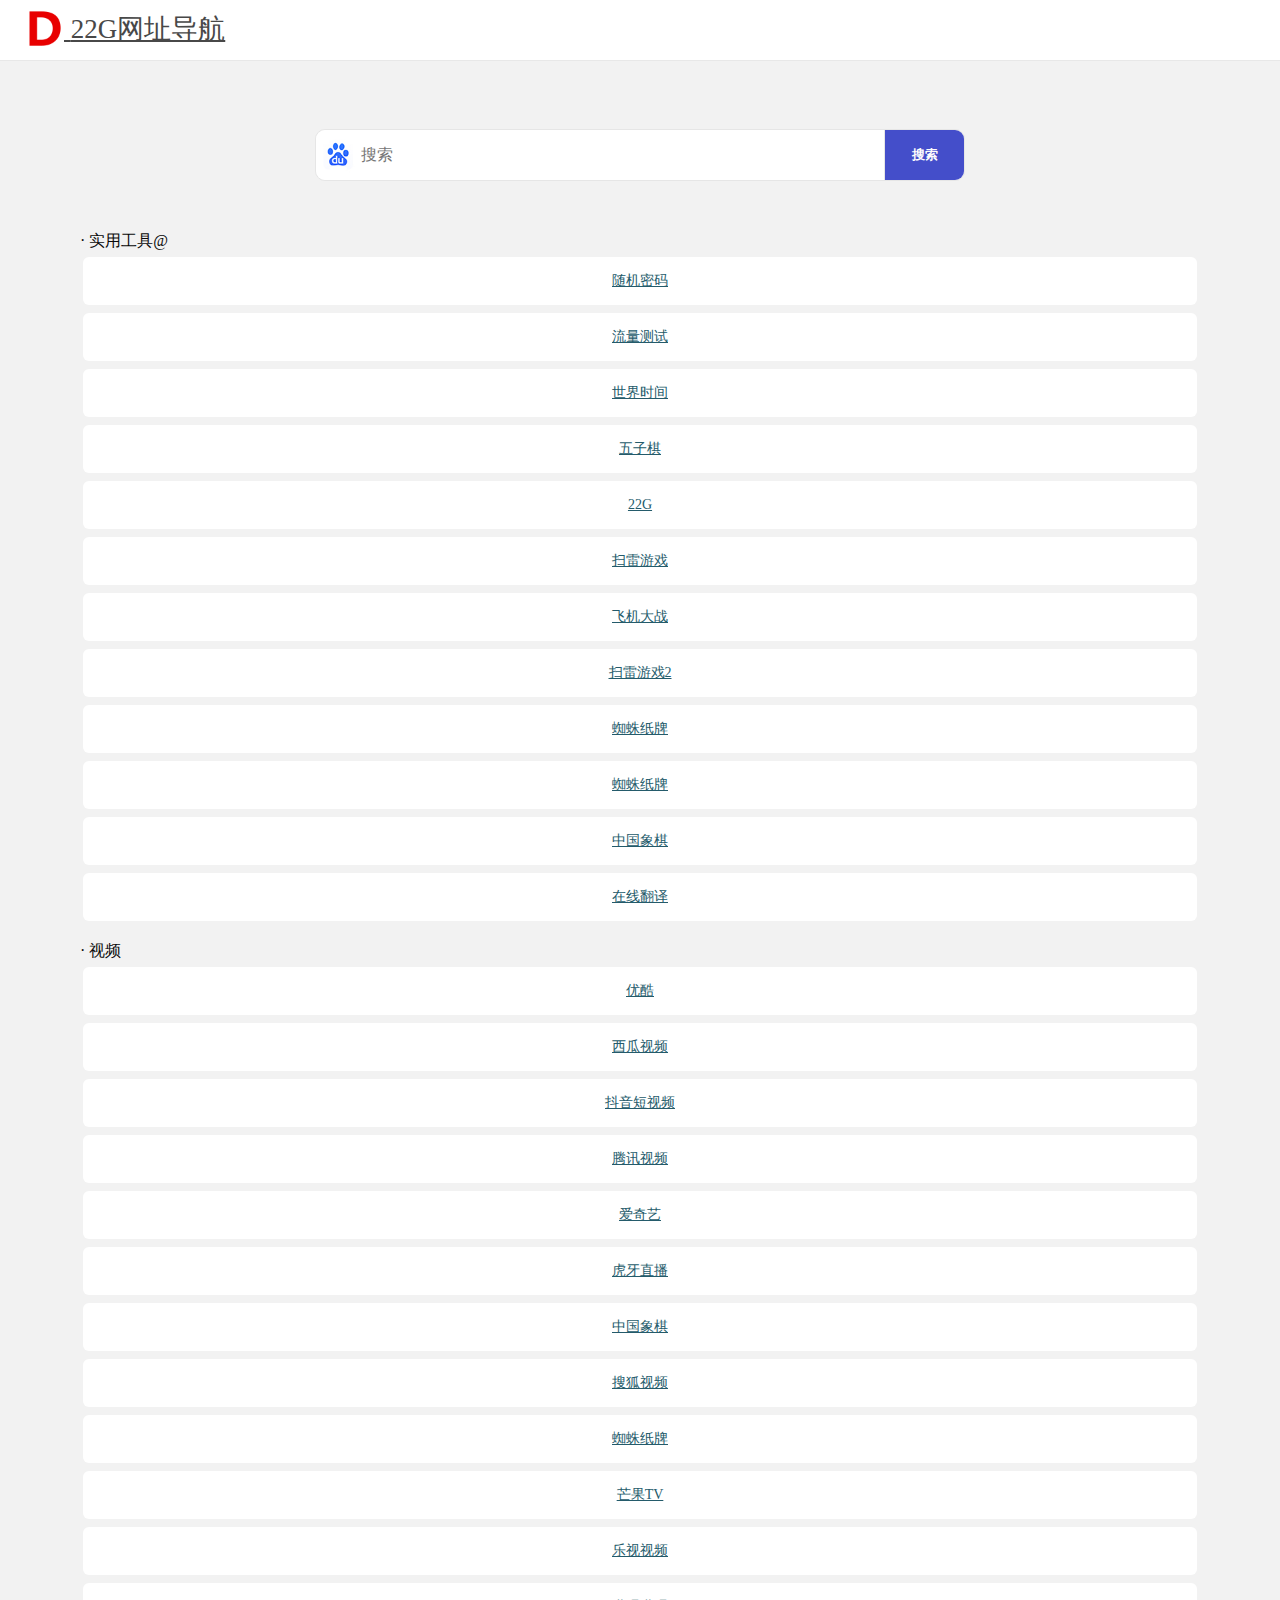
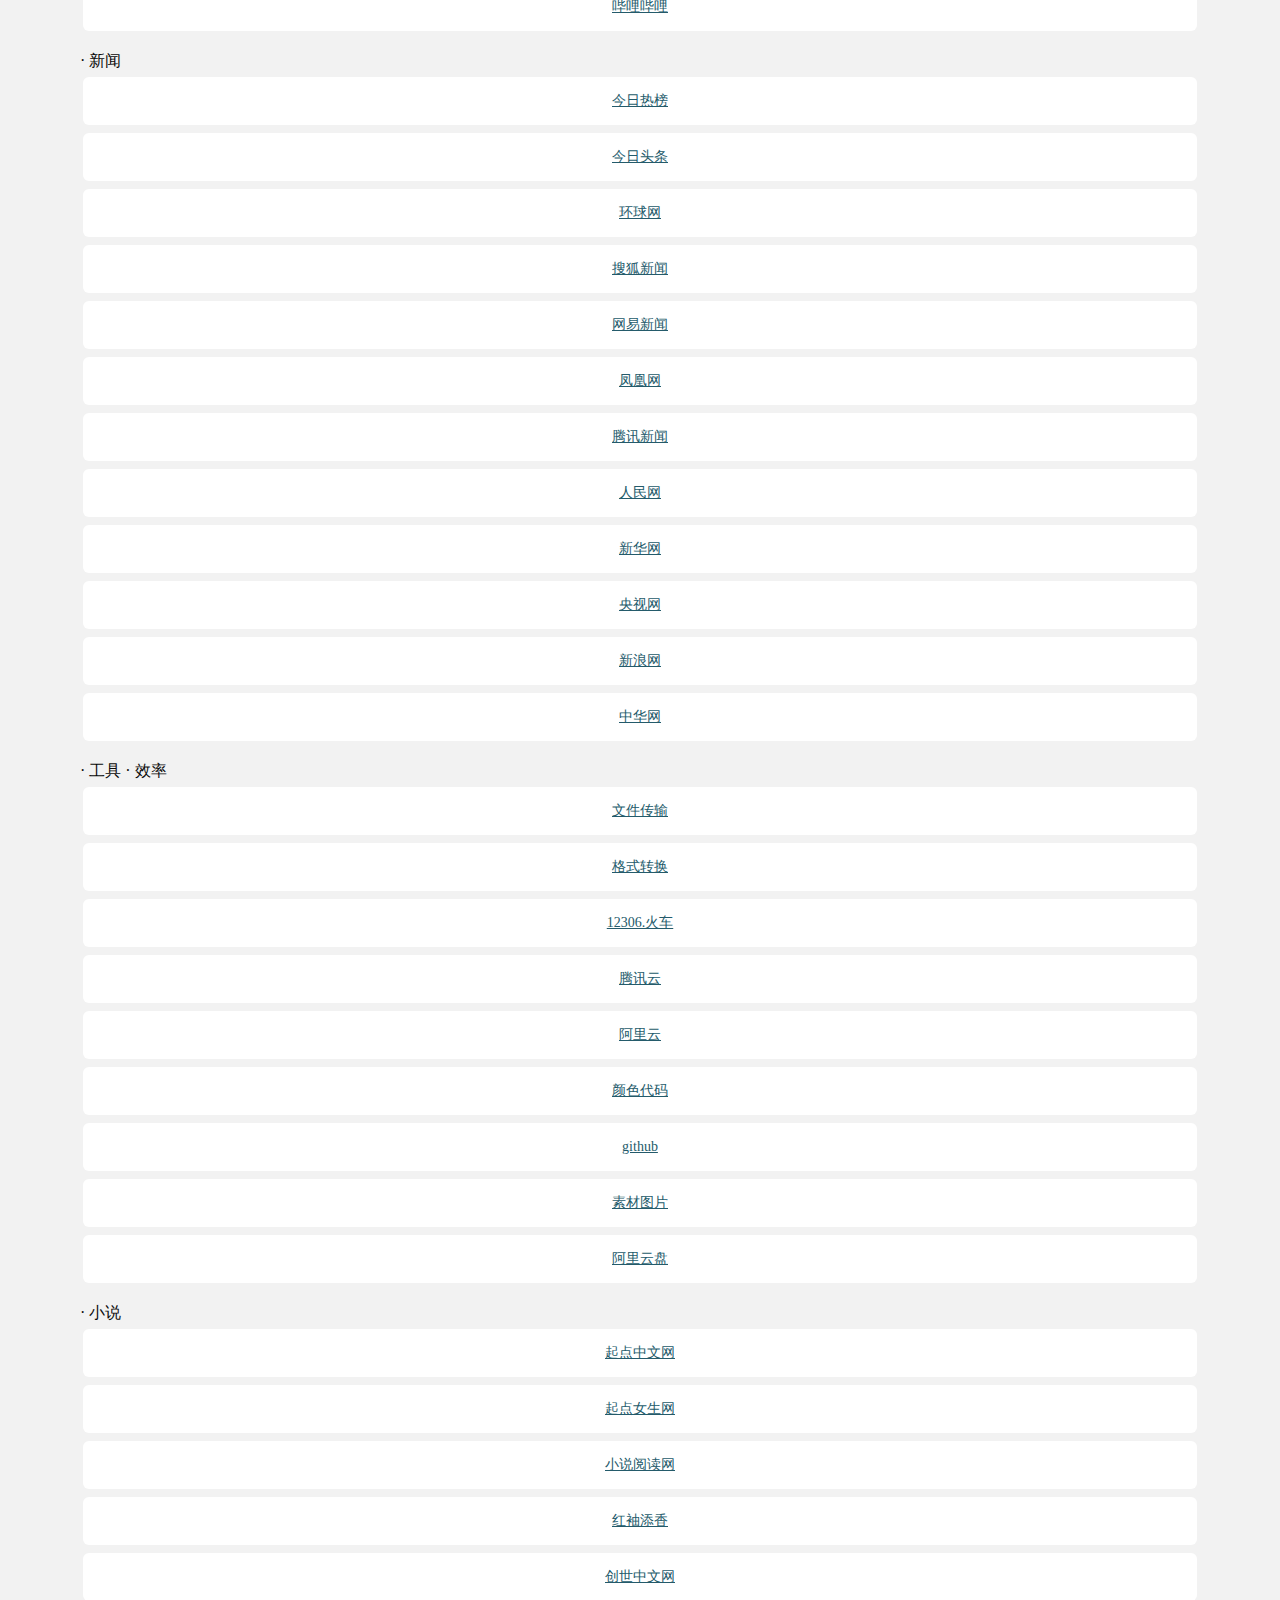
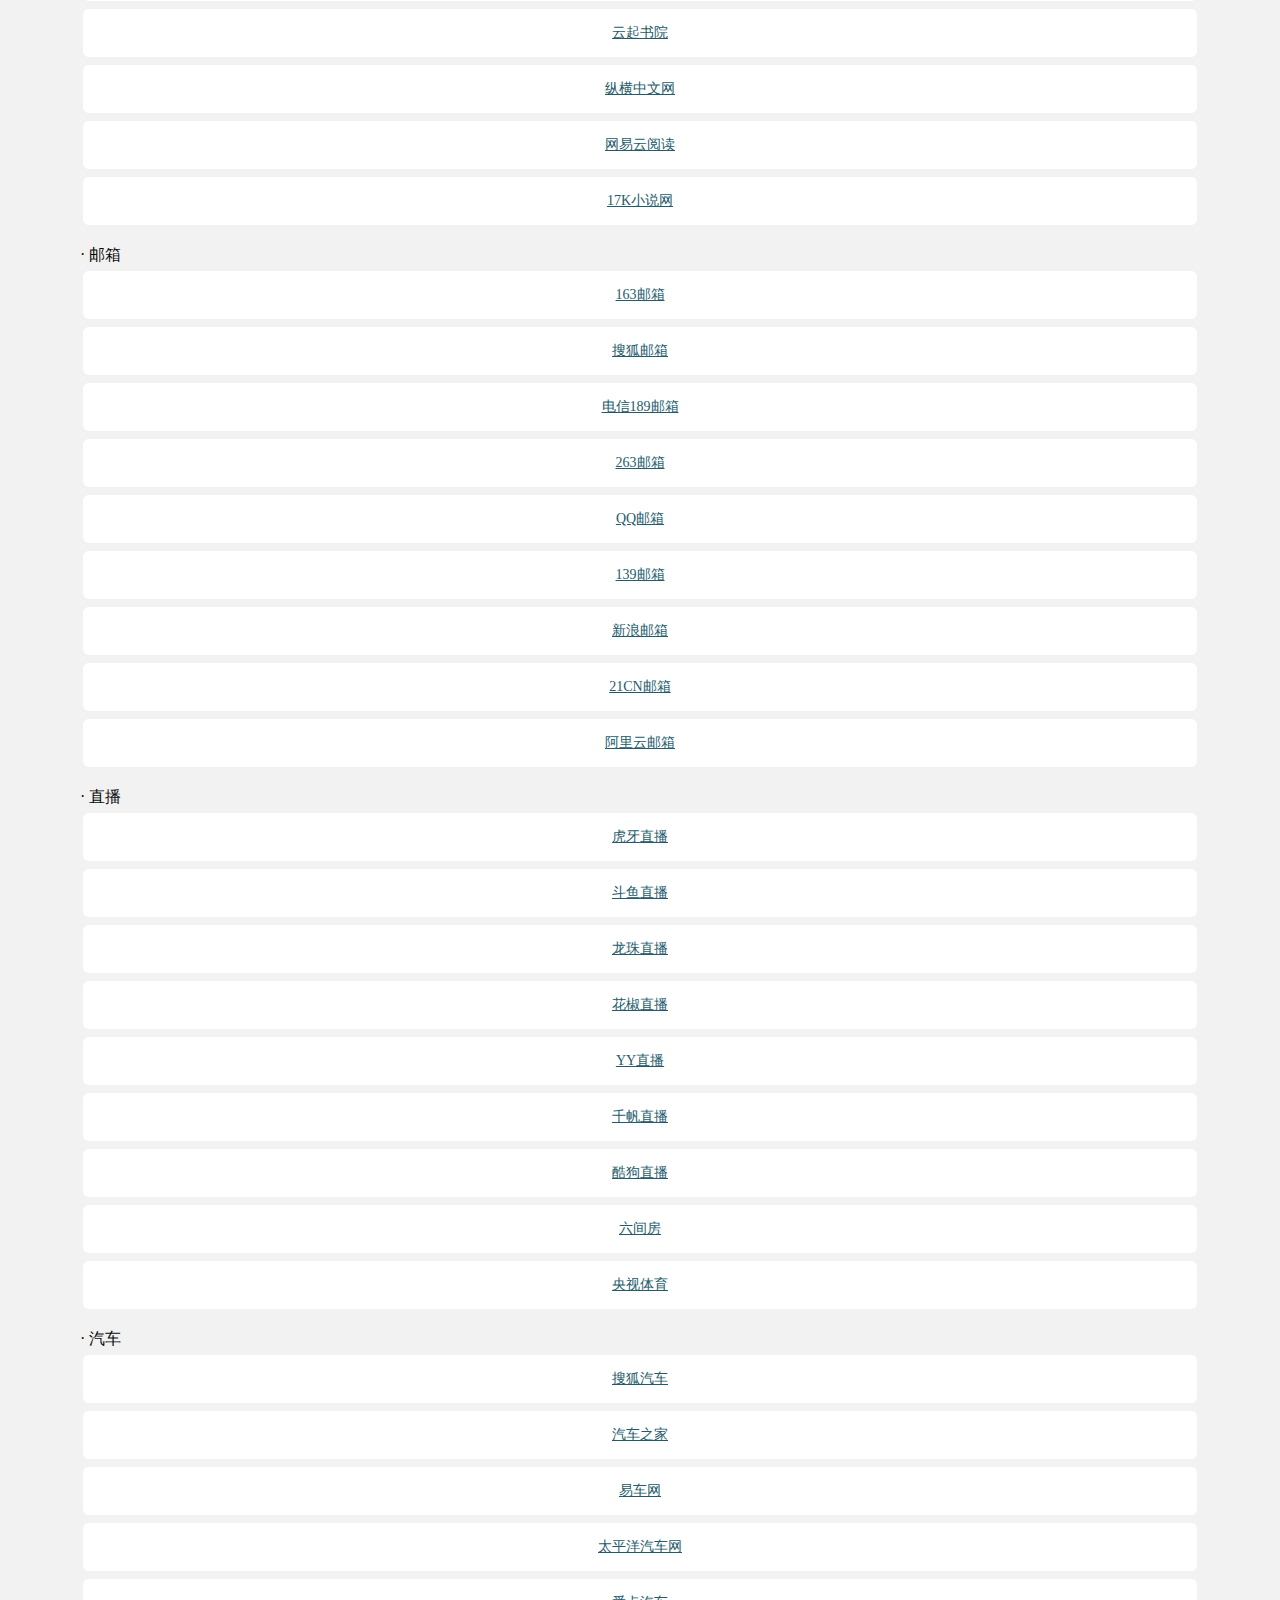
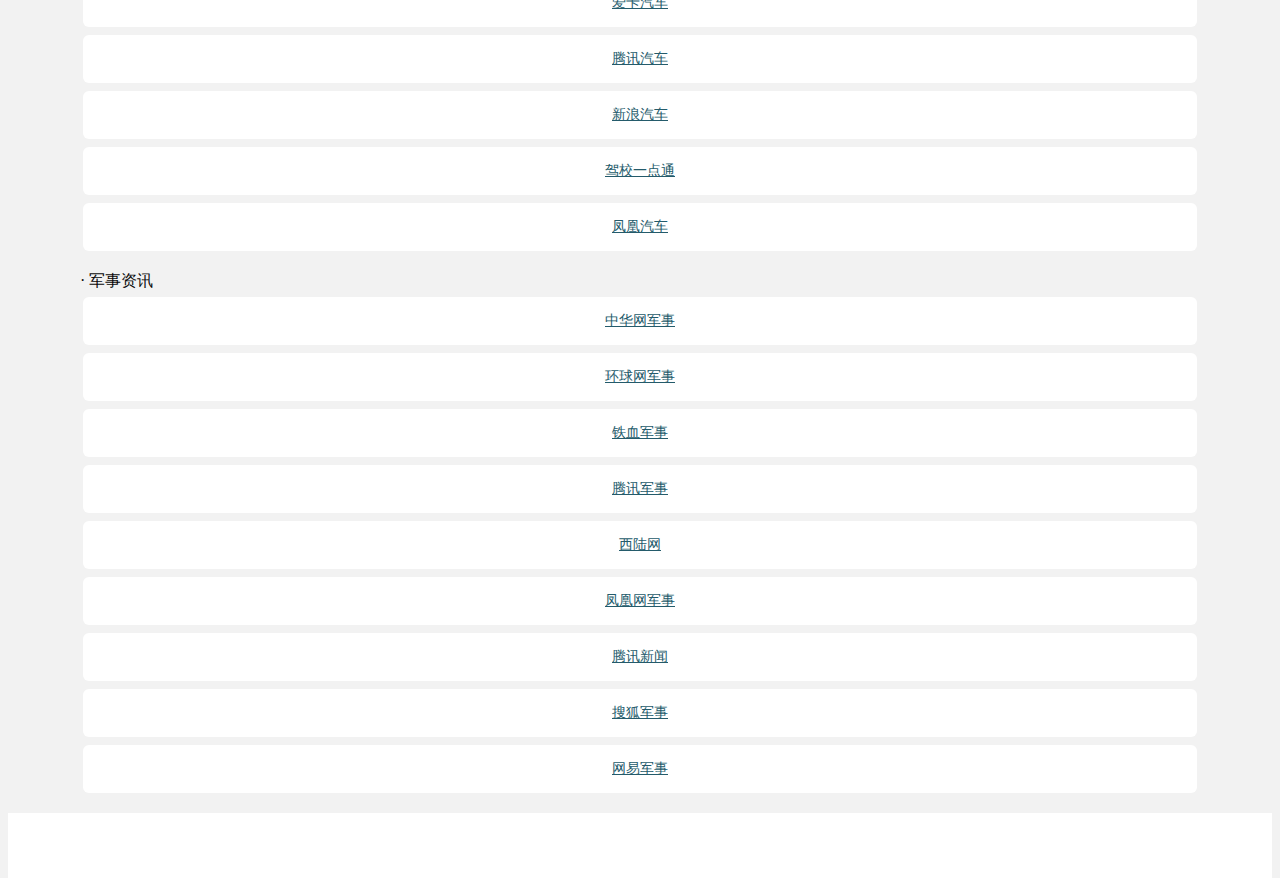
==== index.html @ e4c5643c "Update index.html" ====
<!DOCTYPE html>
<html>
<head>
<meta charset="utf-8"> 
<title>网址导航_免费查询工具大全_资源搜索网站大全</title>
<meta name="keywords" content="导航,网址之家,网址大全,网址导航,上网导航,网址,轻快导航" />
<meta name="description" content="轻快上网从这里开始。为你提供最简单便捷的上网导航服务。" />
<meta name="baidu-site-verification" content="puSLJ7U23m" />
 <meta http-equiv="Cache-Control" content="no-transform" />
 <meta http-equiv="Cache-Control" content="no-siteapp" />
<meta name="viewport" content="width=device-width, initial-scale=1, shrink-to-fit=no">
<link rel="stylesheet" href="./jscss/zui.min.css">
<script src="./jscss/jquery.js"></script>
<script src="./jscss/zui.min.js"></script>
<link rel="stylesheet" href="style.css">
</head>
<body>
<header>
    <div class="container" style="padding-right: 0px;padding-left: 0px;">
        <div class="main">
            <h1 class="logo">
                <a href="/">
                    <img src="images/ico.png">
                    <span>22G网址导航</span>
                </a>
            </h1>
            <!--
            <nav class="nav">
                <ul>
                    <li><a href=" " target="_blank"></a></li>
                </ul>
            </nav>
            <button class="nav-btn visible-xs visible-sm">
                <span class="icon-line top"></span>
                <span class="icon-line middle"></span>
                <span class="icon-line bottom"></span>
            </button>-->
        </div>
	</div>
	<div class="not_operational"></div>
</header>
<div id="content" data-customize="true" data-customtheme="true" class="default-bg">
<div class="main-index">
<div class="container content-box">
	<section class="sousuo">
	  <div class="search">
		<div class="search-box">
		  <img class="search-icon" src="images/logo.jpg">
		  <input type="text" id="txt" class="search-input" placeholder="搜索">
		  <button class="search-btn visible-sm visible-md visible-lg" id="search-btn">搜索</button>
		  <i class="search-clear icon icon-remove-sign" style="display: none;"></i>
		</div>
		<!-- 搜索热词 -->
		<div class="box search-hot-text" id="box" style="display: none;">
		  <ul></ul>
		</div>
		<!-- 搜索引擎 -->
		<div class="search-engine" style="display: none;">
		  <div class="search-engine-head">
			<strong class="search-engine-tit">选择默认搜索引擎：</strong>
			<div class="search-engine-tool">搜索热词： <span id="hot-btn" class="off"></span></div>
		  </div>
		  <ul class="search-engine-list">
		  </ul>
		</div>
	  </div>
	</section>
		<div class="row dh">
		<div class="col-sm-6 col-md-4 mb-3 dh">
				<div class="row">
				<div class="col-xs-12"><strong class="dhname" id="1"> · 实用工具@</strong></div>
					<div class="col-xs-4 mb-2">
						<a href="https://e.22g.top/sjmm/" target="_blank">随机密码</a>
					</div>
					<div class="col-xs-4 mb-2">
						<a href="/csweb/" target="_blank">流量测试</a>
					</div>
                  <div class="col-xs-4 mb-2">
						<a href="https://22g.top/time" target="_blank">世界时间</a>
					</div>
					 <div class="col-xs-4 mb-2">
						<a href="https://22g.top/wzq/" target="_blank">五子棋</a>
					</div>
					<div class="col-xs-4 mb-2">
						<a href="https://22g.top/" target="_blank">22G</a>
					</div>

					
					<div class="col-xs-4 mb-2">
						<a href="https://22g.top/slyx/" target="_blank">扫雷游戏</a>
					</div>

					<div class="col-xs-4 mb-2">
						<a href="https://22g.top/yx/fjdz/" target="_blank">飞机大战</a>
					</div>
					<div class="col-xs-4 mb-2">
						<a href="https://22g.top/slyx2/" target="_blank">扫雷游戏2</a>
					</div>
                    
					<div class="col-xs-4 mb-2">
						<a href="https://22g.top/zhizhugame/" target="_blank">蜘蛛纸牌</a>
					</div>
					<div class="col-xs-4 mb-2">
						<a href="https://22g.top/zpgame/" target="_blank">蜘蛛纸牌</a>
						
					</div>
                    
					<div class="col-xs-4 mb-2">
						<a href="https://22g.top/yx/Chess/" target="_blank">中国象棋</a>
					</div>
					<div class="col-xs-4 mb-2">
						<a href="https://fanyi.baidu.com" target="_blank">在线翻译</a>
					</div>
				</div>
			</div>
			<div class="col-sm-6 col-md-4 mb-3 dh">
				<div class="row">
					<div class="col-xs-12"><strong class="dhname" id="1">· 视频</strong></div>
					
                    <div class="col-xs-4 mb-2">
						<a href="http://www.youku.com/" target="_blank">优酷</a>
					</div>
					<div class="col-xs-4 mb-2">
						
						
						<a href="https://www.ixigua.com/" target="_blank">西瓜视频</a>
					</div>
                    <div class="col-xs-4 mb-2">
						<a href="https://www.douyin.com/" target="_blank">抖音短视频</a>
					</div>
					<div class="col-xs-4 mb-2">
						<a href="https://v.qq.com/" target="_blank">腾讯视频</a>
					</div>
					<div class="col-xs-4 mb-2">
						<a href="https://www.iqiyi.com/" target="_blank">爱奇艺</a>
					</div>
                                        <div class="col-xs-4 mb-2">
						<a href="https://www.huya.com/" target="_blank">虎牙直播</a>
					</div>
					<div class="col-xs-4 mb-2">
						<a href="https://22g.top/yx/Chess/" target="_blank">中国象棋</a>
					</div>
					<div class="col-xs-4 mb-2">
						<a href="https://tv.sohu.com/" target="_blank">搜狐视频</a>
						
					</div>

					<div class="col-xs-4 mb-2">
						<a href="https://22g.top/xyxgame/dist/index.html#/spider-card" target="_blank">蜘蛛纸牌</a>
					</div>
					<div class="col-xs-4 mb-2">
						<a href="https://www.mgtv.com/" target="_blank">芒果TV</a>
					</div>
                       <div class="col-xs-4 mb-2">
						<a href="http://www.le.com/" target="_blank">乐视视频</a>
					</div>
					<div class="col-xs-4 mb-2">
						<a href="https://www.bilibili.com/" target="_blank">哔哩哔哩</a>
					</div>
			
				</div>
			</div>
			<div class="col-sm-6 col-md-4 mb-3 dh">
				<div class="row">
					<div class="col-xs-12"><strong class="dhname" id="1"> · 新闻</strong></div>
					
					<div class="col-xs-4 mb-2">
						<a href="https://top.22g.top/" target="_blank">今日热榜</a>
					</div>
					<div class="col-xs-4 mb-2">
						<a href="https://www.toutiao.com/" target="_blank">今日头条</a>
					</div>

					<div class="col-xs-4 mb-2">
						<a href="http://www.huanqiu.com/" target="_blank">环球网</a>
					</div>
					<div class="col-xs-4 mb-2">
						<a href="http://news.sohu.com/" target="_blank">搜狐新闻</a>
					</div>

					<div class="col-xs-4 mb-2">
						<a href="http://news.163.com/" target="_blank">网易新闻</a>
					</div>
					<div class="col-xs-4 mb-2">
						<a href="http://www.ifeng.com/" target="_blank">凤凰网</a>
					</div>

					<div class="col-xs-4 mb-2">
						<a href="http://news.qq.com/" target="_blank">腾讯新闻</a>
					</div>
					<div class="col-xs-4 mb-2">
						<a href="http://www.people.com.cn/" target="_blank">人民网</a>
					</div>
                    <div class="col-xs-4 mb-2">
						<a href="http://www.xinhuanet.com/" target="_blank">新华网</a>
					</div>
					 <div class="col-xs-4 mb-2">
						<a href="http://www.cctv.com/" target="_blank">央视网</a>
					</div>
					<div class="col-xs-4 mb-2">
						<a href="https://www.sina.com.cn/" target="_blank">新浪网</a>
					</div>
					<div class="col-xs-4 mb-2">
						<a href="https://news.china.com/" target="_blank">中华网</a>
					</div>
				
				</div>
			</div>
			<div class="col-sm-6 col-md-4 mb-3 dh">
				<div class="row">
					<div class="col-xs-12"><strong class="dhname" id="1"> · 工具 · 效率</strong></div>
					
					  <div class="col-xs-4 mb-2"><a href="https://filehelper.weixin.qq.com/"
                       target="_blank">文件传输</div>
								
                    <div class="col-xs-4 mb-2">
						<a href="https://convertio.co/zh/" target="_blank">格式转换</a>
					</div>
					<div class="col-xs-4 mb-2">
						
						<a href="https://www.12306.cn/" target="_blank">12306.火车</a>
					</div>

					<div class="col-xs-4 mb-2">
						<a href="https://cloud.tencent.com/" target="_blank">腾讯云</a>
					</div>
					<div class="col-xs-4 mb-2">
						<a href="https://www.aliyun.com/" target="_blank">阿里云</a>
					</div>

					<div class="col-xs-4 mb-2">
						<a href="https://22g.top/color/" target="_blank">颜色代码</a>
					</div>
				<div class="col-xs-4 mb-2">
						<a href="https://github.com/" target="_blank">github</a>
					</div>
					<div class="col-xs-4 mb-2">
						<a href="https://www.pexels.com/zh-cn/" target="_blank">素材图片</a>
					</div>
                                        <div class="col-xs-4 mb-2">
						<a href="https://www.alipan.com/" target="_blank">阿里云盘</a>
					</div>
                                        
				</div>
			</div>
			<div class="col-sm-6 col-md-4 mb-3 dh">
				<div class="row">
					<div class="col-xs-12"><strong class="dhname" id="1"> · 小说</strong></div>
<div class="col-xs-4 mb-2">
						<a href="https://www.qidian.com/" target="_blank">起点中文网</a>
					</div>
					<div class="col-xs-4 mb-2">
						
						<a href="https://www.qdmm.com/" target="_blank">起点女生网</a>
					</div>

					<div class="col-xs-4 mb-2">
						<a href="https://www.readnovel.com/" target="_blank">小说阅读网</a>
					</div>
					<div class="col-xs-4 mb-2">
						<a href="https://www.hongxiu.com/" target="_blank">红袖添香</a>
					</div>

					<div class="col-xs-4 mb-2">
						<a href="http://chuangshi.qq.com/" target="_blank">创世中文网</a>
					</div>
					<div class="col-xs-4 mb-2">
						<a href="http://yunqi.qq.com/" target="_blank">云起书院</a>
					</div>

					<div class="col-xs-4 mb-2">
						<a href="http://www.zongheng.com/" target="_blank">纵横中文网</a>
					</div>
					<div class="col-xs-4 mb-2">
						<a href="http://yuedu.163.com/" target="_blank">网易云阅读</a>
					</div>
<div class="col-xs-4 mb-2">
						<a href="http://www.17k.com/" target="_blank">17K小说网</a>
					</div>
				</div>
			</div>
			<div class="col-sm-6 col-md-4 mb-3 dh">
				<div class="row">
					<div class="col-xs-12"><strong class="dhname" id="1">  · 邮箱</strong></div>
<div class="col-xs-4 mb-2">
						<a href="http://mail.163.com/" target="_blank">163邮箱</a>
					</div>
					<div class="col-xs-4 mb-2">
					
						<a href="http://mail.sohu.com/" target="_blank">搜狐邮箱</a>
					</div>

					<div class="col-xs-4 mb-2">
						<a href="http://webmail30.189.cn/w2/" target="_blank">电信189邮箱</a>
					</div>
					<div class="col-xs-4 mb-2">
						<a href="http://www.263.net/" target="_blank">263邮箱</a>
					</div>

					<div class="col-xs-4 mb-2">
						<a href="http://mail.qq.com/" target="_blank">QQ邮箱</a>
					</div>
					<div class="col-xs-4 mb-2">
						<a href="http://mail.10086.cn/" target="_blank">139邮箱</a>
					</div>

					<div class="col-xs-4 mb-2">
						<a href="http://mail.sina.com.cn/" target="_blank">新浪邮箱</a>
					</div>
					<div class="col-xs-4 mb-2">
						<a href="http://mail.21cn.com/" target="_blank">21CN邮箱</a>
					</div>
<div class="col-xs-4 mb-2">
						<a href="https://mail.aliyun.com/" target="_blank">阿里云邮箱</a>
					</div>
				</div>
			</div>
			<div class="col-sm-6 col-md-4 mb-3 dh">
				<div class="row">
					<div class="col-xs-12"><strong class="dhname" id="1">  · 直播 </strong></div>
<div class="col-xs-4 mb-2"> 
						<a href="https://www.huya.com/" target="_blank">虎牙直播</a>
					</div>
					<div class="col-xs-4 mb-2">
						
						<a href="https://www.douyu.com/" target="_blank">斗鱼直播</a>
					</div>

					<div class="col-xs-4 mb-2">
						<a href="http://longzhu.com/" target="_blank">龙珠直播</a>
					</div>
					<div class="col-xs-4 mb-2">
						<a href="http://www.huajiao.com/" target="_blank">花椒直播</a>
					</div>

					<div class="col-xs-4 mb-2">
						<a href="http://www.yy.com/" target="_blank">YY直播</a>
					</div>
					<div class="col-xs-4 mb-2">
						<a href="https://qf.56.com/" target="_blank">千帆直播</a>
					</div>

					<div class="col-xs-4 mb-2">
						<a href="http://fanxing.kugou.com/" target="_blank">酷狗直播</a>
					</div>
					<div class="col-xs-4 mb-2">
						<a href="https://www.6.cn/" target="_blank">六间房</a>
					</div>
<div class="col-xs-4 mb-2">
						<a href="http://sports.cctv.com/" target="_blank">央视体育</a>
					</div>
				</div>
			</div>
			<div class="col-sm-6 col-md-4 mb-3 dh">
				<div class="row">
					<div class="col-xs-12"><strong class="dhname" id="1"> · 汽车</strong></div>
<div class="col-xs-4 mb-2">
						<a href="http://auto.sohu.com/" target="_blank">搜狐汽车</a>
					</div>
					<div class="col-xs-4 mb-2">
						
						<a href="http://www.autohome.com.cn/?PVAREAID=100521" target="_blank">汽车之家</a>
					</div>

					<div class="col-xs-4 mb-2">
						<a href="http://www.bitauto.com/?WT.mc_id=360kz" target="_blank">易车网</a>
					</div>
					<div class="col-xs-4 mb-2">
						<a href="http://www.pcauto.com.cn/" target="_blank">太平洋汽车网</a>
					</div>

					<div class="col-xs-4 mb-2">
						<a href="http://www.xcar.com.cn/" target="_blank">爱卡汽车</a>
					</div>
					<div class="col-xs-4 mb-2">
						<a href="http://auto.qq.com/" target="_blank">腾讯汽车</a>
					</div>

					<div class="col-xs-4 mb-2">
						<a href="http://auto.sina.com.cn/" target="_blank">新浪汽车</a>
					</div>
					<div class="col-xs-4 mb-2">
						<a href="http://www.jxedt.com/" target="_blank">驾校一点通</a>
					</div>
<div class="col-xs-4 mb-2">
						<a href="http://auto.ifeng.com/" target="_blank">凤凰汽车</a>
					</div>
				</div>
			</div>
			<div class="col-sm-6 col-md-4 mb-3 dh">
				<div class="row">
					<div class="col-xs-12"><strong class="dhname" id="1"> · 军事资讯</strong></div>
					
					<div class="col-xs-4 mb-2">
						<a href="https://junshi.china.com/top" target="_blank">中华网军事</a>
					</div>
					<div class="col-xs-4 mb-2">
						<a href="http://mil.huanqiu.com/" target="_blank">环球网军事</a>
					</div>

					<div class="col-xs-4 mb-2">
						<a href="http://www.tiexue.net/" target="_blank">铁血军事</a>
					</div>
					<div class="col-xs-4 mb-2">
						<a href="https://new.qq.com/ch/milite/" target="_blank">腾讯军事</a>
					</div>

					<div class="col-xs-4 mb-2">
						<a href="http://www.xilu.com/" target="_blank">西陆网</a>
					</div>
					<div class="col-xs-4 mb-2">
						<a href="http://news.ifeng.com/mil/" target="_blank">凤凰网军事</a>
					</div>

					<div class="col-xs-4 mb-2">
						<a href="http://news.qq.com/" target="_blank">腾讯新闻</a>
					</div>
					<div class="col-xs-4 mb-2">
						<a href="http://mil.news.sohu.com/" target="_blank">搜狐军事</a>
					</div>
<div class="col-xs-4 mb-2">
						<a href="http://war.163.com/index.html" target="_blank">网易军事</a>
					</div>
				</div>
			</div>
</div>

</div>
</div>
<footer class="footer text-center bg-white">
    <div class="container">
		
    </div>	
</footer>
<div id="get-top" title="回到顶部" style="display: none;"><i class="icon icon-arrow-up"></i></div>
<div style="display:none">

<script src="js.js"></script>
<script>
var _hmt = _hmt || [];
(function() {
  var hm = document.createElement("script");
  hm.src = "https://hm.baidu.com/hm.js?4384c1e85e5b10bd92f88940c67b319d";
  var s = document.getElementsByTagName("script")[0]; 
  s.parentNode.insertBefore(hm, s);
})();
</script>

</body>
</html>
---- style.css ----
﻿	html, body {
        height: 100%;
    }
	body {
		background: #f2f2f2;
		overflow-x: hidden;
		overflow-y: auto;
		background-image:url(images/bg.jpg);
	}
	a:hover, a:active, a:focus {
		text-decoration: none;
	}
	dl, ol, ul {
		margin-top: 0;
		margin-bottom: 1rem;
	}
	li {
		list-style: none;
	}
	ul {
		padding: 0;
	}
	.dh {
		padding: 0px 10px;
		margin-bottom:10px;
	}
	.dh .col-xs-4 {
		padding: 0 3px;
	}
	.dh a{
		background: rgba(255,255,255,1);
		text-align: center;
		display: block;
		line-height: 48px;
		border-radius: 6px;
		font-size: 14px;
		color: #245b6b;
		transition: all 0.3s ease;
		-moz-transition: all 0.3s ease;
		-webkit-transition: all 0.3s ease;
		-o-transition: all 0.3s ease;
	}
	.dh a:hover {
		color: #FFF;
		font-size: 20px;
		font-weight: bold;
		background: #459df5;
	}
	.dhname {
		font-size: 16px;
		font-weight: 400;
		color: #0a0a0a;
		display: block;
		margin-bottom: 5px;
	}
	.sousuo {
		padding: 35px 0;
	}
	.search {
		position: relative;
		width: 100%;
		margin: 0 auto;
	}
	.search-box {
		height: 50px;
		/* box-shadow: 0px 0px 2px 0px #ccc; */
		border-radius: 10px;
		overflow: hidden;
		display: -webkit-flex;
		display: flex;
		flex-wrap: wrap;
		border: 1px solid #e6e6e6;
	}
	.search-icon {
		position: absolute;
		left: 3px;
		top: 5px;
		width: 41px;
		height: 41px;
		overflow: hidden;
		border-radius: 25px;
		cursor: pointer;
	}
	.search-input {
		box-sizing: border-box;
		flex: 1;
		height: 50px;
		line-height: 50px;
		font-size: 16px;
		color: #999;
		border: none;
		outline: none;
		padding-left: 45px;
	}
	.search-clear {
		position: absolute;
		right: 15px;
		top: 50%;
		font-size: 20px;
		color: #999999;
		margin-top: -10px;
		cursor: pointer;
		display: none;
	}
	.search-engine {
		position: absolute;
		top: 60px;
		left: 0;
		width: 100%;
		background: #FFF;
		padding: 15px 0 0 15px;
		border-radius: 5px;
		box-shadow: 0px 5px 20px 0px #d8d7d7;
		transition: all 0.3s;
		display: none;
		z-index: 999;
	}
	.search-engine-head {
		overflow: hidden;
		margin-bottom: 10px;
		padding-right: 15px;
	}
	.search-engine-tit {
		float: left;
		margin: 0;
		font-size: 14px;
		color: #999;
	}
	.search-engine-tool {
		float: right;
		font-size: 12px;
		color: #999;
	}
	.search-engine-tool > span.off {
		background-position: -30px 0px;
	}
	.search-engine-tool > span {
		float: right;
		display: inline-block;
		width: 25px;
		height: 15px;
		background: url(../images/off_on.png) no-repeat 0px 0px;
		cursor: pointer;
	}
	.search-engine-list::after {
		content: '';
		width: 70px;
		height: 18px;
		position: absolute;
		top: -17px;
		left: 1px;
	}
	.search-engine-list li {
		float: left;
		width: 30%;
		line-height: 30px;
		font-size: 14px;
		padding: 5px 10px 5px 10px;
		margin: 0 10px 10px 0;
		background: #f9f9f9;
		color: #999;
		cursor: pointer;
		list-style: none;
	}
	.search-engine ul {
		padding: 0;
	}
	.search-engine-list li img {
		width: 25px;
		height: 25px;
		border-radius: 15px;
		float: left;
		margin-right: 5px;
		margin-top: 2.5px;
	}
	.search-engine ul::before {
		content: '';
		width: 0px;
		height: 0px;
		position: absolute;
		top: -15px;
		border-top: 8px solid transparent;
		border-right: 8px solid transparent;
		border-bottom: 8px solid #fff;
		border-left: 8px solid transparent;
	}
	.search-btn {
		width: 80px;
		height: 50px;
		background: #444eca;
		border: none;
		color: #fdfcfc;
		font-weight: bold;
		border-left: 1px solid #e6e6e6;
		outline: none;
	}
	.hidden-xs {
		display: block!important;
	}
	.search-hot-text {
		position: absolute;
		z-index: 100;
		width: 100%;
		border-radius: 0 0 10px 10px;
		background: #FFF;
		box-shadow: 0px 4px 5px 0px #cccccc94;
	}
	.search-hot-text ul li {
		border-top: 1px solid #f2f2f2;
		line-height: 30px;
		font-size: 14px;
		padding: 0px 25px;
		color: #777;
		cursor: pointer;
	}
	.search-hot-text ul {
		margin: 0;
	}
	.mb-2, .my-2 {
		margin-bottom: .5rem!important;
	}
	header {
		position: fixed;
		top: 0;
		left: 0;
		width: 100%;
		z-index: 100;
		height: 50px;
		background: #FFF;
	}
	header .main {
		position: relative;
	}
	.not_operational {
		position: absolute;
		left: 0;
		top: 0;
		width: 100%;
		height: 100%;
		z-index: 100;
		background: rgba(255,255,255,.8);
		display: none;
	}
	#content .content-box {
		padding-top: 51px;
	}
	.content-box {
		max-width: 1200px;
		margin: 0 auto;
		padding: 0 10px;
	}
	header .logo {
		font-size: 20px;
		margin: 0;
		font-weight: 400;
		text-align: center;
		position: relative;
		z-index: 99;
		border-bottom: 1px solid #e8e8e8;
		background: #FFF;
	}
	header .logo a {
		line-height: 50px;
		color: #484848;
		font-weight: bold;
	}
	header .logo img {
		width: 25px;
	}
	header .logo img {
		animation: donghua 1.7s linear infinite;
		-webkit-animation: donghua 1.7s linear infinite;
		-moz-animation: donghua 1.7s linear infinite;
		-o-animation: donghua 1.7s linear infinite;
		-ms-animation: donghua 1.7s linear infinite;
	}
	@-webkit-keyframes donghua{
		0%{
			transform: rotate(0deg);
			-ms-transform: rotate(0deg);   /* IE 9 */
			-moz-transform: rotate(0deg);   /* Firefox */
			-webkit-transform: rotate(0deg); /* Safari 和 Chrome */
			-o-transform: rotate(0deg);   /* Opera */
		}
		100%{
			transform: rotate(-360deg);
			-ms-transform: rotate(-360deg);   /* IE 9 */
			-moz-transform: rotate(-360deg);   /* Firefox */
			-webkit-transform: rotate(-360deg); /* Safari 和 Chrome */
			-o-transform: rotate(-360deg);   /* Opera */
		}
	}
	@-moz-keyframes donghua{
		0%{
			transform: rotate(0deg);
			-ms-transform: rotate(0deg);   /* IE 9 */
			-moz-transform: rotate(0deg);   /* Firefox */
			-webkit-transform: rotate(0deg); /* Safari 和 Chrome */
			-o-transform: rotate(0deg);   /* Opera */
		}
		100%{
			transform: rotate(-360deg);
			-ms-transform: rotate(-360deg);   /* IE 9 */
			-moz-transform: rotate(-360deg);   /* Firefox */
			-webkit-transform: rotate(-360deg); /* Safari 和 Chrome */
			-o-transform: rotate(-360deg);   /* Opera */
		}
	}
	@-ms-keyframes donghua{
		0%{
			transform: rotate(0deg);
			-ms-transform: rotate(0deg);   /* IE 9 */
			-moz-transform: rotate(0deg);   /* Firefox */
			-webkit-transform: rotate(0deg); /* Safari 和 Chrome */
			-o-transform: rotate(0deg);   /* Opera */
		}
		100%{
			transform: rotate(-360deg);
			-ms-transform: rotate(-360deg);   /* IE 9 */
			-moz-transform: rotate(-360deg);   /* Firefox */
			-webkit-transform: rotate(-360deg); /* Safari 和 Chrome */
			-o-transform: rotate(-360deg);   /* Opera */
		}
	}
	@-o-keyframes donghua{
		0%{
			transform: rotate(0deg);
			-ms-transform: rotate(0deg);   /* IE 9 */
			-moz-transform: rotate(0deg);   /* Firefox */
			-webkit-transform: rotate(0deg); /* Safari 和 Chrome */
			-o-transform: rotate(0deg);   /* Opera */
		}
		100%{
			transform: rotate(-360deg);
			-ms-transform: rotate(-360deg);   /* IE 9 */
			-moz-transform: rotate(-360deg);   /* Firefox */
			-webkit-transform: rotate(-360deg); /* Safari 和 Chrome */
			-o-transform: rotate(-360deg);   /* Opera */
		}
	}
	header .nav {
		width: 100%;
		margin-left: 25px;
		background: #FFF;
		margin: 0;
		overflow: hidden;
		transition: all 0.4s ease;
		-moz-transition: all 0.4s ease;
		-webkit-transition: all 0.4s ease;
		-o-transition: all 0.4s ease;
		position: absolute;
		top: -300px;
		left: 0;
	}
	
	header .showNav {
		top: 50px;
		box-shadow: 0 5px 5px rgba(204,204,204,.15);
		-moz-box-shadow: 0 5px 5px rgba(204,204,204,.15);
	}
	header .nav a {
		display: block;
		line-height: 40px;
		font-size: 16px;
		color: #959595;
		padding: 0 25px;
		border-bottom: 1px solid #f5f5f5;
	}
	header .head-btn {
		float: right;
		line-height: 60px;
	}
	header .bar-btn, header .nav-btn {
		position: fixed;
		border: none;
		background: transparent;
		top: 0;
		left: 10px;
		outline: 0;
		margin-top: 10px;
		z-index: 100;
	}
	header .bar-btn .icon-bar, header .nav-btn .icon-line {
		display: block;
		margin: 6px 0;
		width: 25px;
		height: 2px;
		background: #999;
		cursor: pointer;
		transition: all .4s ease;
		-moz-transition: all .4s ease;
		-webkit-transition: all .4s ease;
		-o-transition: all .4s ease;
	}
	header .bar-btn .bar-line1 {
		transform: translateY(8px) rotateZ(90deg);
		-ms-transform: translateY(8px) rotateZ(90deg);
		-moz-transform: translateY(8px) rotateZ(90deg);
		-webkit-transform: translateY(8px) rotateZ(90deg);
		-o-transform: translateY(8px) rotateZ(90deg);
	}
	header .bar-btn .bar-line2 {
		transform: translateY(0px) rotateZ(0deg);
		-ms-transform: translateY(0px) rotateZ(0deg);
		-moz-transform: translateY(0px) rotateZ(0deg);
		-webkit-transform: translateY(0px) rotateZ(0deg);
		-o-transform: translateY(0px) rotateZ(0deg);
	}
	header .animated1 .bar-line2 {
		transform: translateY(0px) rotateZ(90deg);
		-ms-transform: translateY(0px) rotateZ(90deg);
		-moz-transform: translateY(0px) rotateZ(90deg);
		-webkit-transform: translateY(0px) rotateZ(90deg);
		-o-transform: translateY(0px) rotateZ(90deg);
	}
	header .nav-btn {
		left: inherit;
		right: 10px;
	}
	header .bar-btn .icon-bar, header .nav-btn .icon-line {
		display: block;
		margin: 6px 0;
		width: 25px;
		height: 2px;
		background: #999;
		cursor: pointer;
		transition: all .4s ease;
		-moz-transition: all .4s ease;
		-webkit-transition: all .4s ease;
		-o-transition: all .4s ease;
	}
	header .nav-btn .middle {
		margin: 0 auto;
	}
	header .animated1 .bar-line1 {
		transform: translateY(8px) rotateZ(180deg);
		-ms-transform: translateY(8px) rotateZ(180deg);
		-moz-transform: translateY(8px) rotateZ(180deg);
		-webkit-transform: translateY(8px) rotateZ(180deg);
		-o-transform: translateY(8px) rotateZ(180deg);
	}
	header .animated2 .top {
		transform: translateY(8px) rotateZ(45deg);
		-ms-transform: translateY(8px) rotateZ(45deg);
		-moz-transform: translateY(8px) rotateZ(45deg);
		-webkit-transform: translateY(8px) rotateZ(45deg);
		-o-transform: translateY(8px) rotateZ(45deg);
	}
	header .animated2 .middle {
		width: 0;
	}
	header .animated2 .bottom {
		transform: translateY(-8px) rotateZ(-45deg);
		-ms-transform: translateY(-8px) rotateZ(-45deg);
		-moz-transform: translateY(-8px) rotateZ(-45deg);
		-webkit-transform: translateY(-8px) rotateZ(-45deg);
		-o-transform: translateY(-8px) rotateZ(-45deg);
	}
	
	#content {
		 min-height: 100%;
	}
	.main-index{
	    padding-bottom: 50px;
	}
	#get-top {
		width: 40px;
		height: 40px;
		background: #03b8cf;
		color: #FFF;
		position: fixed;
		right: 15px;
		bottom: 55px;
		line-height: 30px;
		text-align: center;
		font-size: 30px;
		cursor: pointer;
		display: none;
		z-index: 100;
	}
	#get-top i {
		margin: 0;
		font-size: 20px;
	}
	.footer {
		width: 100%;
		background-color: #fff;
		font-size: 13px;
		padding-top: 15px;
		margin-top: -50px;
        height: 50px;
        z-index: 9999;
		color: #959595;
	}	
	.footer a{
		color: #959595;
	}	
	@media (min-width: 992px){
		.search {
			width: 650px;
		}
		.search-engine {
			width: 650px;
		}
		.search-engine-list li {
			width: 112px;
			margin: 0 15px 15px 0;
		}
		.search-hot-text {
			width: 559px;
			margin-left: 10px;
		}
		.dh {
			padding: 0px 20px;
			margin-bottom:20px;
		}
		header {
			height: 60px;
			border-bottom: 1px solid #e8e8e8;
		}
		header .main {
			padding: 0 24px;
		}
		header .logo {
			float: left;
			font-size: 27px;
			margin: 0;
			font-weight: 400;
			border: none;
		}
		header .logo a {
			display: block;
			line-height: 59px;
			color: #484848;
			font-weight: 400;
		}
		header .logo img {
			width: 40px;
			vertical-align: -10px;
		}
		header .nav {
			float: left;
			margin-left: 25px;
			padding-top: 0px;
			height: 100%;
			display: block;
			overflow: hidden;
			position: static;
			width: auto;
			box-shadow: none;
		}
		header .nav li {
			float: left;
			font-size: 16px;
		}
		header .nav a {
			display: block;
			line-height: 59px;
			color: #959595;
			padding: 0 18px;
			border-bottom: 1px solid #e8e8e8;
		}
        header .nav a:hover {
            border-color: #459df5;
            color: #459df5;
        }
		.content-box {
			padding: 0 10px;
			padding-top: 61px;
		}
		.main-index {
			padding-top: 60px;
		}
	}
	@media (min-width: 768px){
		.sousuo {
			padding: 10px 0 50px 0;
			margin-top: 0;
		}
		.search-clear {
			right: 95px;
		}
	}
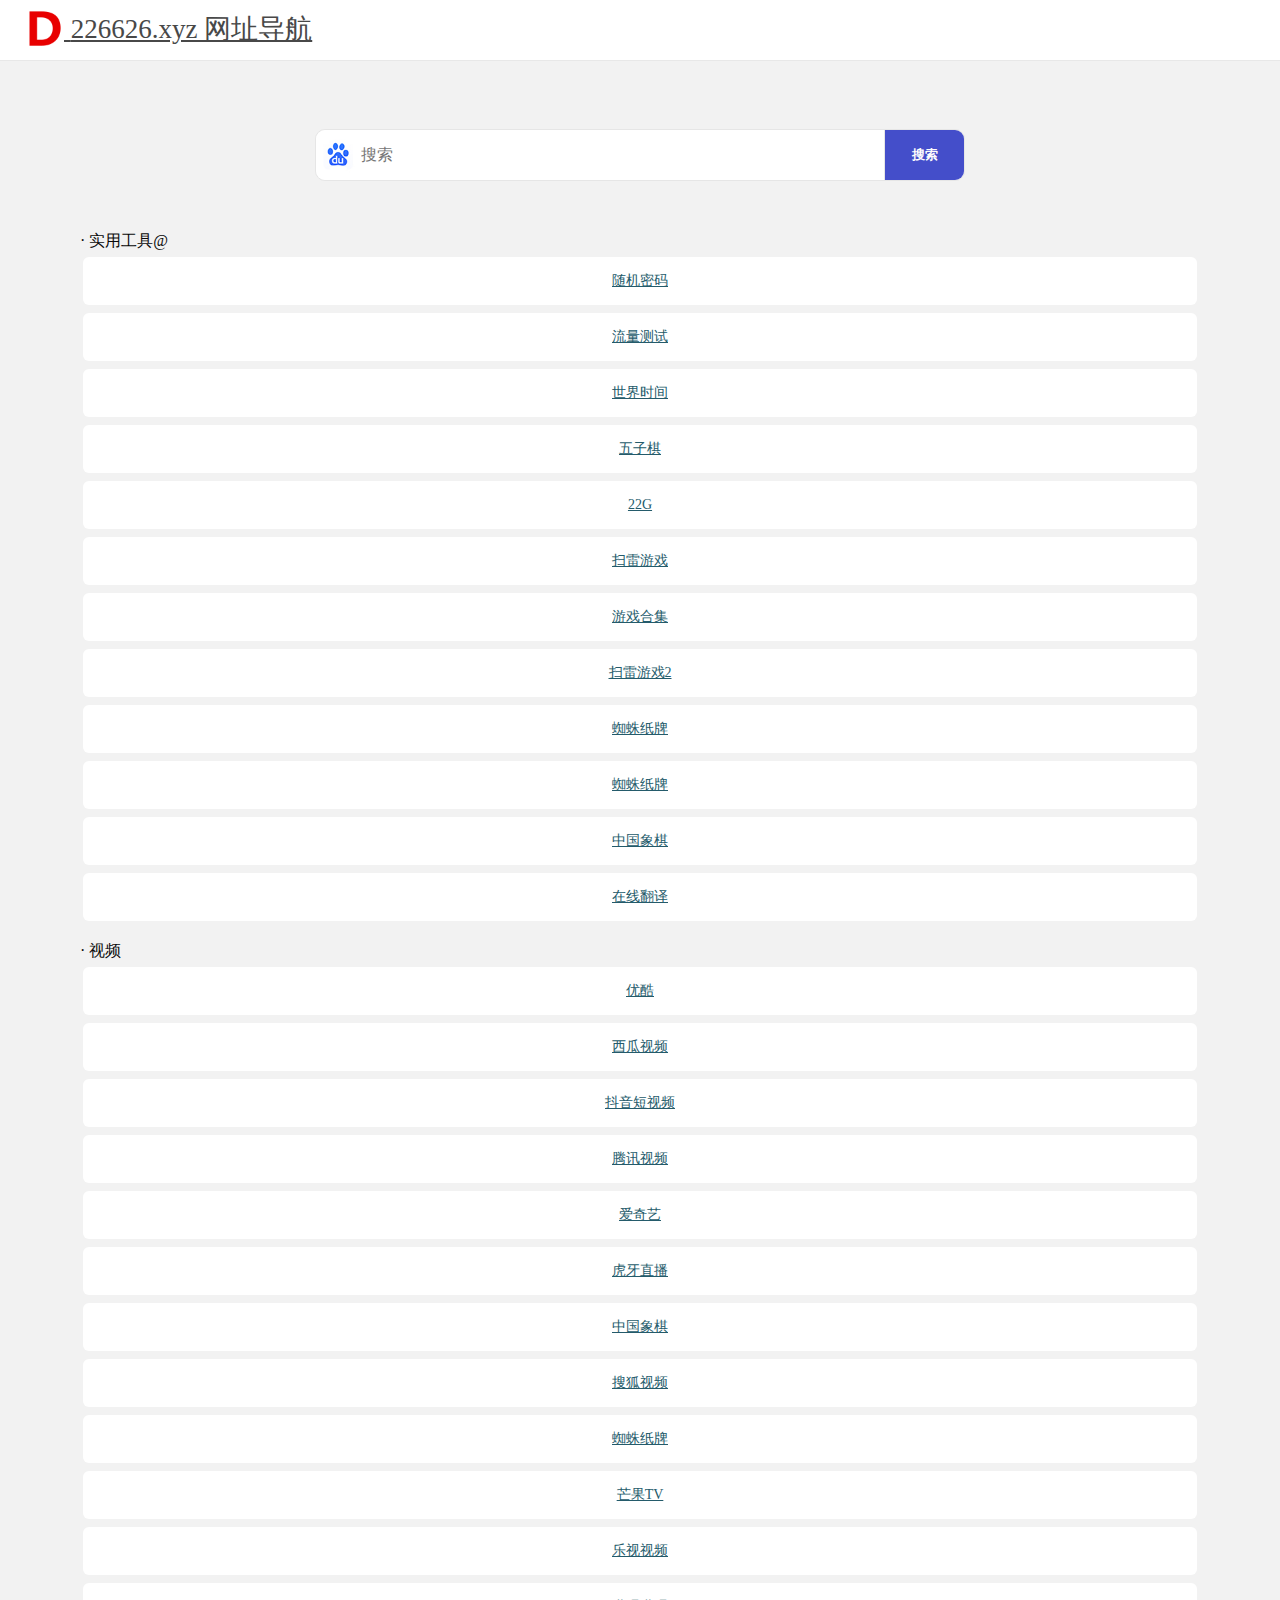
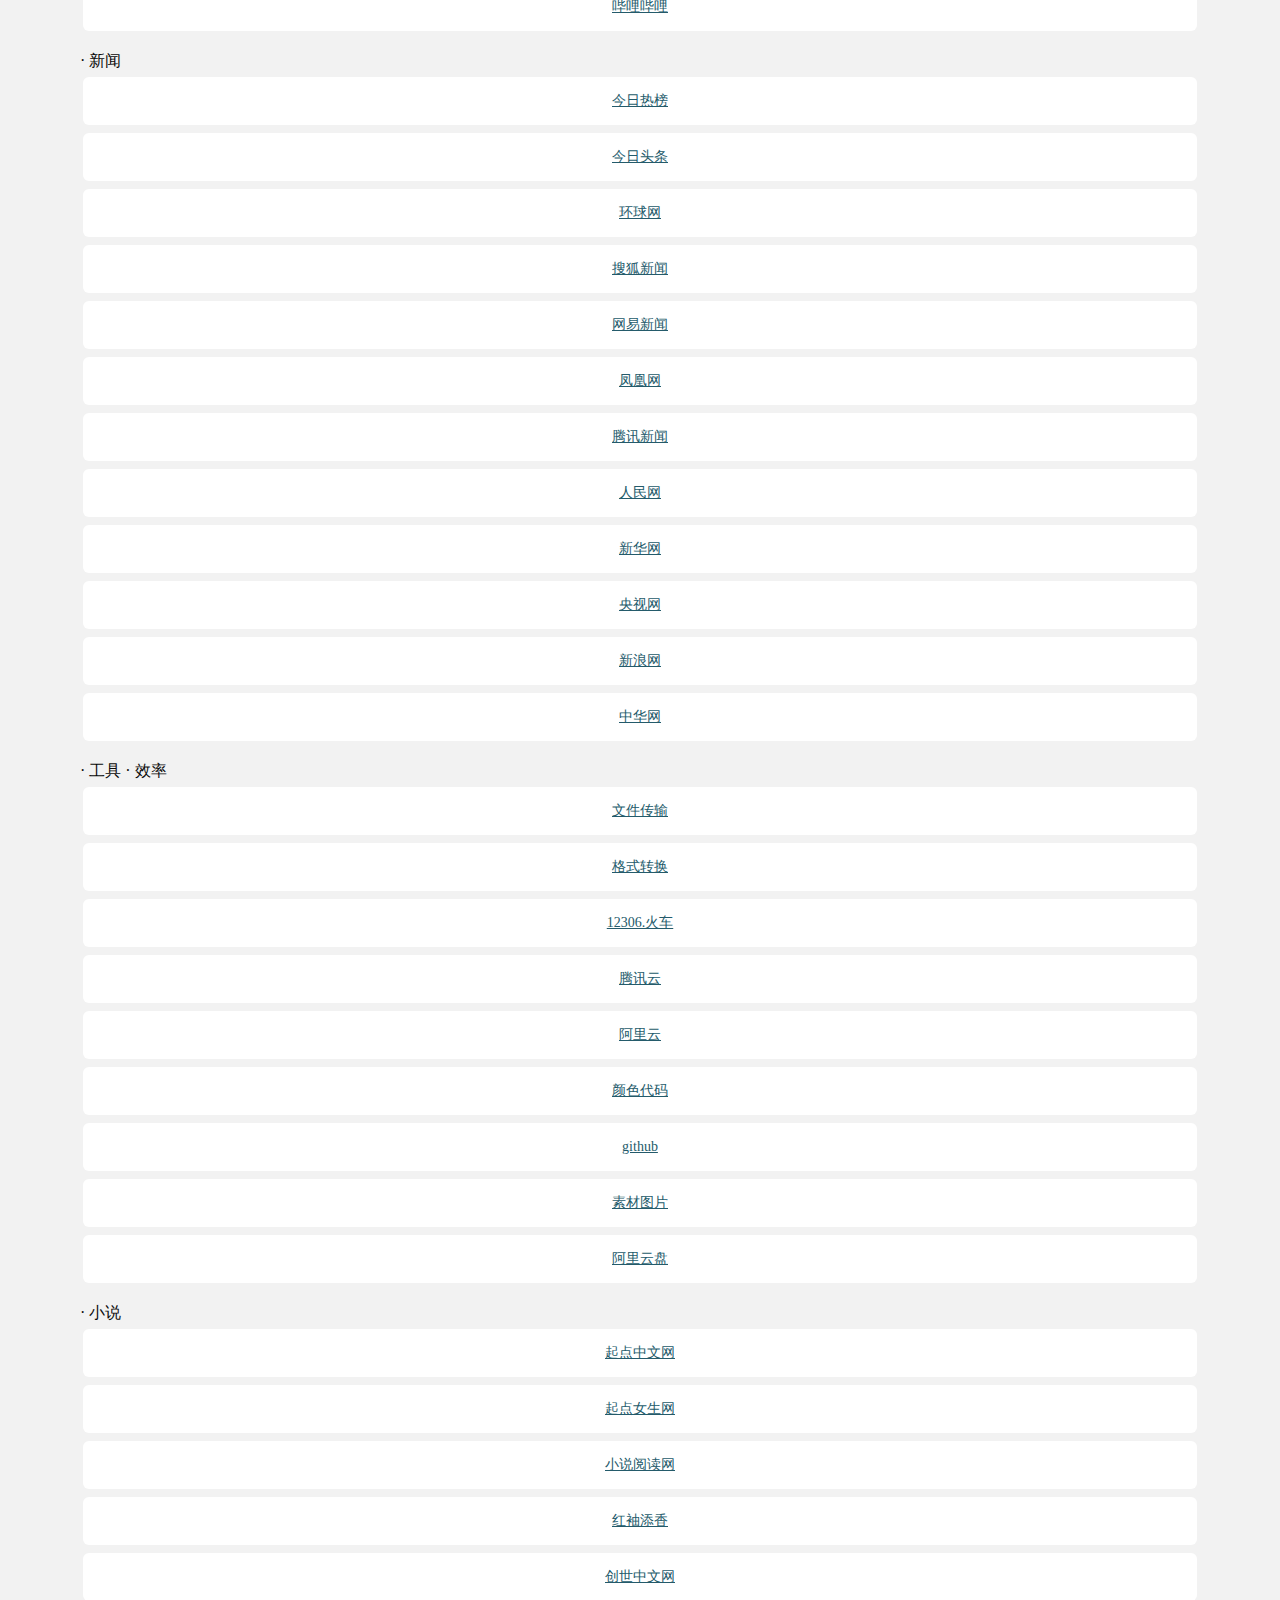
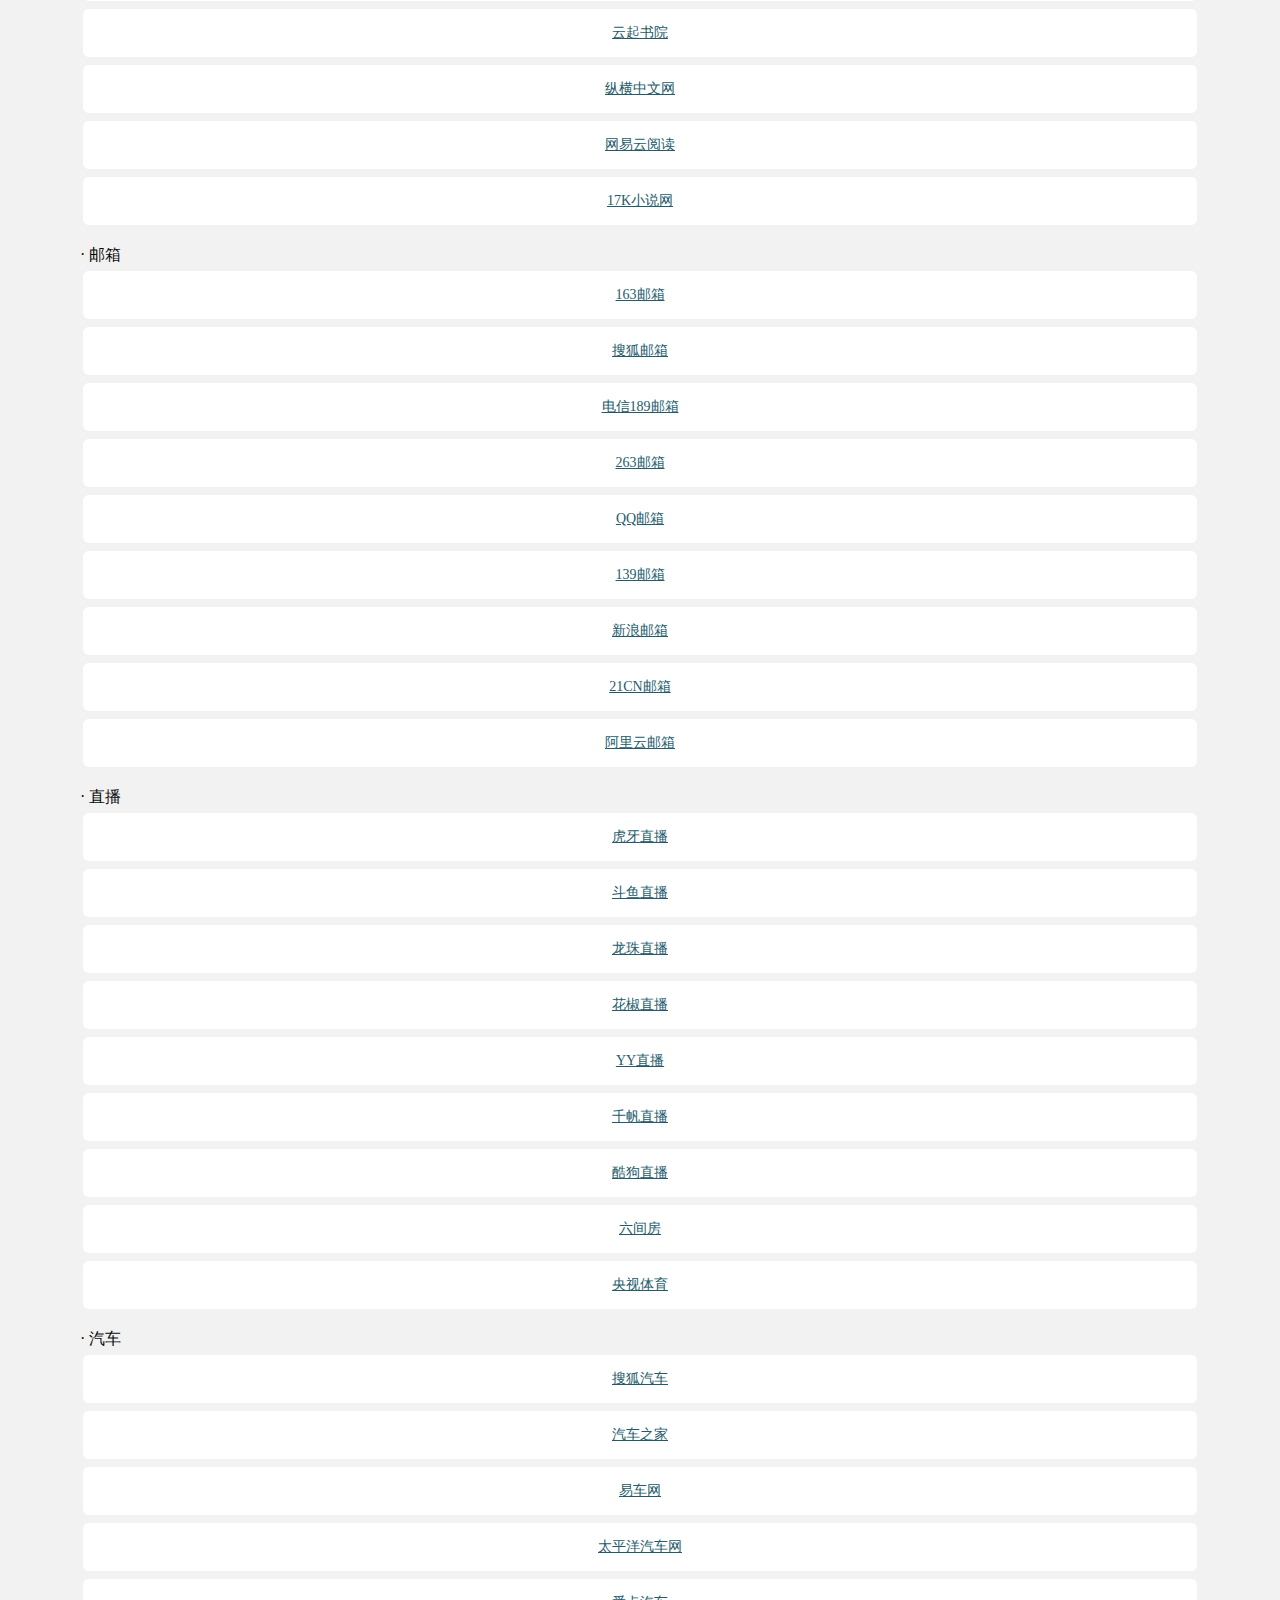
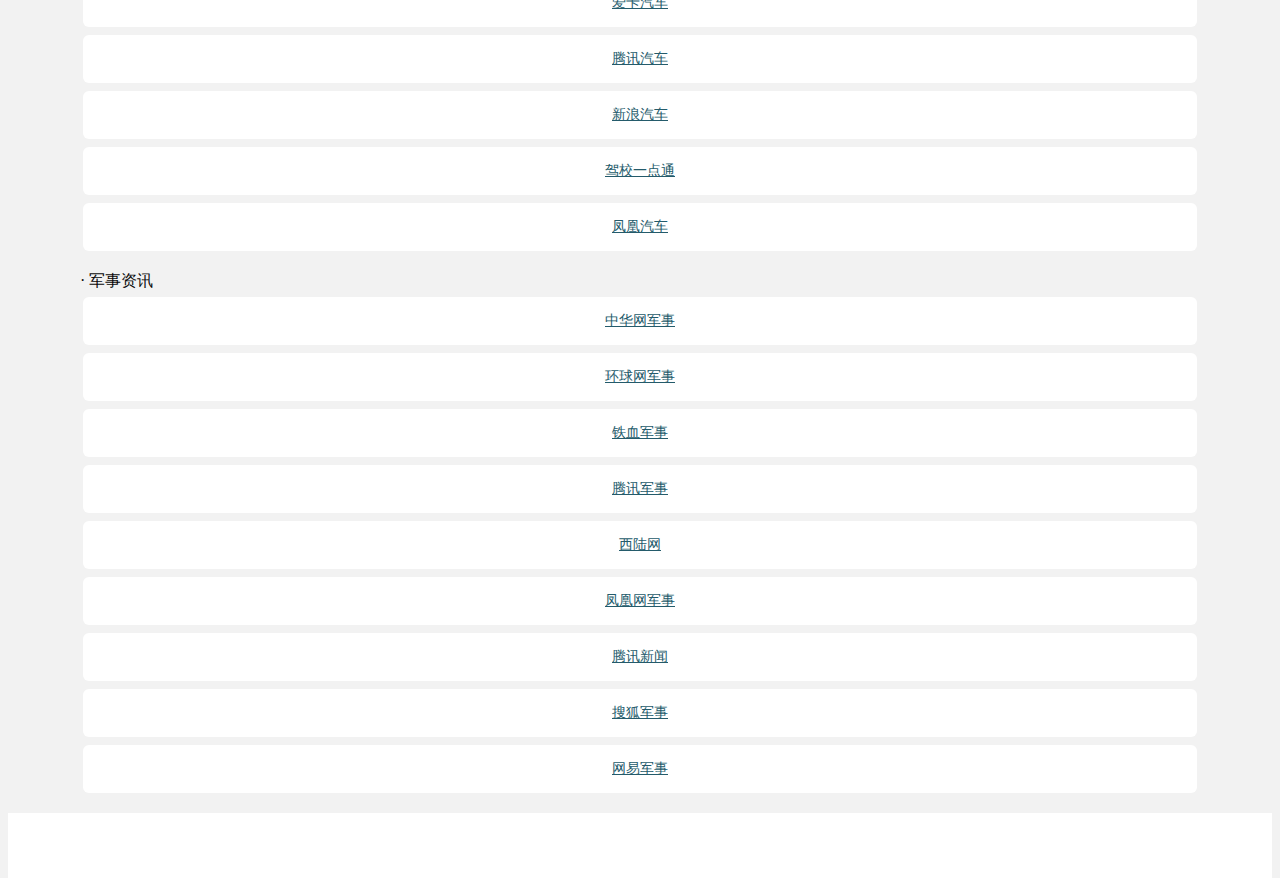
==== commit 22254b05: "Update index.html" ====
--- a/index.html
+++ b/index.html
@@ -24,7 +24,7 @@
             <h1 class="logo">
                 <a href="/">
                     <img src="images/ico.png">
-                    <span>22G网址导航</span>
+                    <span>226626.xyz 网址导航</span>
                 </a>
             </h1>
             <!--
@@ -94,7 +94,7 @@
 					</div>
 
 					<div class="col-xs-4 mb-2">
-						<a href="https://22g.top/yx/fjdz/" target="_blank">飞机大战</a>
+						<a href="https://22g.top/dh/" target="_blank">游戏合集</a>
 					</div>
 					<div class="col-xs-4 mb-2">
 						<a href="https://22g.top/slyx2/" target="_blank">扫雷游戏2</a>
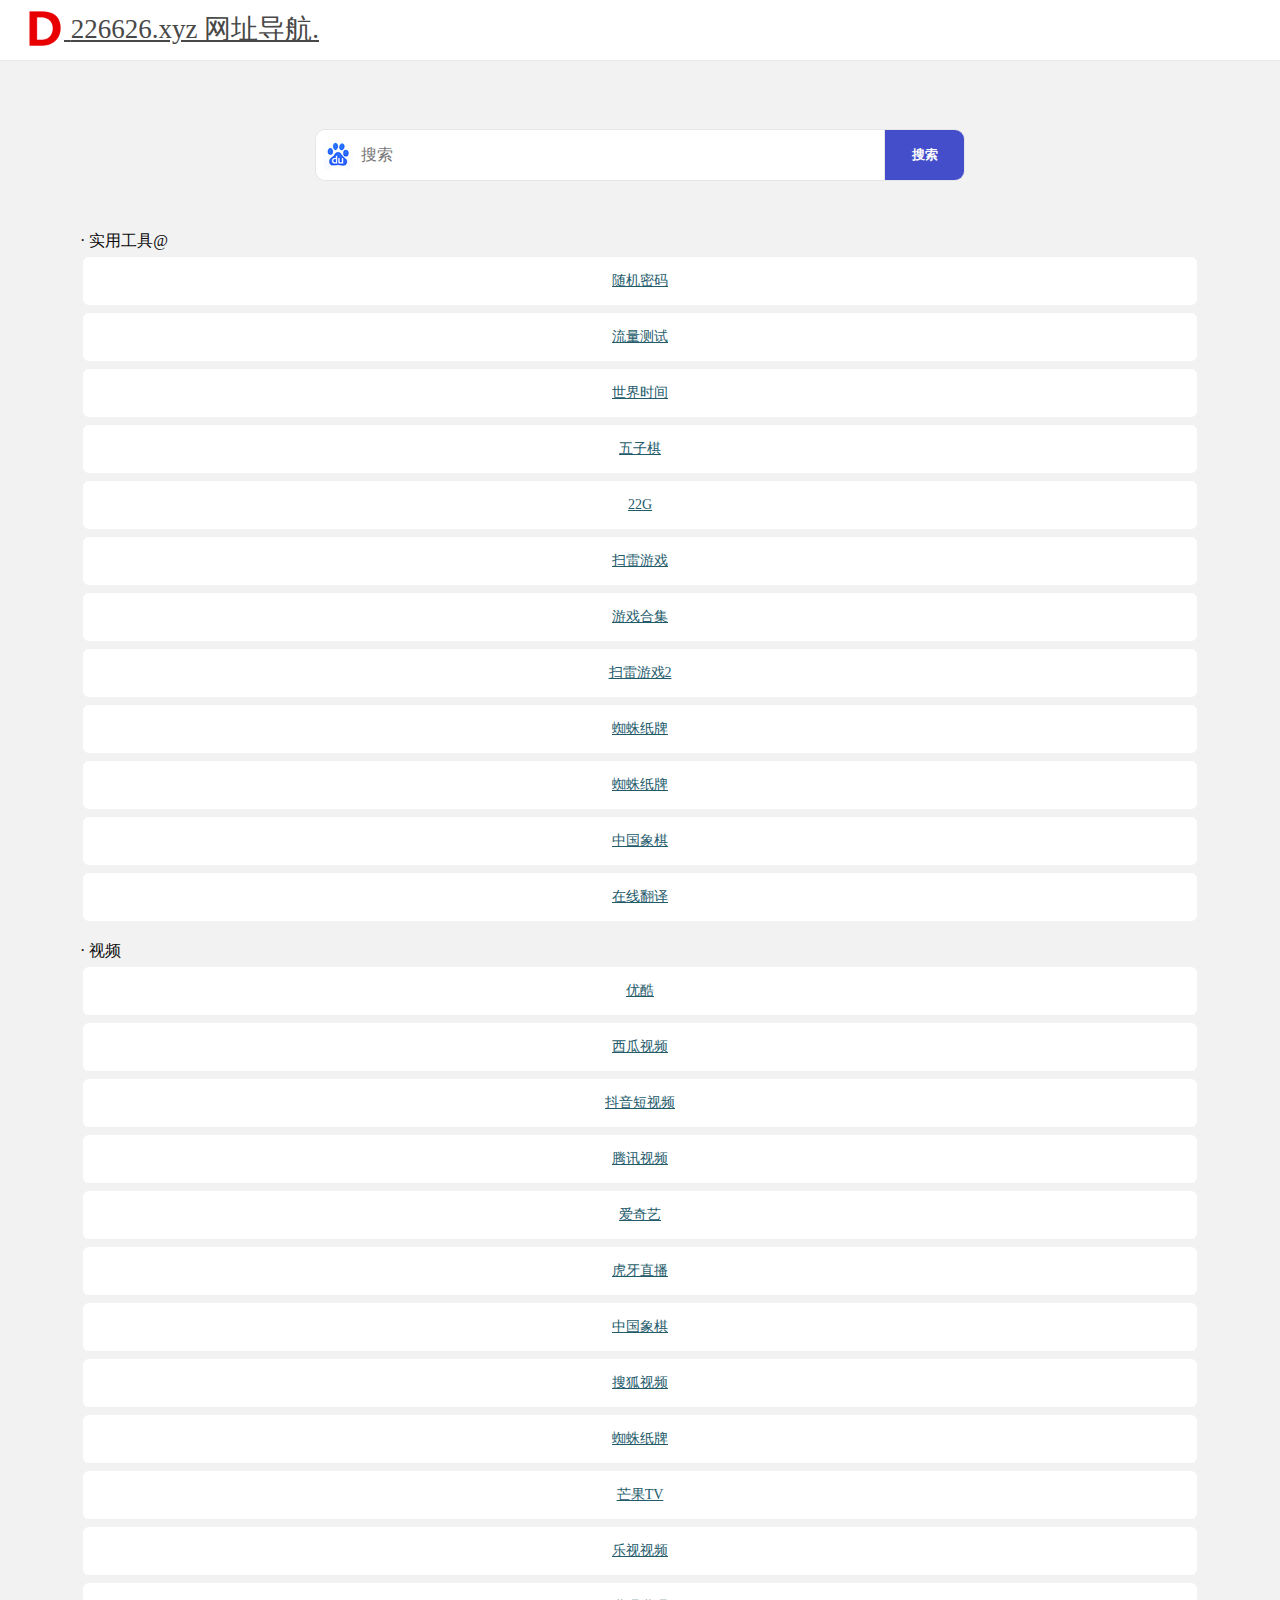
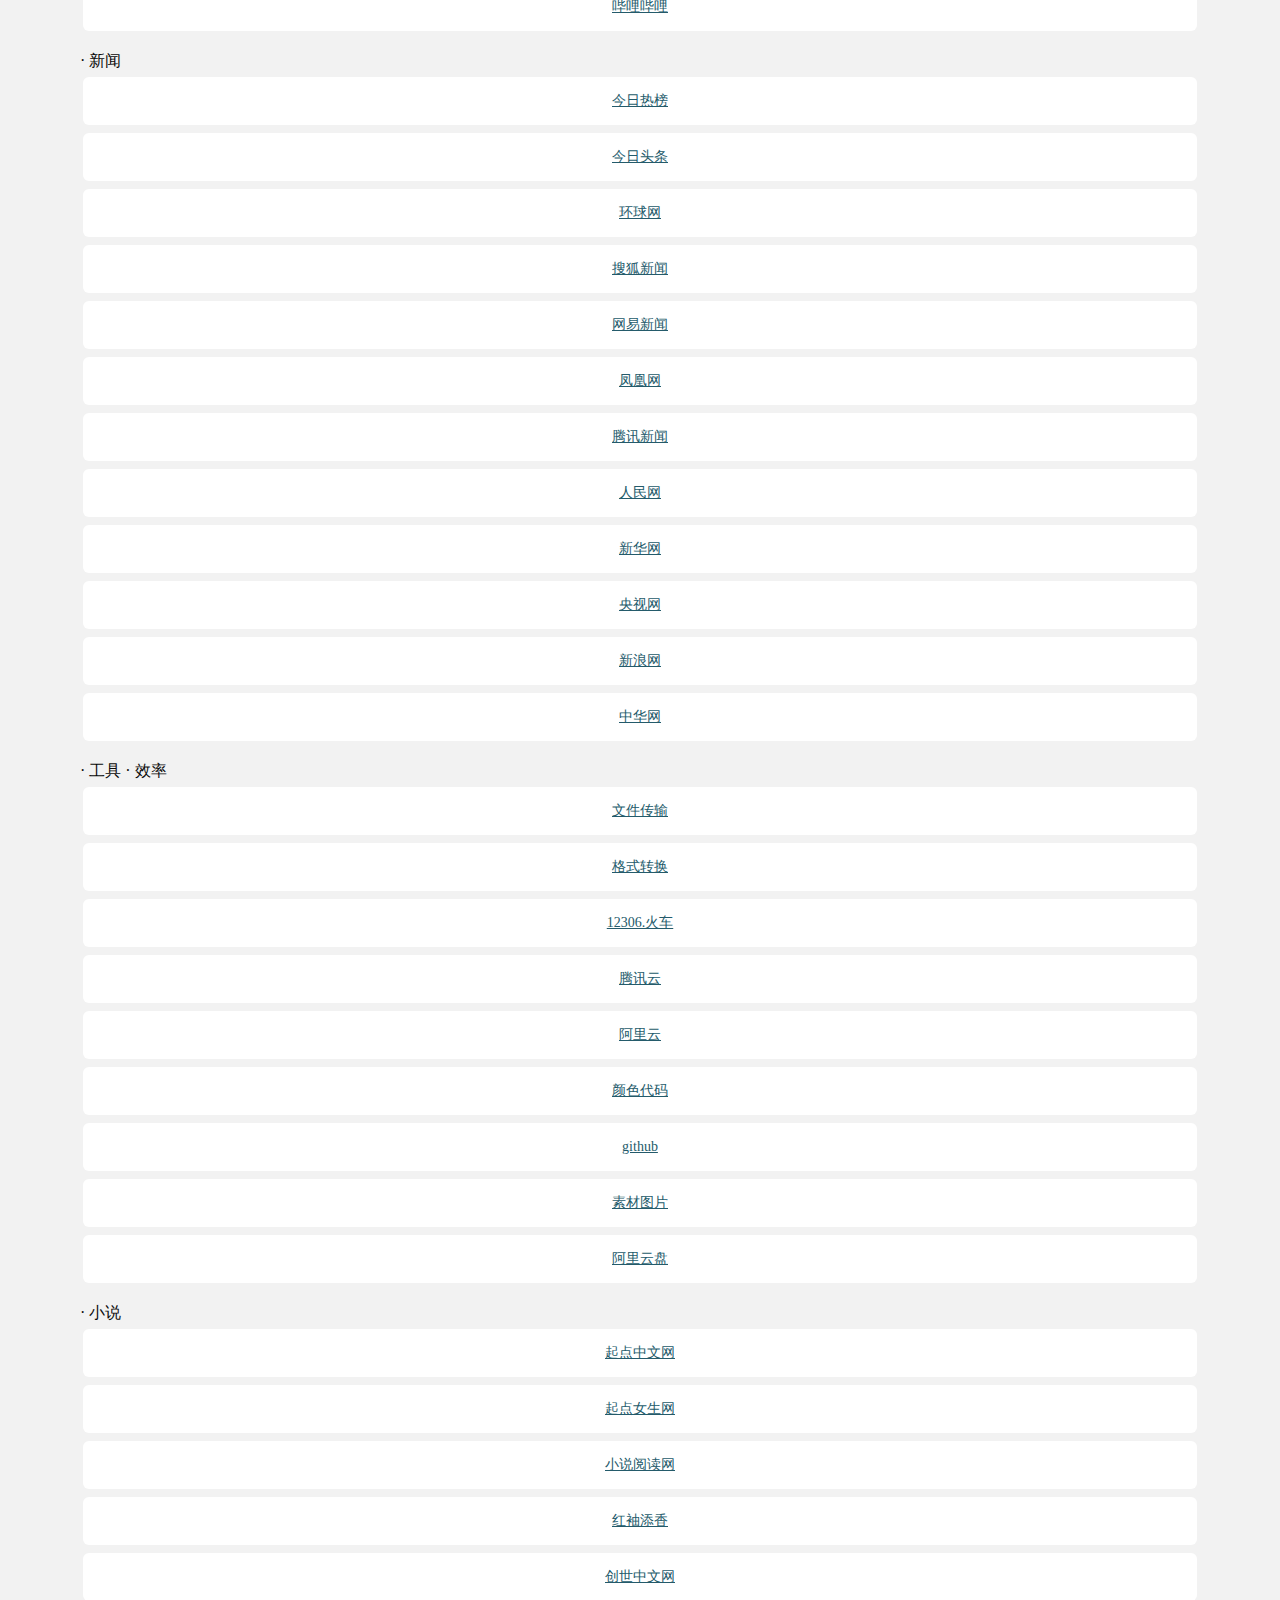
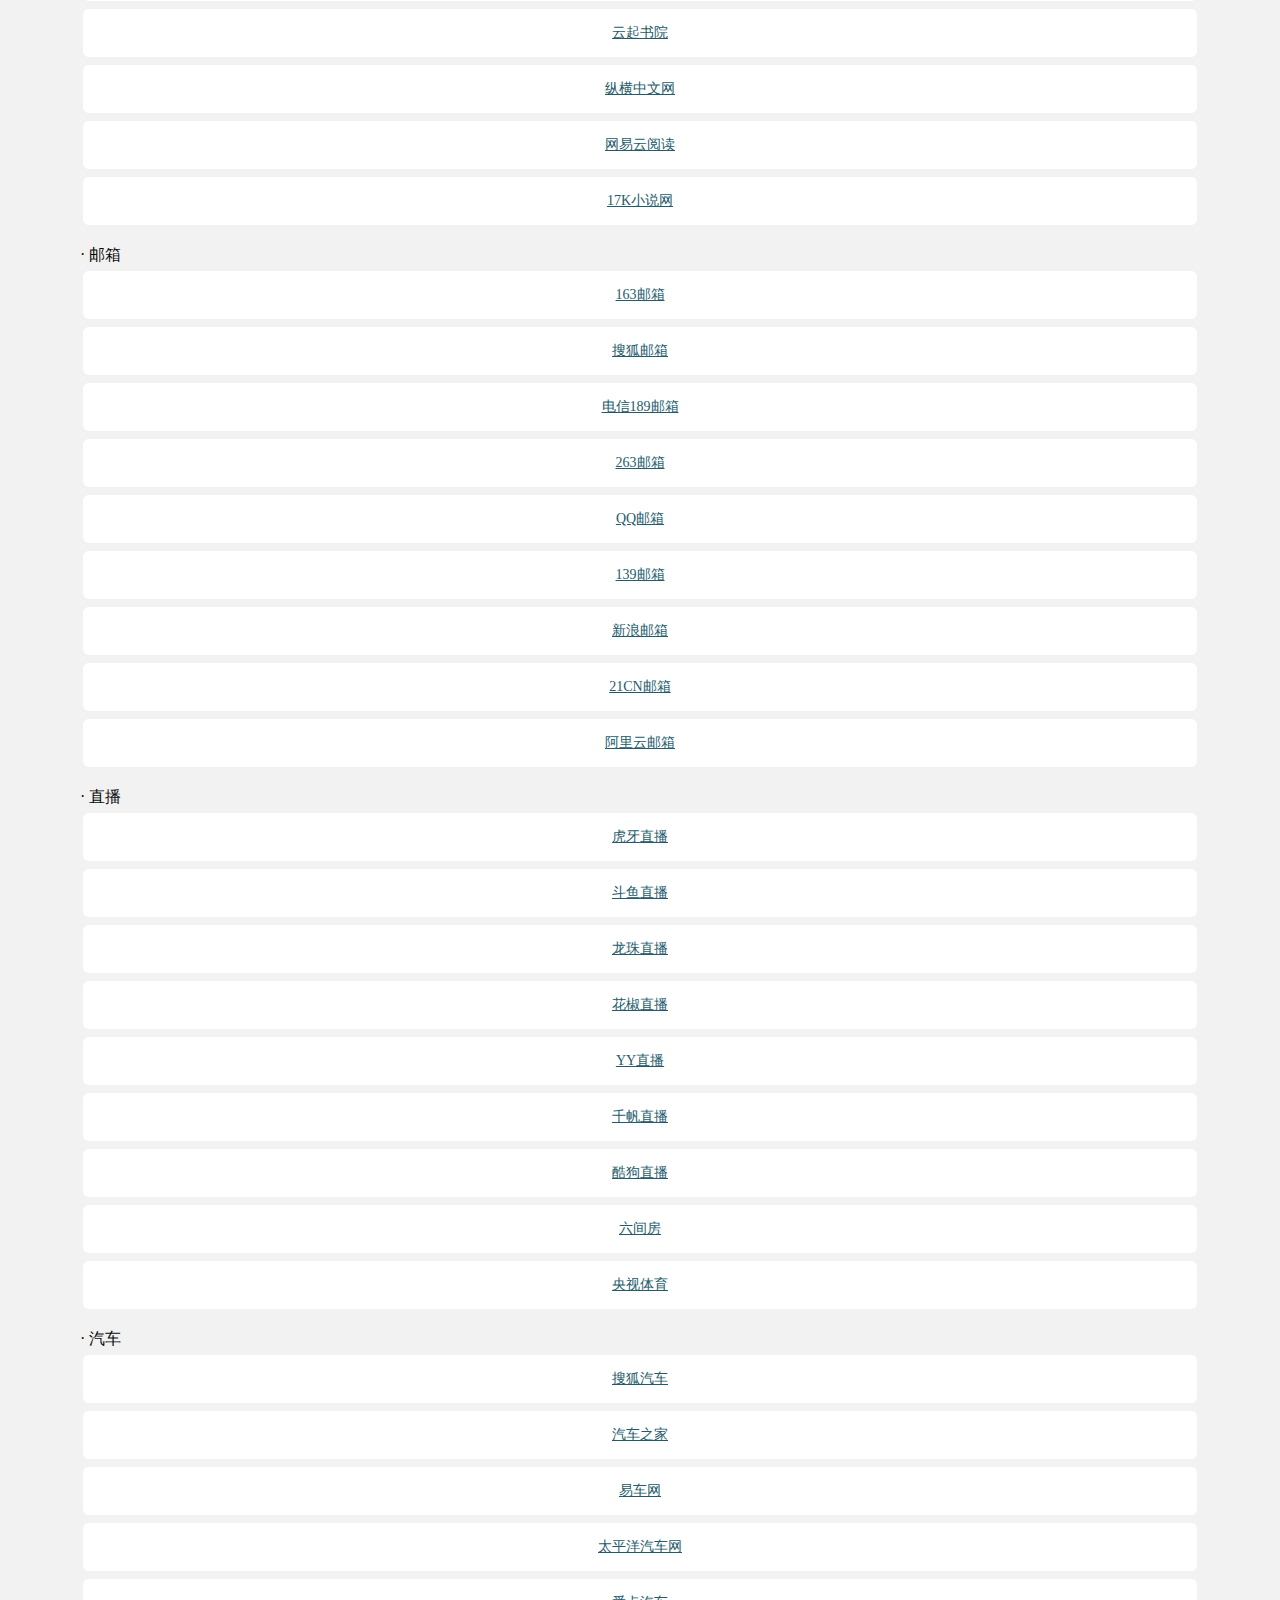
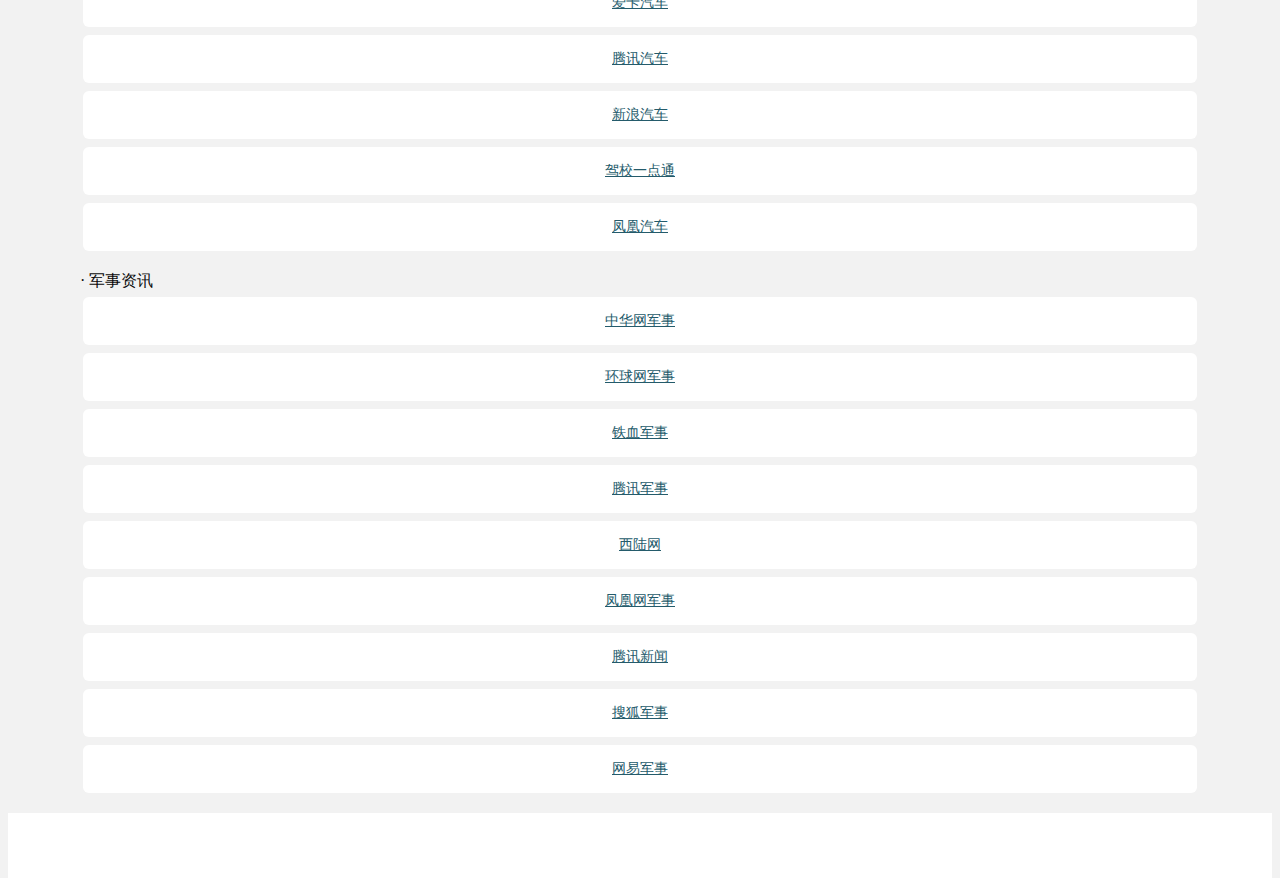
==== commit 80a0ba07: "Update index.html" ====
--- a/index.html
+++ b/index.html
@@ -24,7 +24,7 @@
             <h1 class="logo">
                 <a href="/">
                     <img src="images/ico.png">
-                    <span>226626.xyz 网址导航</span>
+                    <span>226626.xyz 网址导航.</span>
                 </a>
             </h1>
             <!--
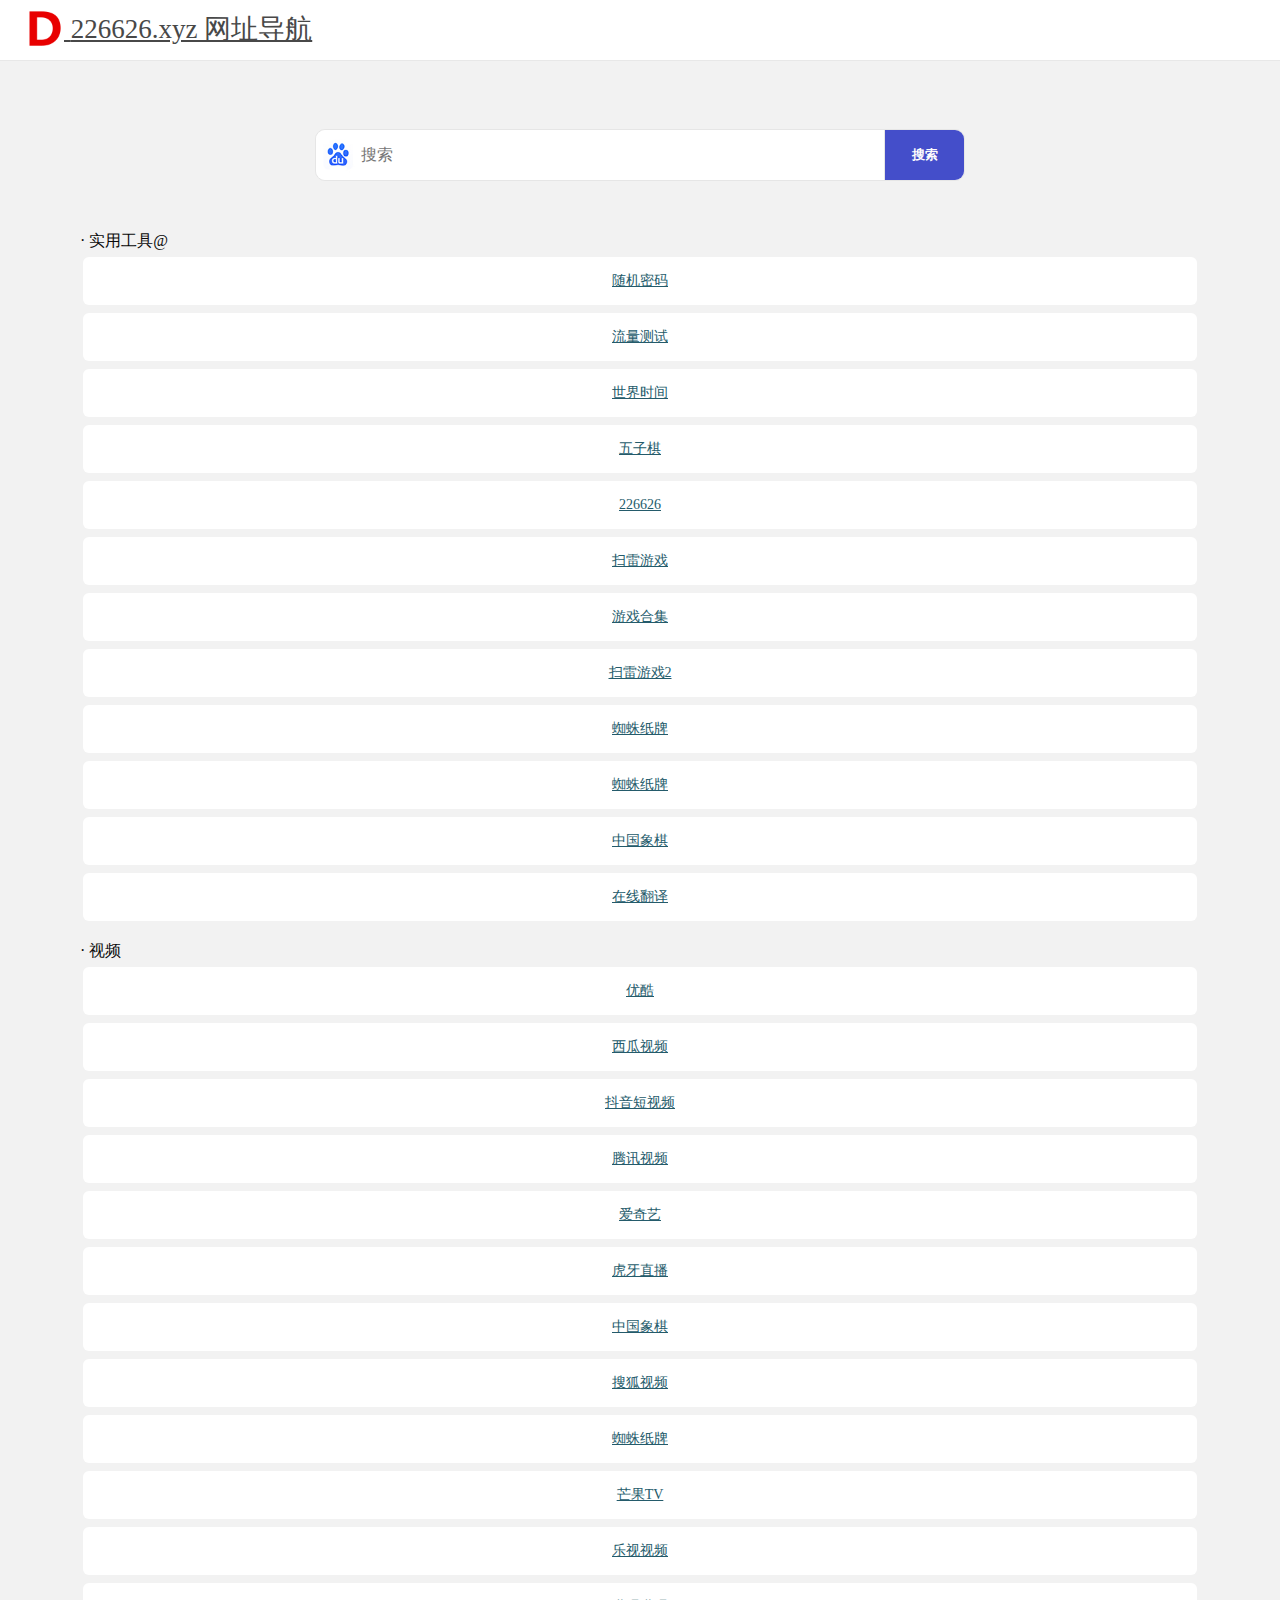
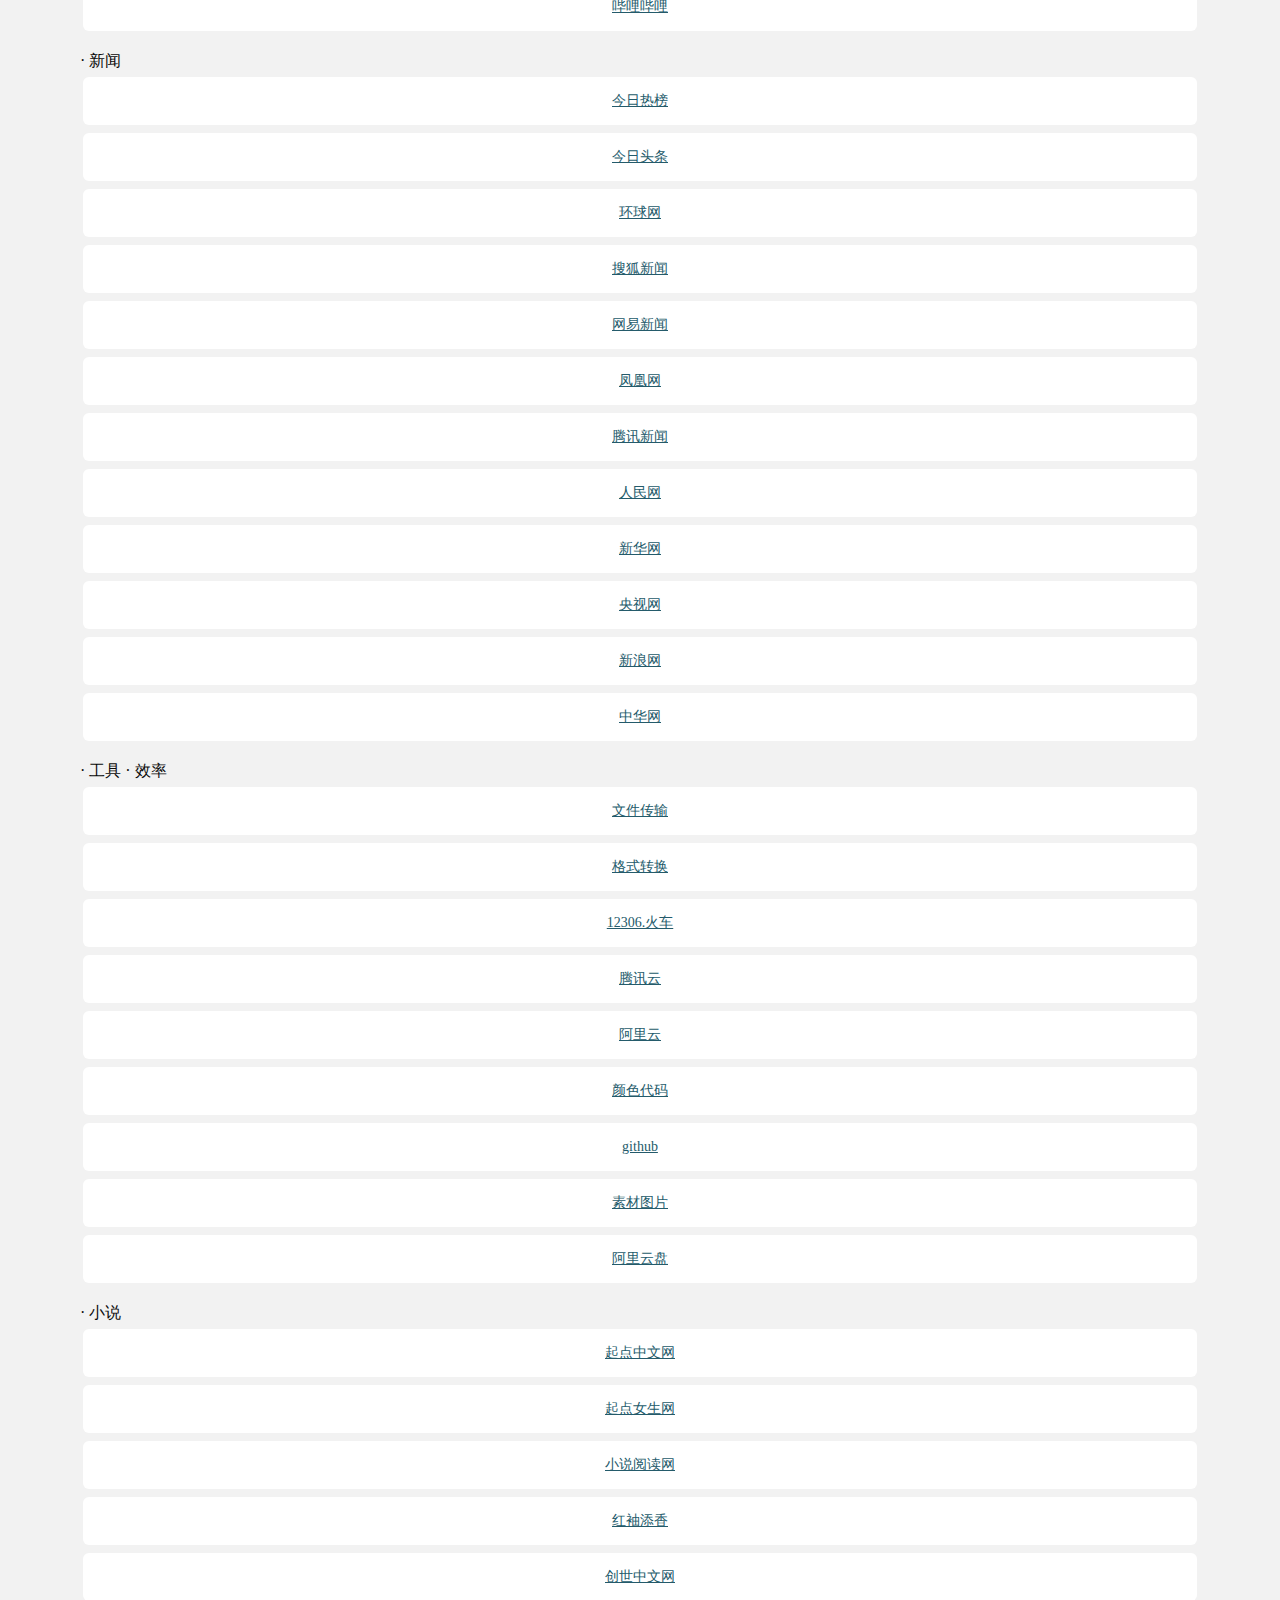
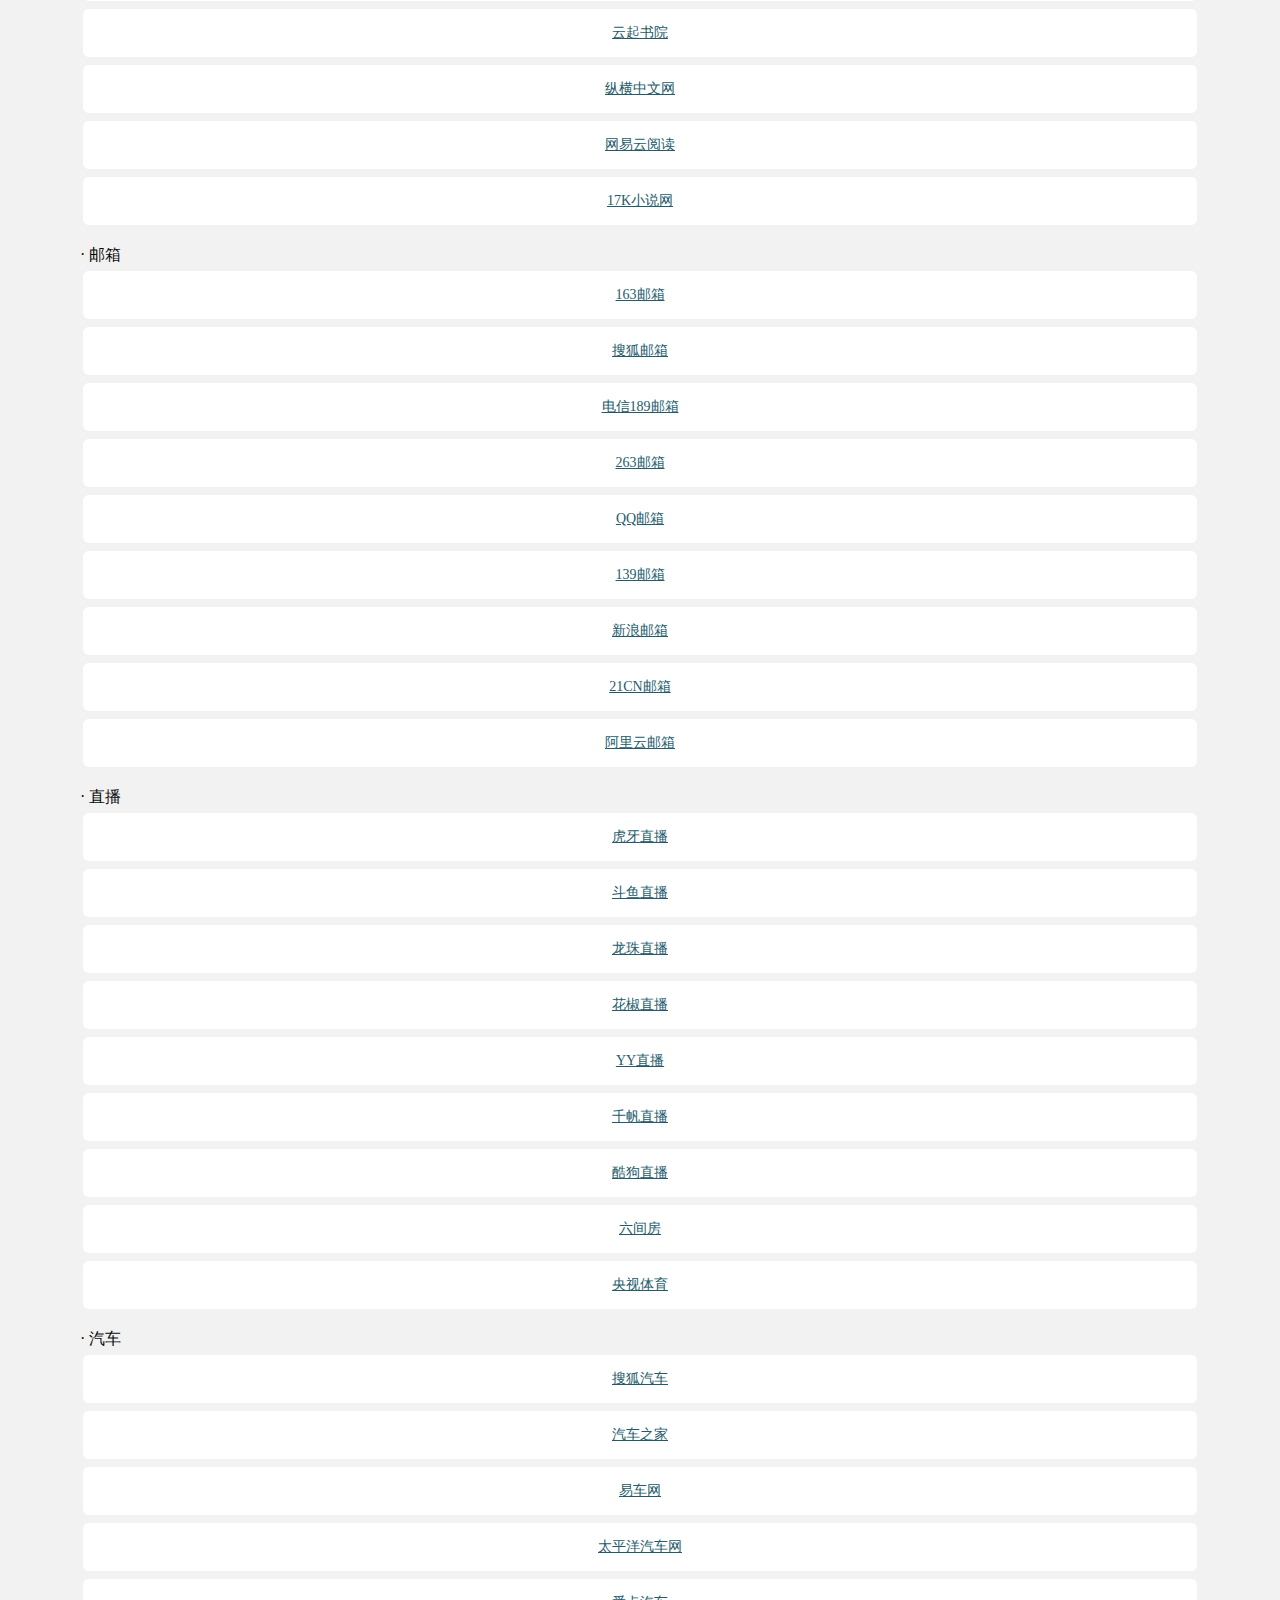
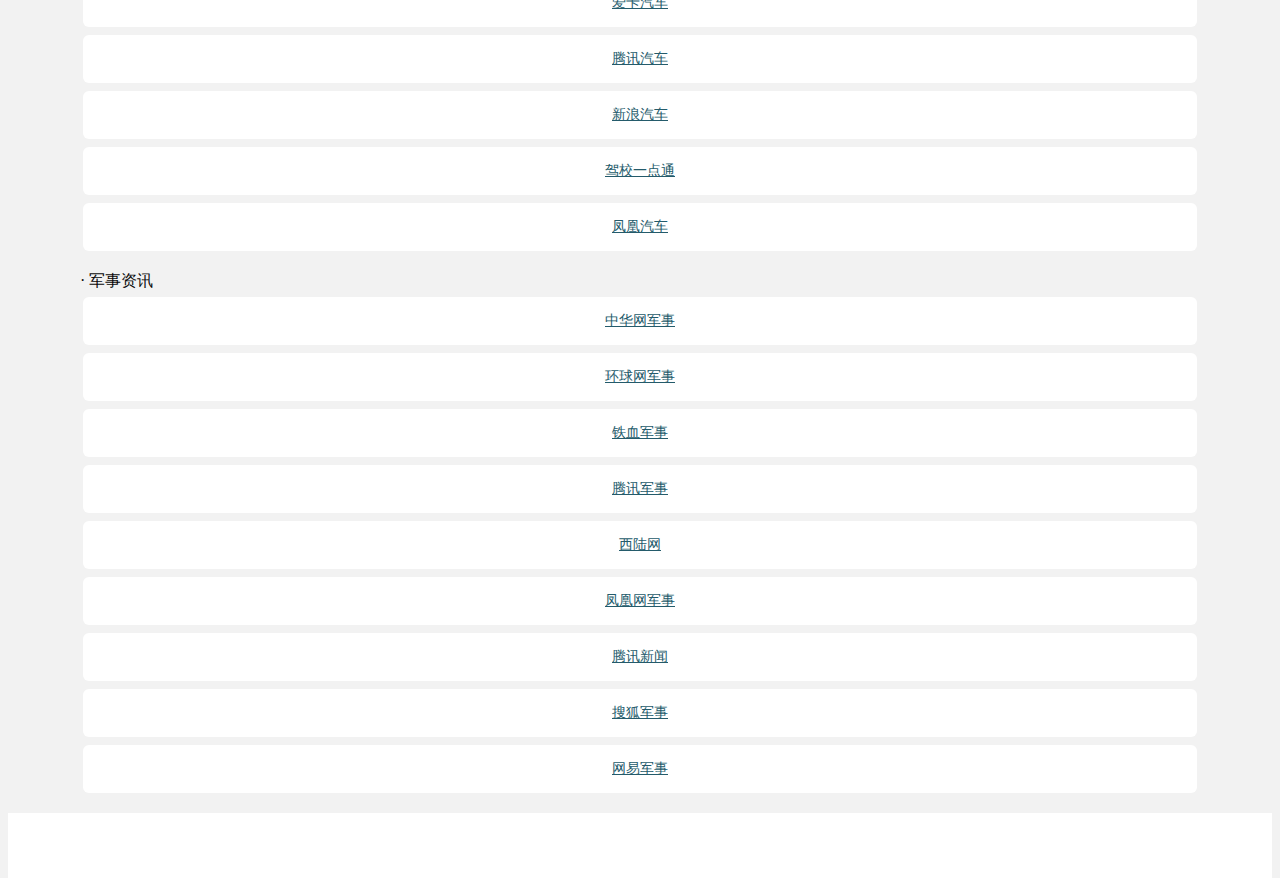
==== commit 4c04db91: "Update index.html" ====
--- a/index.html
+++ b/index.html
@@ -24,7 +24,7 @@
             <h1 class="logo">
                 <a href="/">
                     <img src="images/ico.png">
-                    <span>226626.xyz 网址导航.</span>
+                    <span>226626.xyz 网址导航</span>
                 </a>
             </h1>
             <!--
@@ -73,19 +73,19 @@
 				<div class="row">
 				<div class="col-xs-12"><strong class="dhname" id="1"> · 实用工具@</strong></div>
 					<div class="col-xs-4 mb-2">
-						<a href="https://e.22g.top/sjmm/" target="_blank">随机密码</a>
+						<a href="https://e.226626.xyz/sjmm/" target="_blank">随机密码</a>
 					</div>
 					<div class="col-xs-4 mb-2">
 						<a href="/csweb/" target="_blank">流量测试</a>
 					</div>
                   <div class="col-xs-4 mb-2">
-						<a href="https://22g.top/time" target="_blank">世界时间</a>
+						<a href="/time" target="_blank">世界时间</a>
 					</div>
 					 <div class="col-xs-4 mb-2">
 						<a href="https://22g.top/wzq/" target="_blank">五子棋</a>
 					</div>
 					<div class="col-xs-4 mb-2">
-						<a href="https://22g.top/" target="_blank">22G</a>
+						<a href="https://226626.xyz/" target="_blank">226626</a>
 					</div>
 
 					
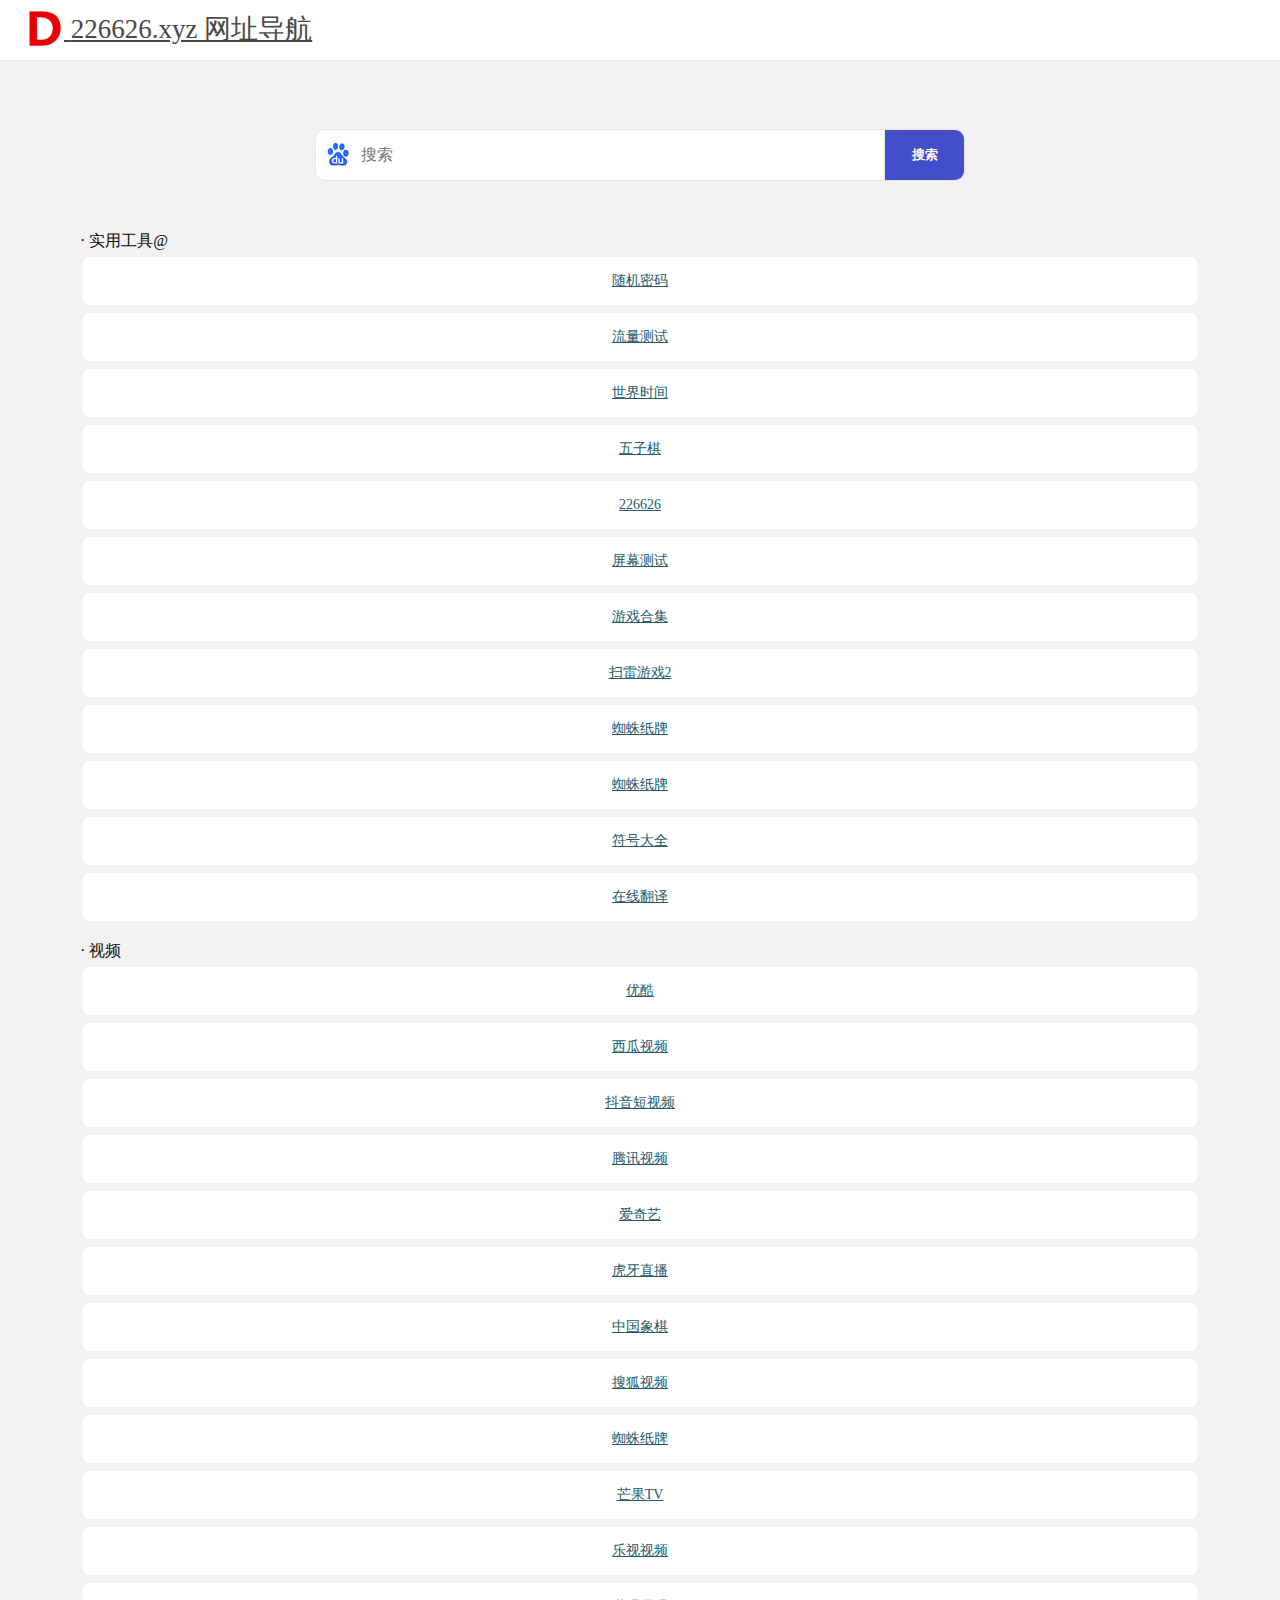
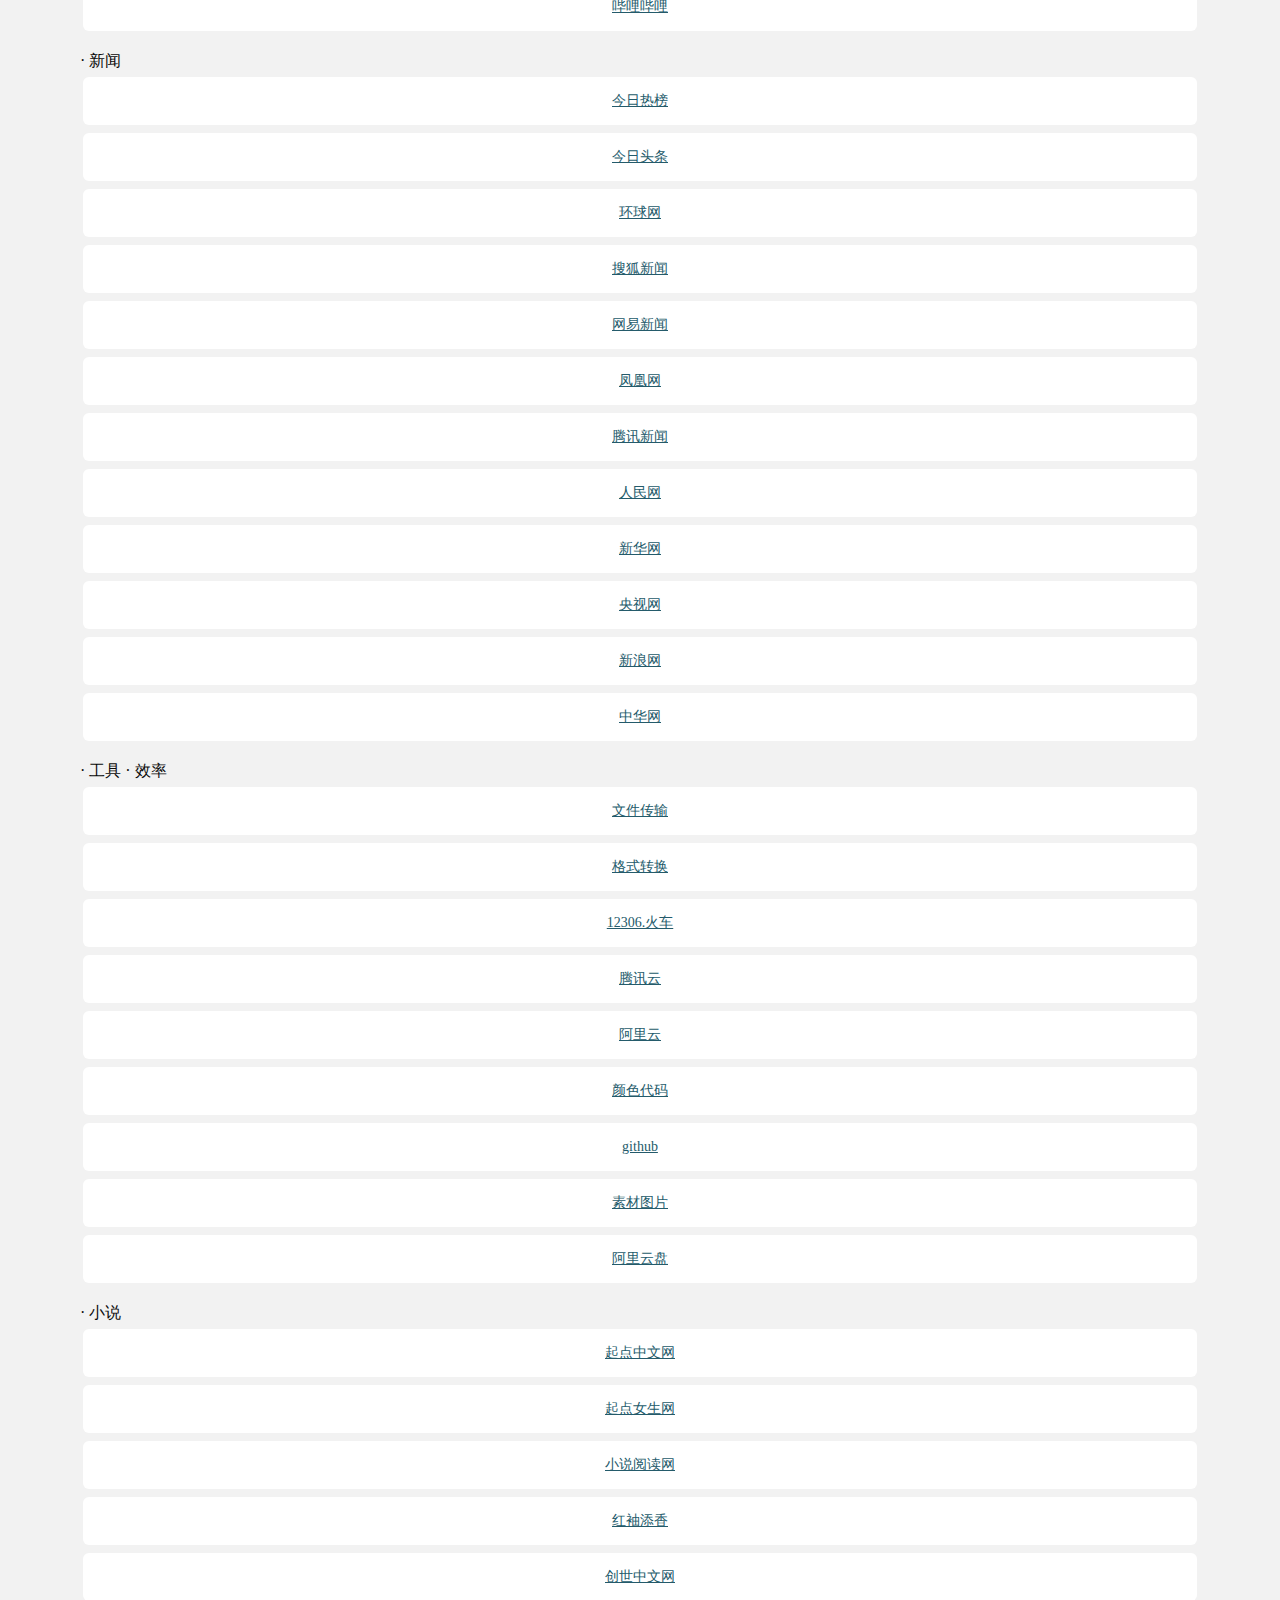
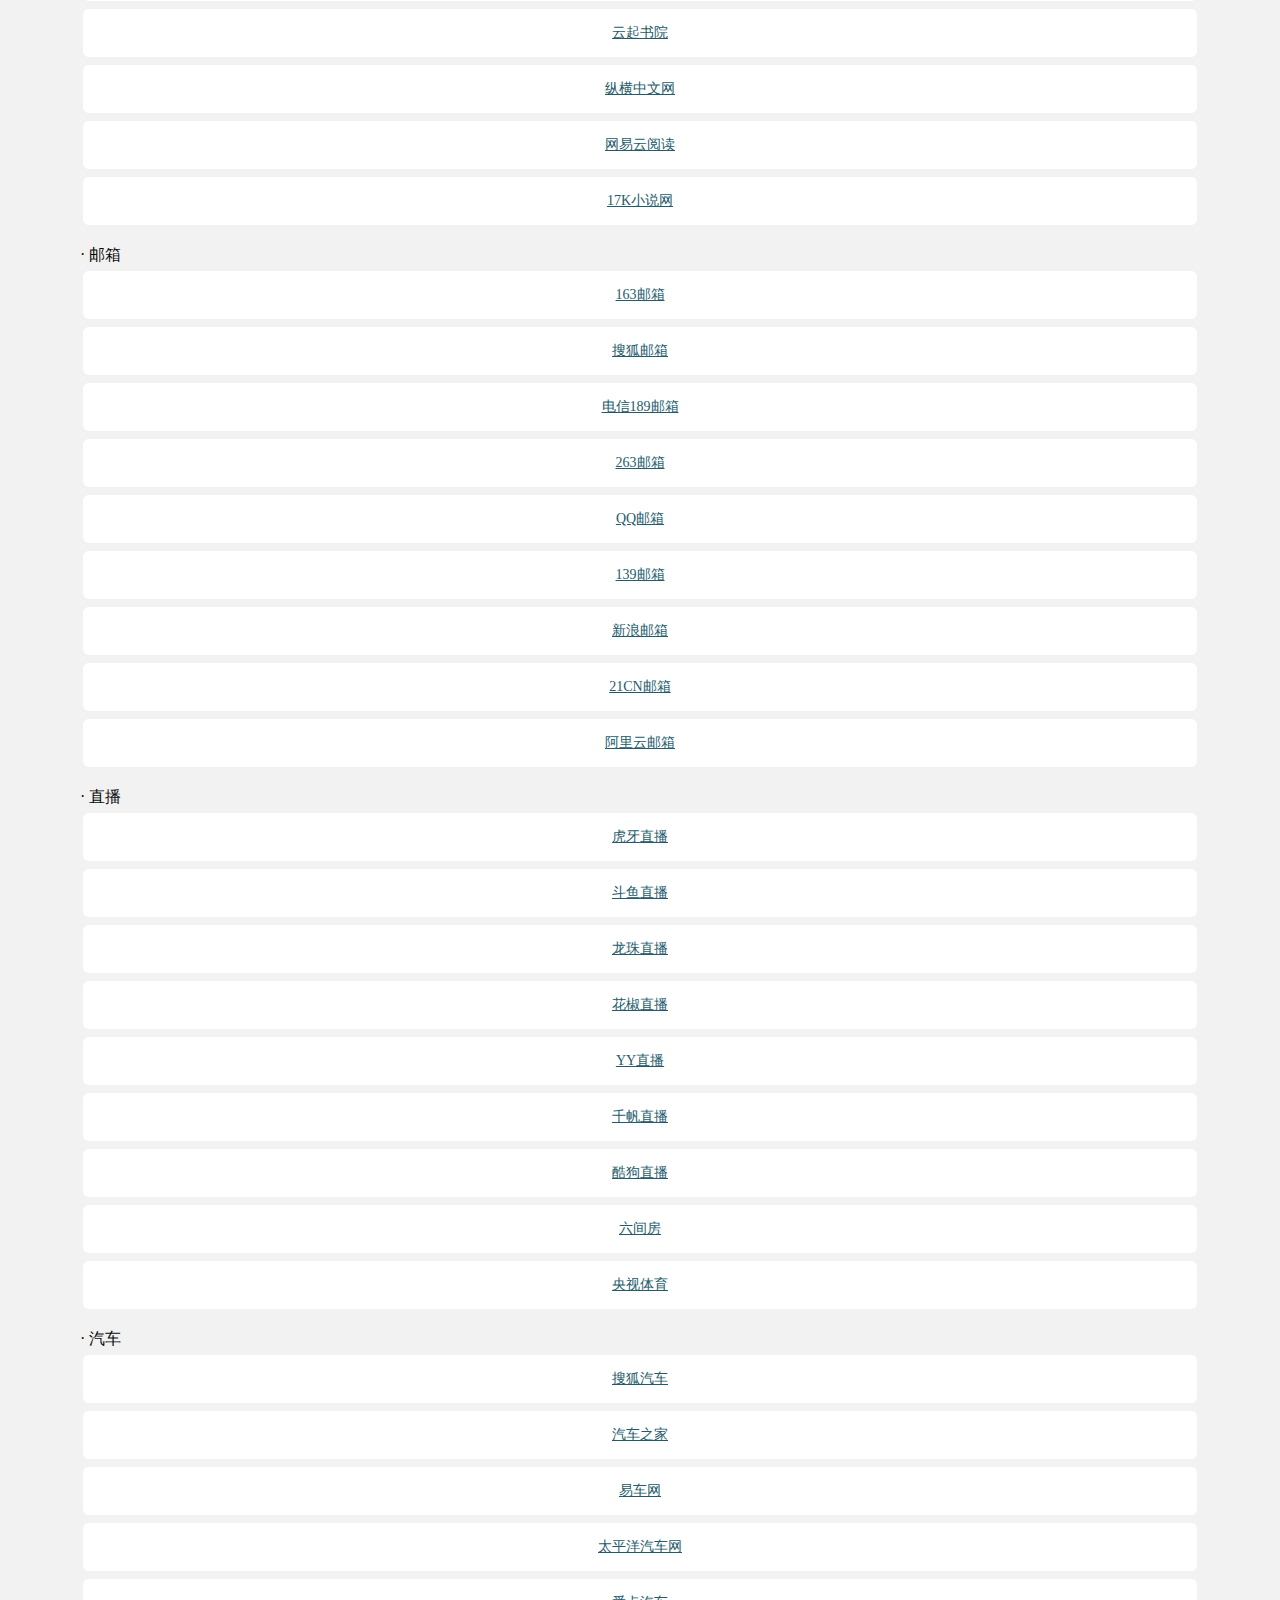
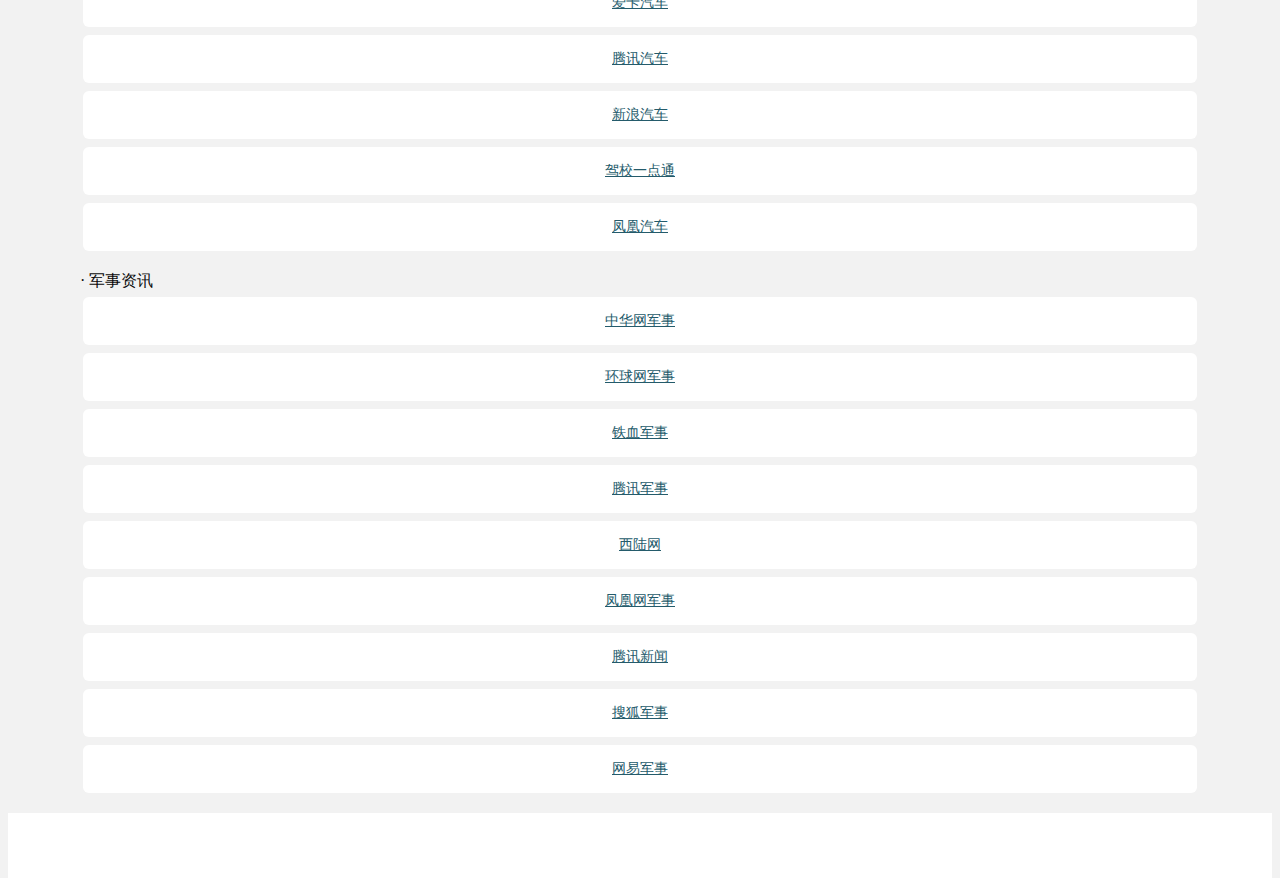
==== commit f362f635: "Update index.html" ====
--- a/index.html
+++ b/index.html
@@ -79,7 +79,7 @@
 						<a href="/csweb/" target="_blank">流量测试</a>
 					</div>
                   <div class="col-xs-4 mb-2">
-						<a href="/time" target="_blank">世界时间</a>
+						<a href="https://226626.xyz/time/" target="_blank">世界时间</a>
 					</div>
 					 <div class="col-xs-4 mb-2">
 						<a href="https://22g.top/wzq/" target="_blank">五子棋</a>
@@ -90,7 +90,7 @@
 
 					
 					<div class="col-xs-4 mb-2">
-						<a href="https://22g.top/slyx/" target="_blank">扫雷游戏</a>
+						<a href="https://226626.xyz/pmcs/" target="_blank">屏幕测试</a>
 					</div>
 
 					<div class="col-xs-4 mb-2">
@@ -109,7 +109,7 @@
 					</div>
                     
 					<div class="col-xs-4 mb-2">
-						<a href="https://22g.top/yx/Chess/" target="_blank">中国象棋</a>
+						<a href="https://226626.xyz/fuhao/" target="_blank">符号大全</a>
 					</div>
 					<div class="col-xs-4 mb-2">
 						<a href="https://fanyi.baidu.com" target="_blank">在线翻译</a>
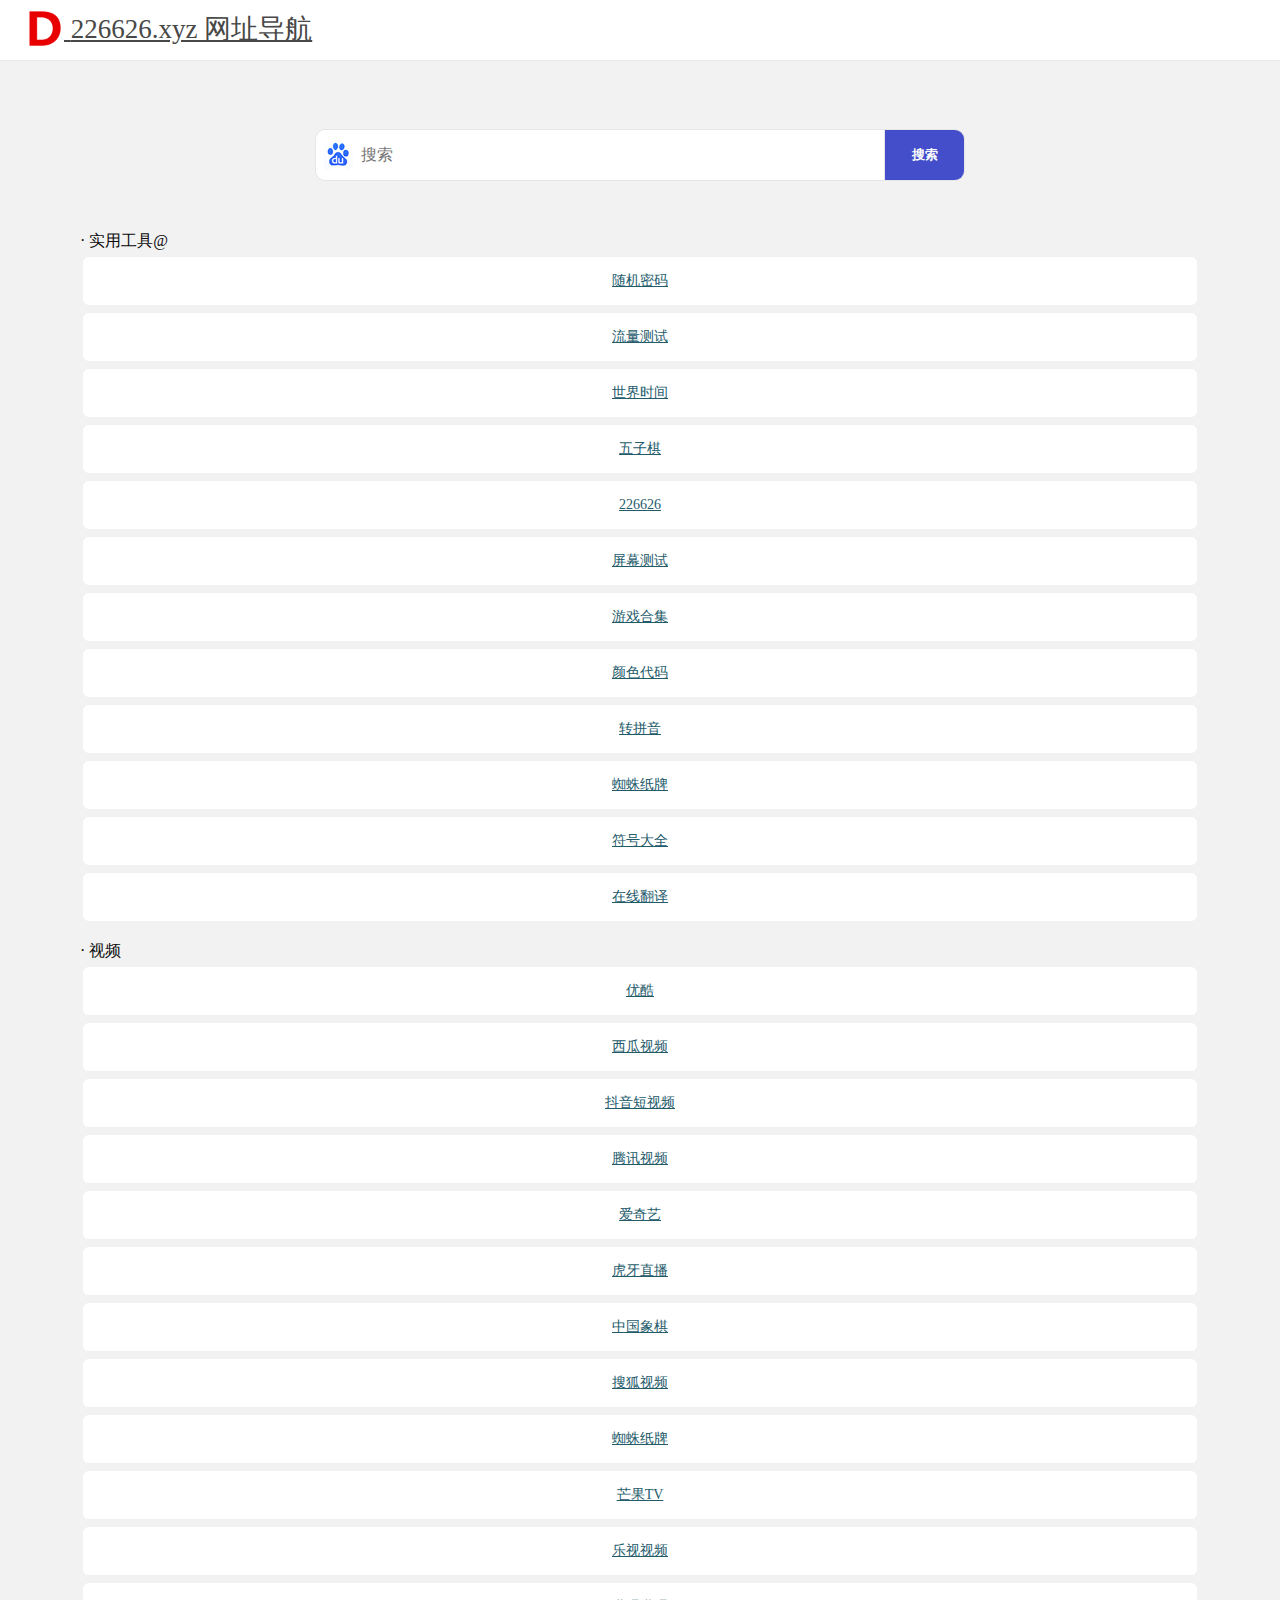
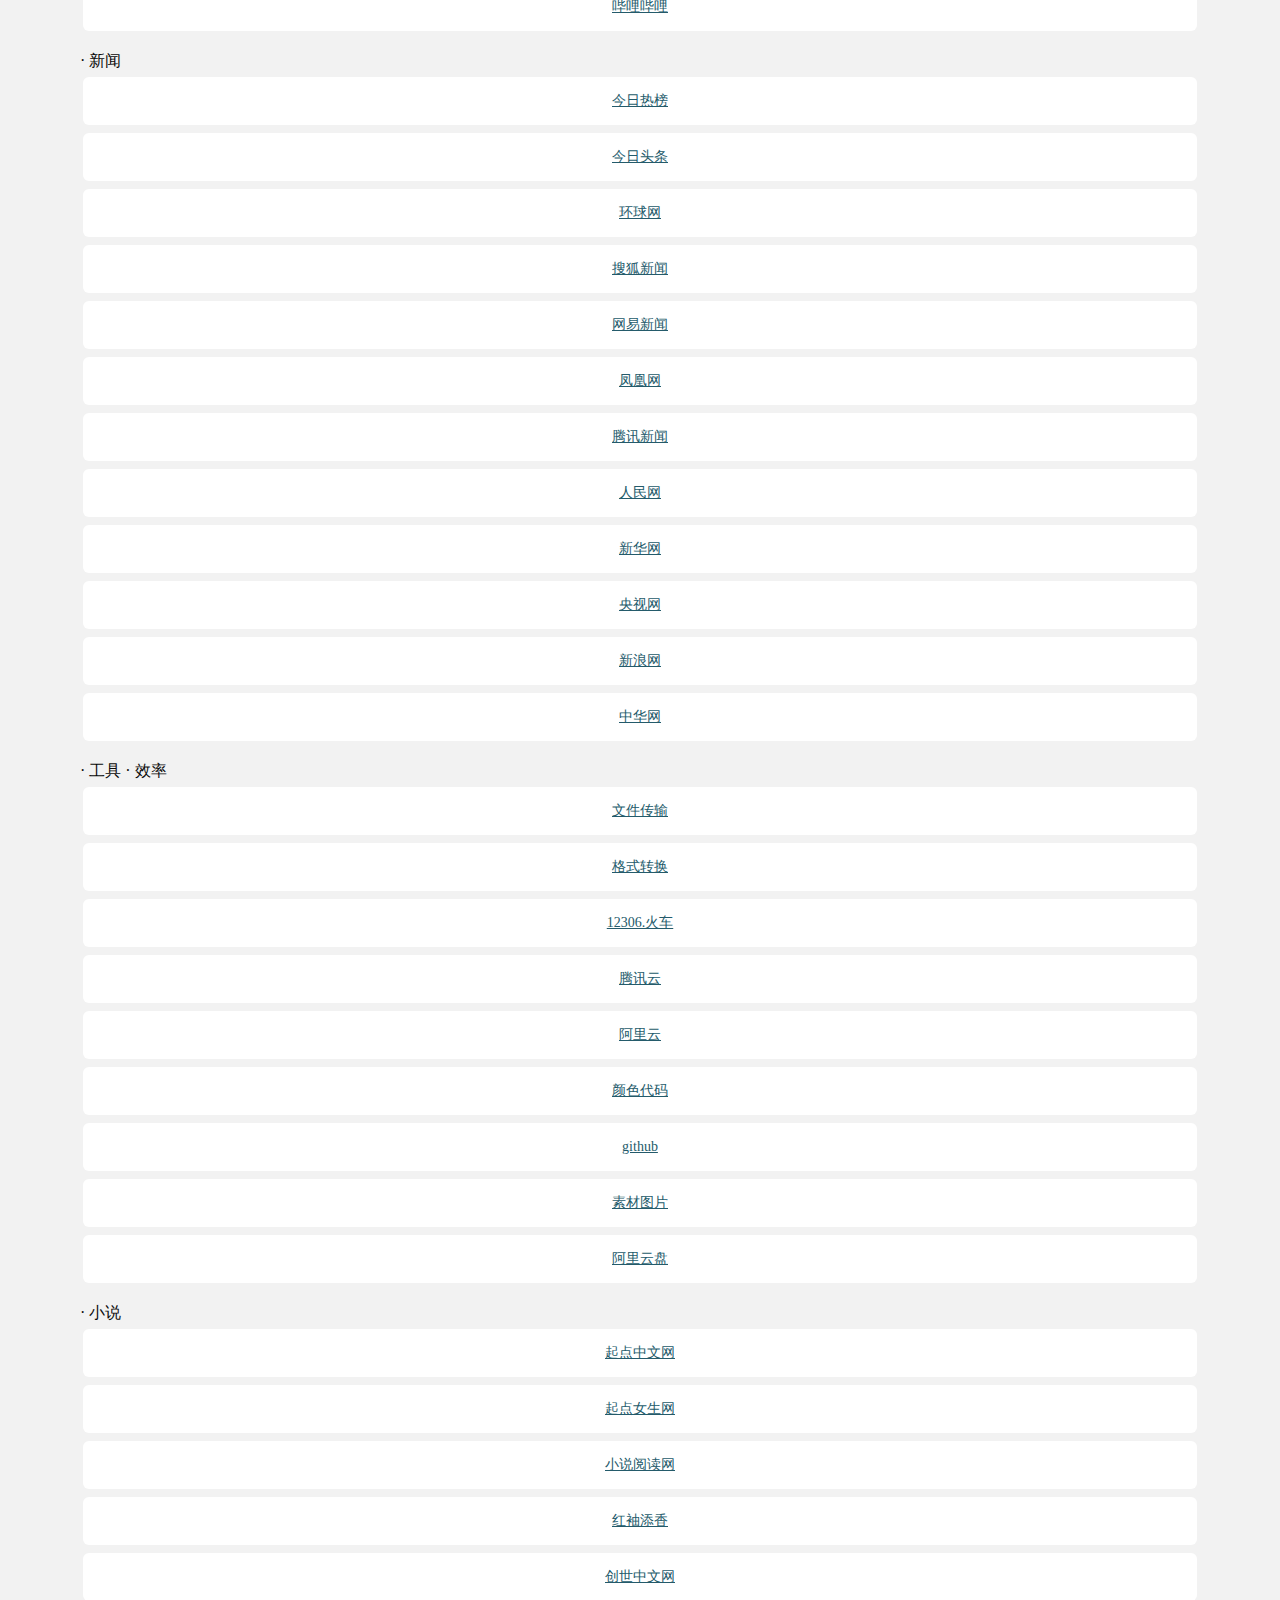
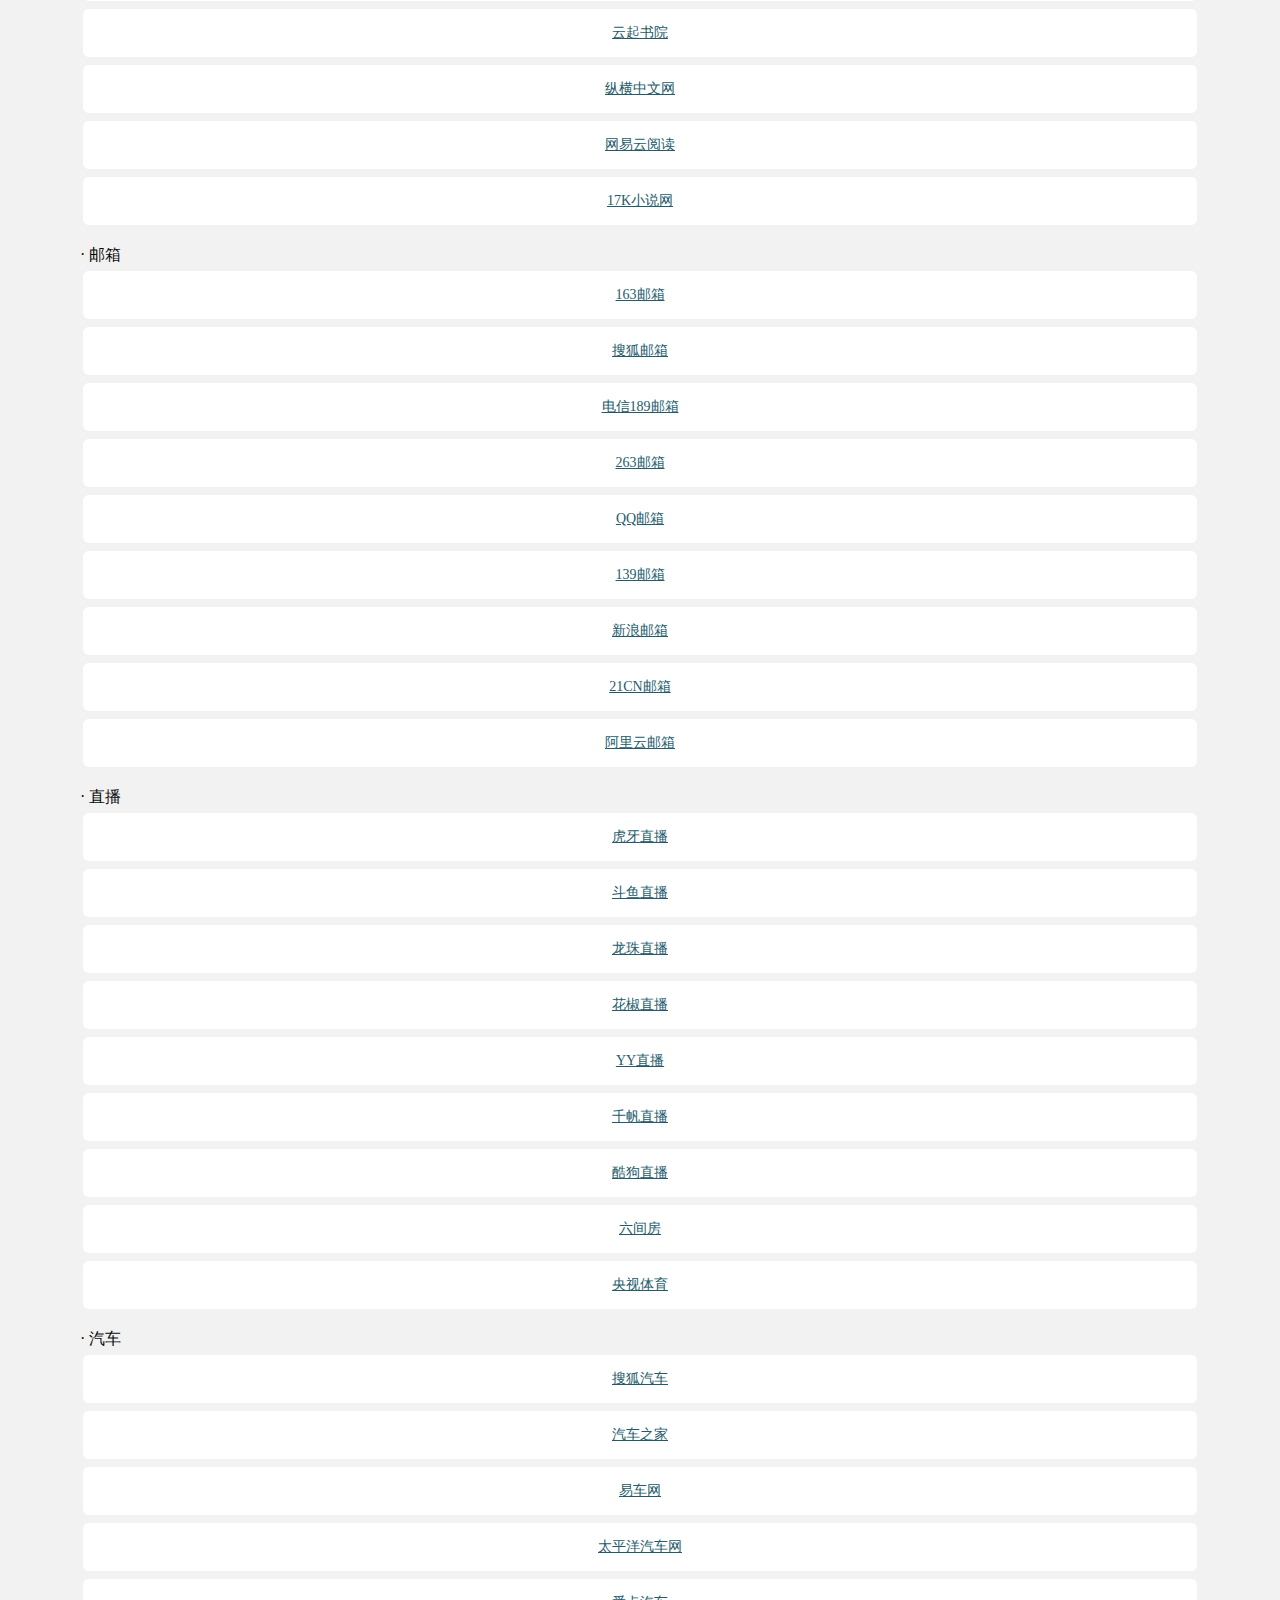
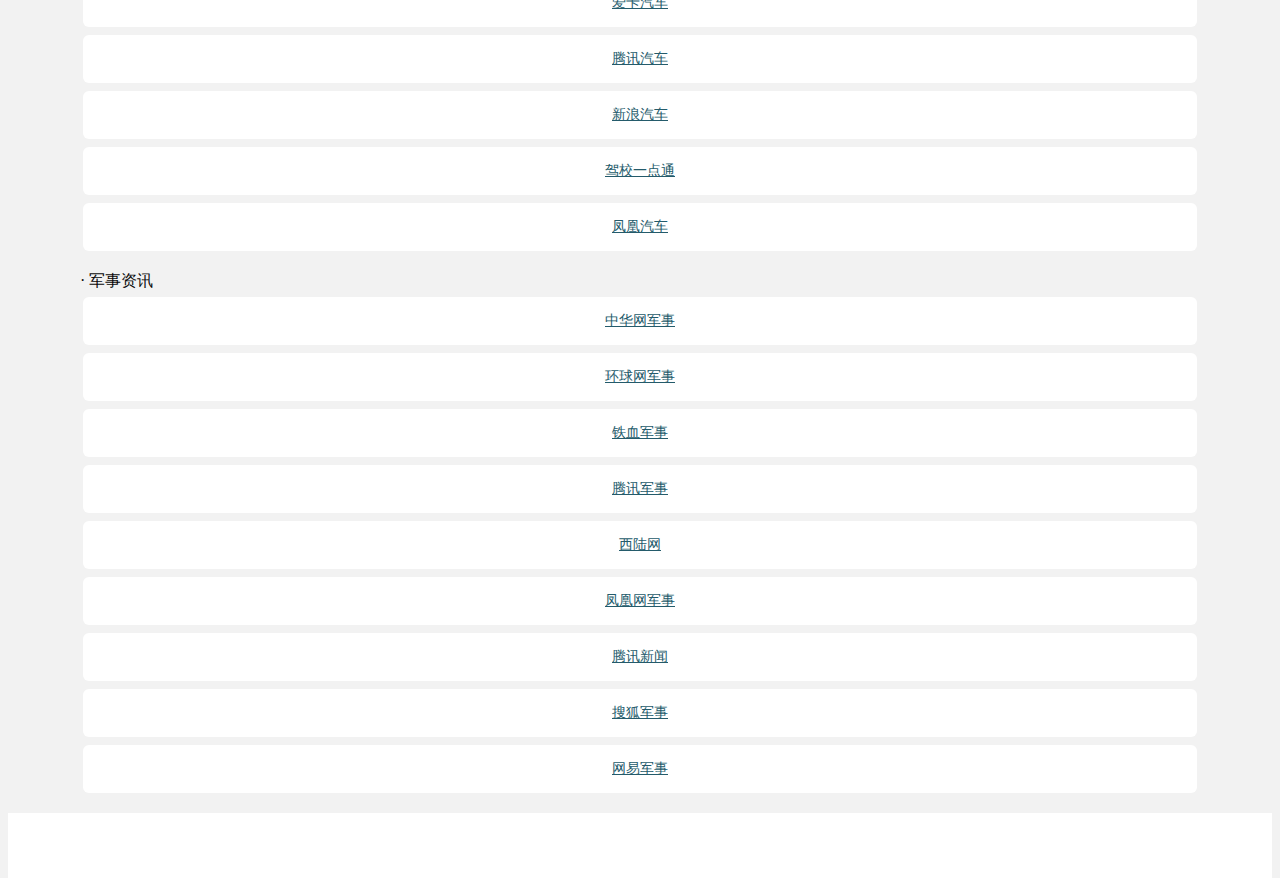
==== commit f1cd7e4d: "Update index.html" ====
--- a/index.html
+++ b/index.html
@@ -82,7 +82,7 @@
 						<a href="https://226626.xyz/time/" target="_blank">世界时间</a>
 					</div>
 					 <div class="col-xs-4 mb-2">
-						<a href="https://22g.top/wzq/" target="_blank">五子棋</a>
+						<a href="https://e.226626.xyz/jmq/" target="_blank">五子棋</a>
 					</div>
 					<div class="col-xs-4 mb-2">
 						<a href="https://226626.xyz/" target="_blank">226626</a>
@@ -94,17 +94,17 @@
 					</div>
 
 					<div class="col-xs-4 mb-2">
-						<a href="https://22g.top/dh/" target="_blank">游戏合集</a>
-					</div>
-					<div class="col-xs-4 mb-2">
-						<a href="https://22g.top/slyx2/" target="_blank">扫雷游戏2</a>
+						<a href="https://226626.xyz/dh/" target="_blank">游戏合集</a>
+					</div>
+					<div class="col-xs-4 mb-2">
+						<a href="https://226626.xyz/color/" target="_blank">颜色代码</a>
 					</div>
                     
 					<div class="col-xs-4 mb-2">
-						<a href="https://22g.top/zhizhugame/" target="_blank">蜘蛛纸牌</a>
-					</div>
-					<div class="col-xs-4 mb-2">
-						<a href="https://22g.top/zpgame/" target="_blank">蜘蛛纸牌</a>
+						<a href="https://226626.xyz/zpinyin/" target="_blank">转拼音</a>
+					</div>
+					<div class="col-xs-4 mb-2">
+						<a href="https://226626.xyz/zpgame/" target="_blank">蜘蛛纸牌</a>
 						
 					</div>
                     
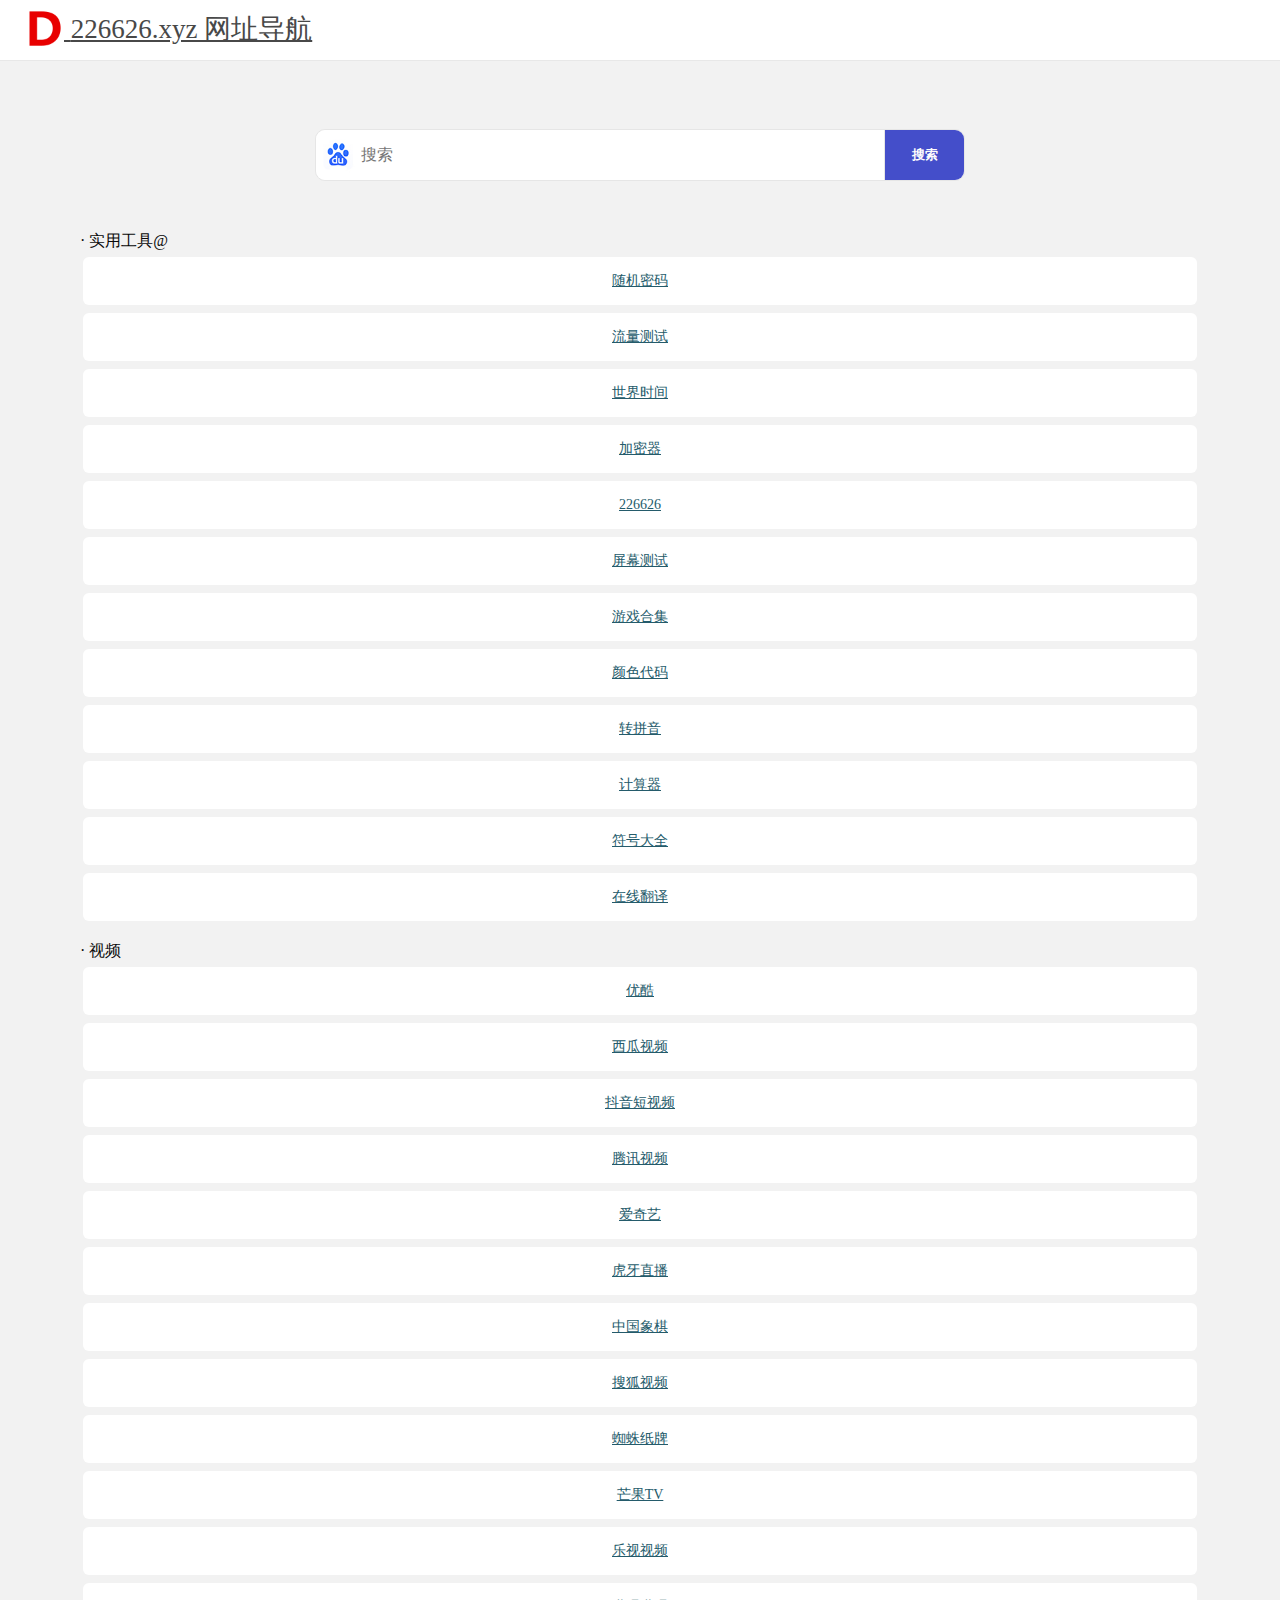
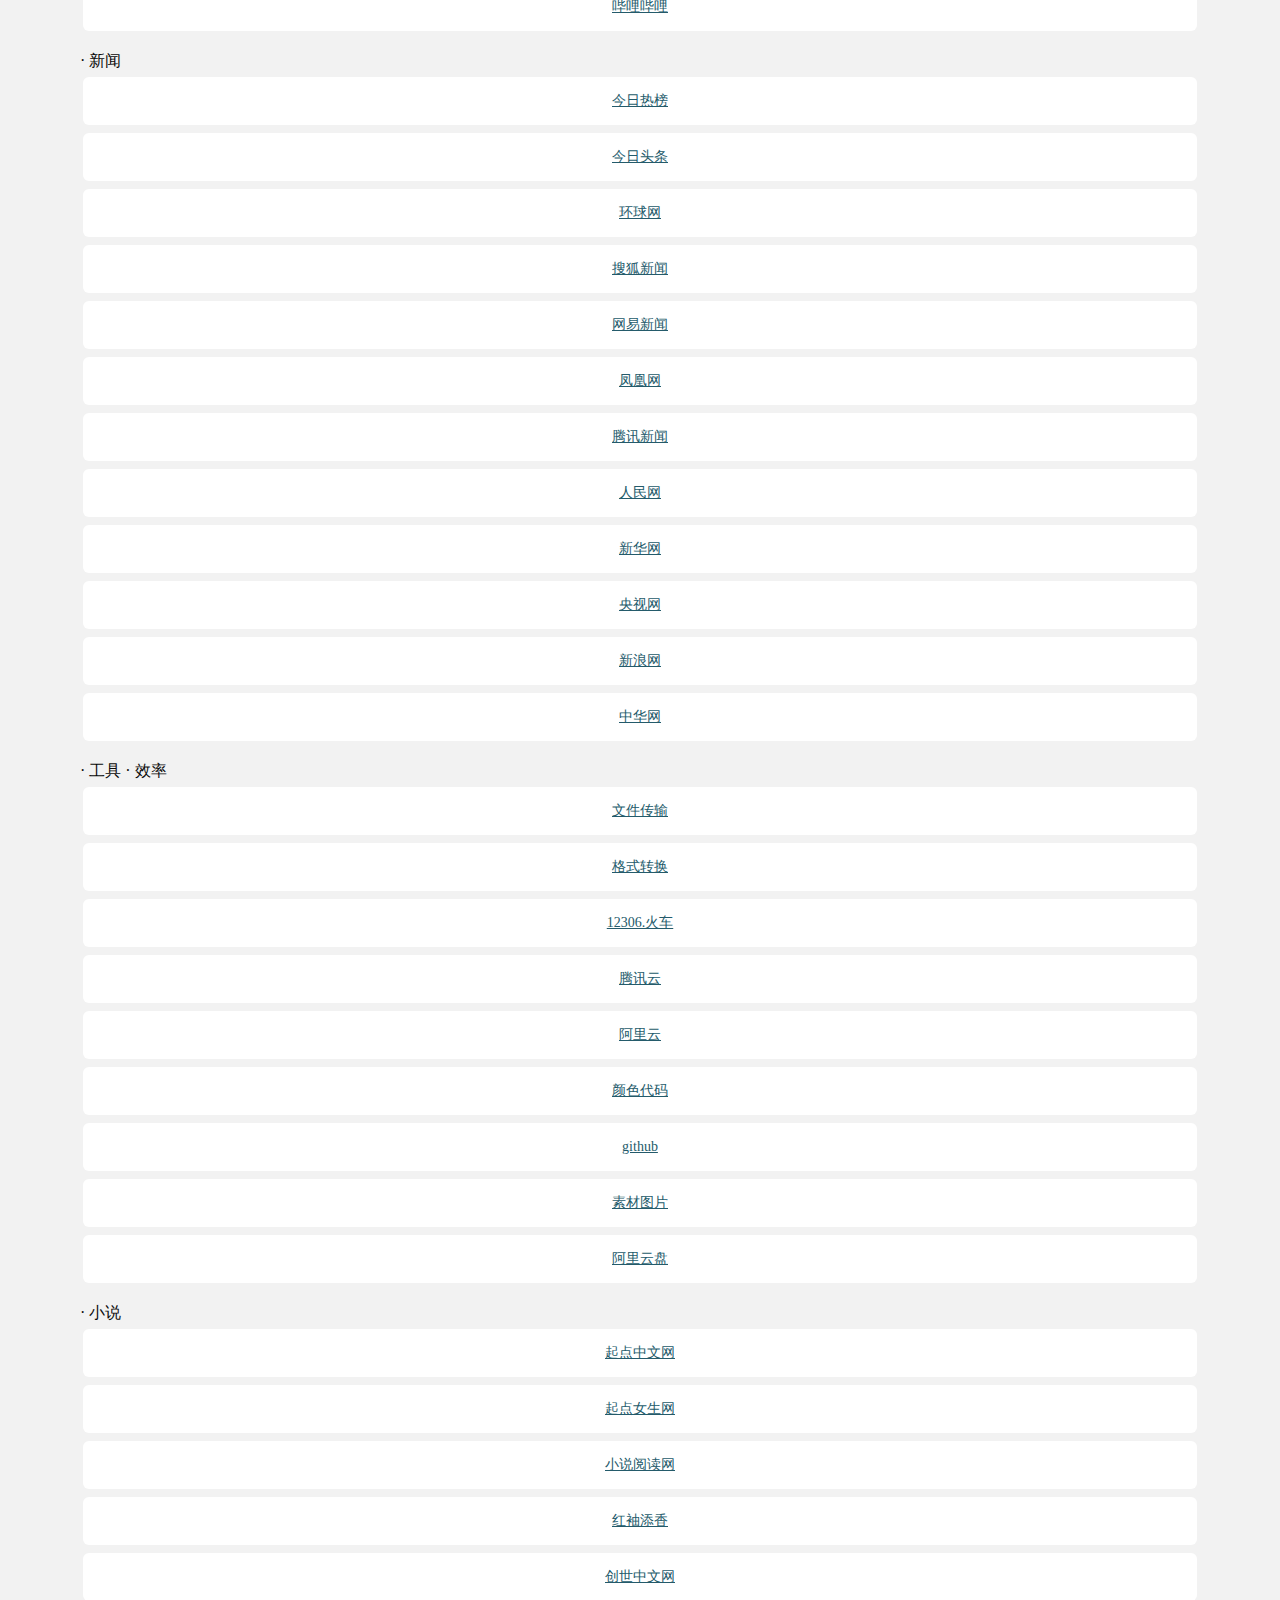
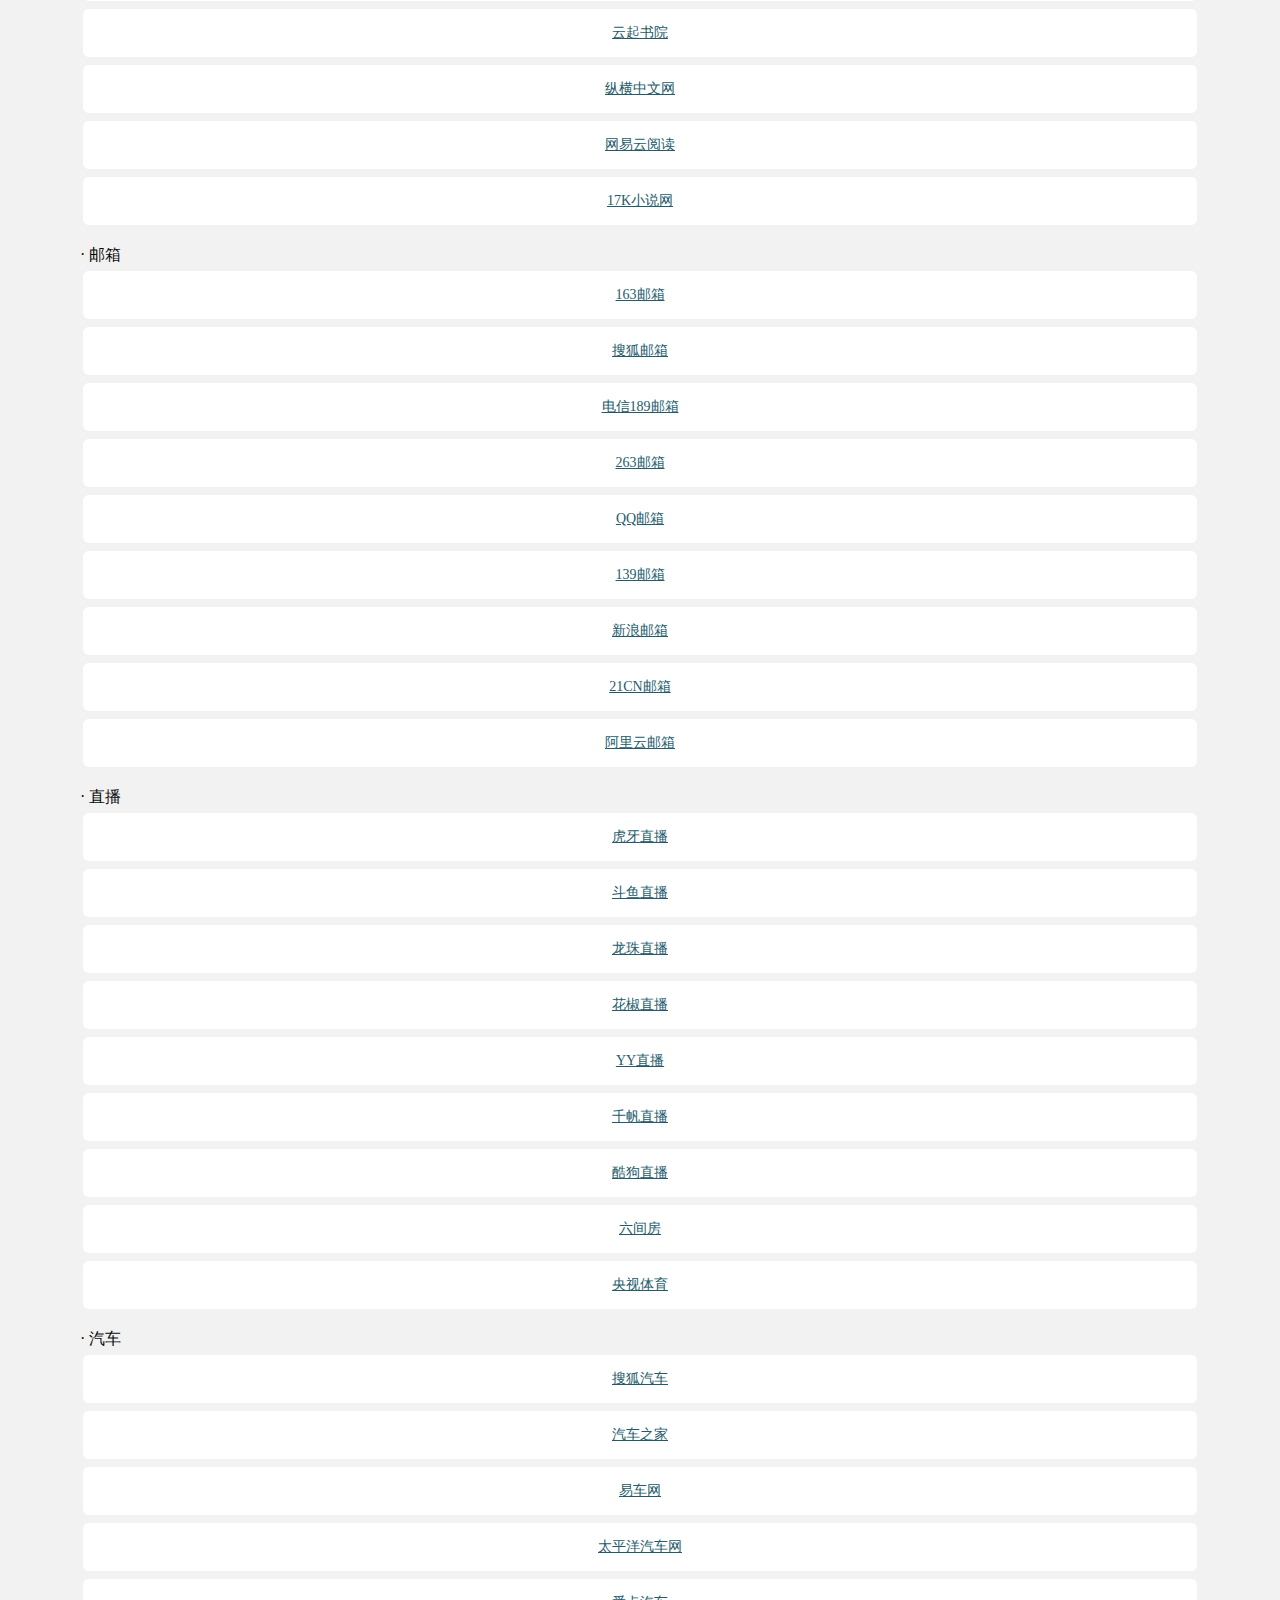
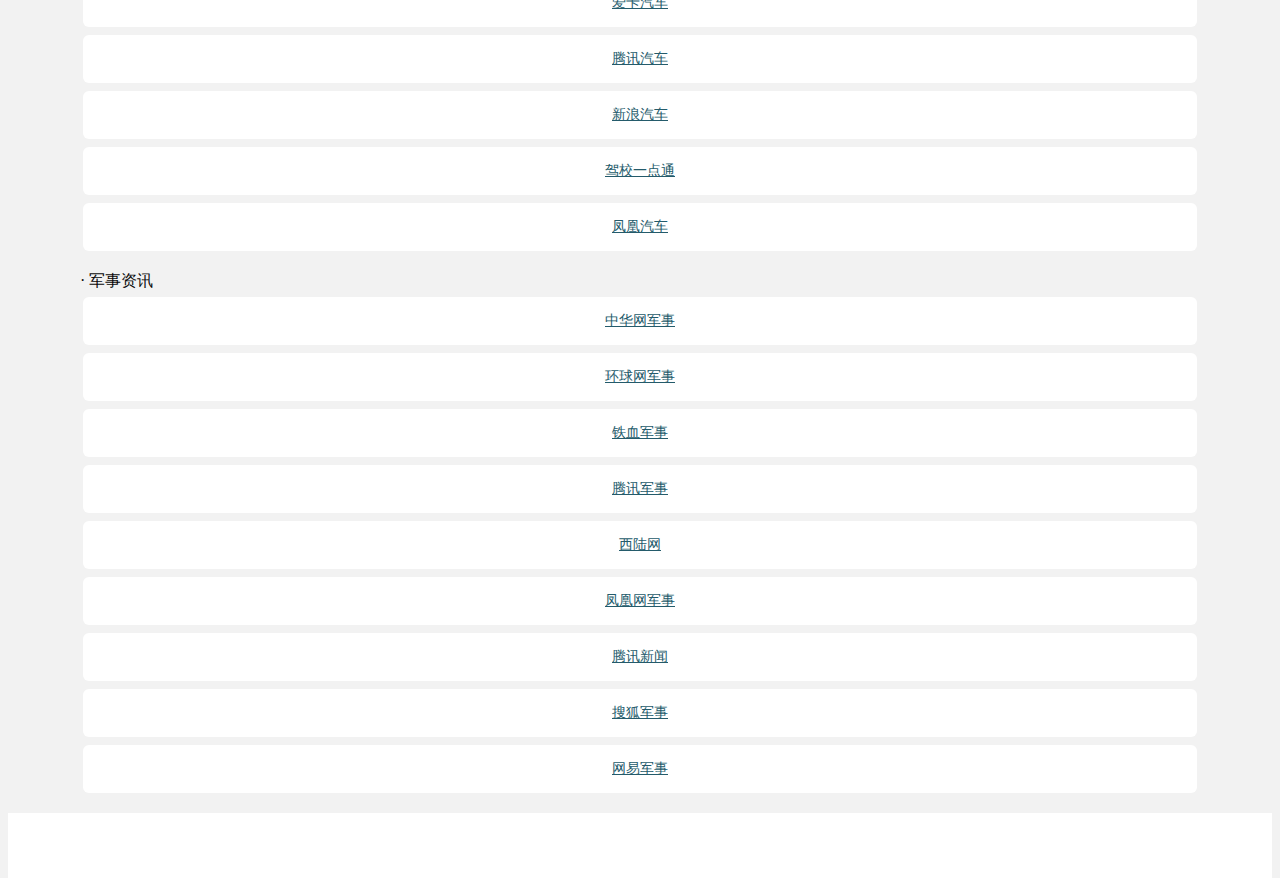
==== commit 866604c1: "Update index.html" ====
--- a/index.html
+++ b/index.html
@@ -82,7 +82,7 @@
 						<a href="https://226626.xyz/time/" target="_blank">世界时间</a>
 					</div>
 					 <div class="col-xs-4 mb-2">
-						<a href="https://e.226626.xyz/jmq/" target="_blank">五子棋</a>
+						<a href="https://226626.xyz/jmq/" target="_blank">加密器</a>
 					</div>
 					<div class="col-xs-4 mb-2">
 						<a href="https://226626.xyz/" target="_blank">226626</a>
@@ -104,7 +104,7 @@
 						<a href="https://226626.xyz/zpinyin/" target="_blank">转拼音</a>
 					</div>
 					<div class="col-xs-4 mb-2">
-						<a href="https://226626.xyz/zpgame/" target="_blank">蜘蛛纸牌</a>
+						<a href="https://226626.xyz/jsq/" target="_blank">计算器</a>
 						
 					</div>
                     
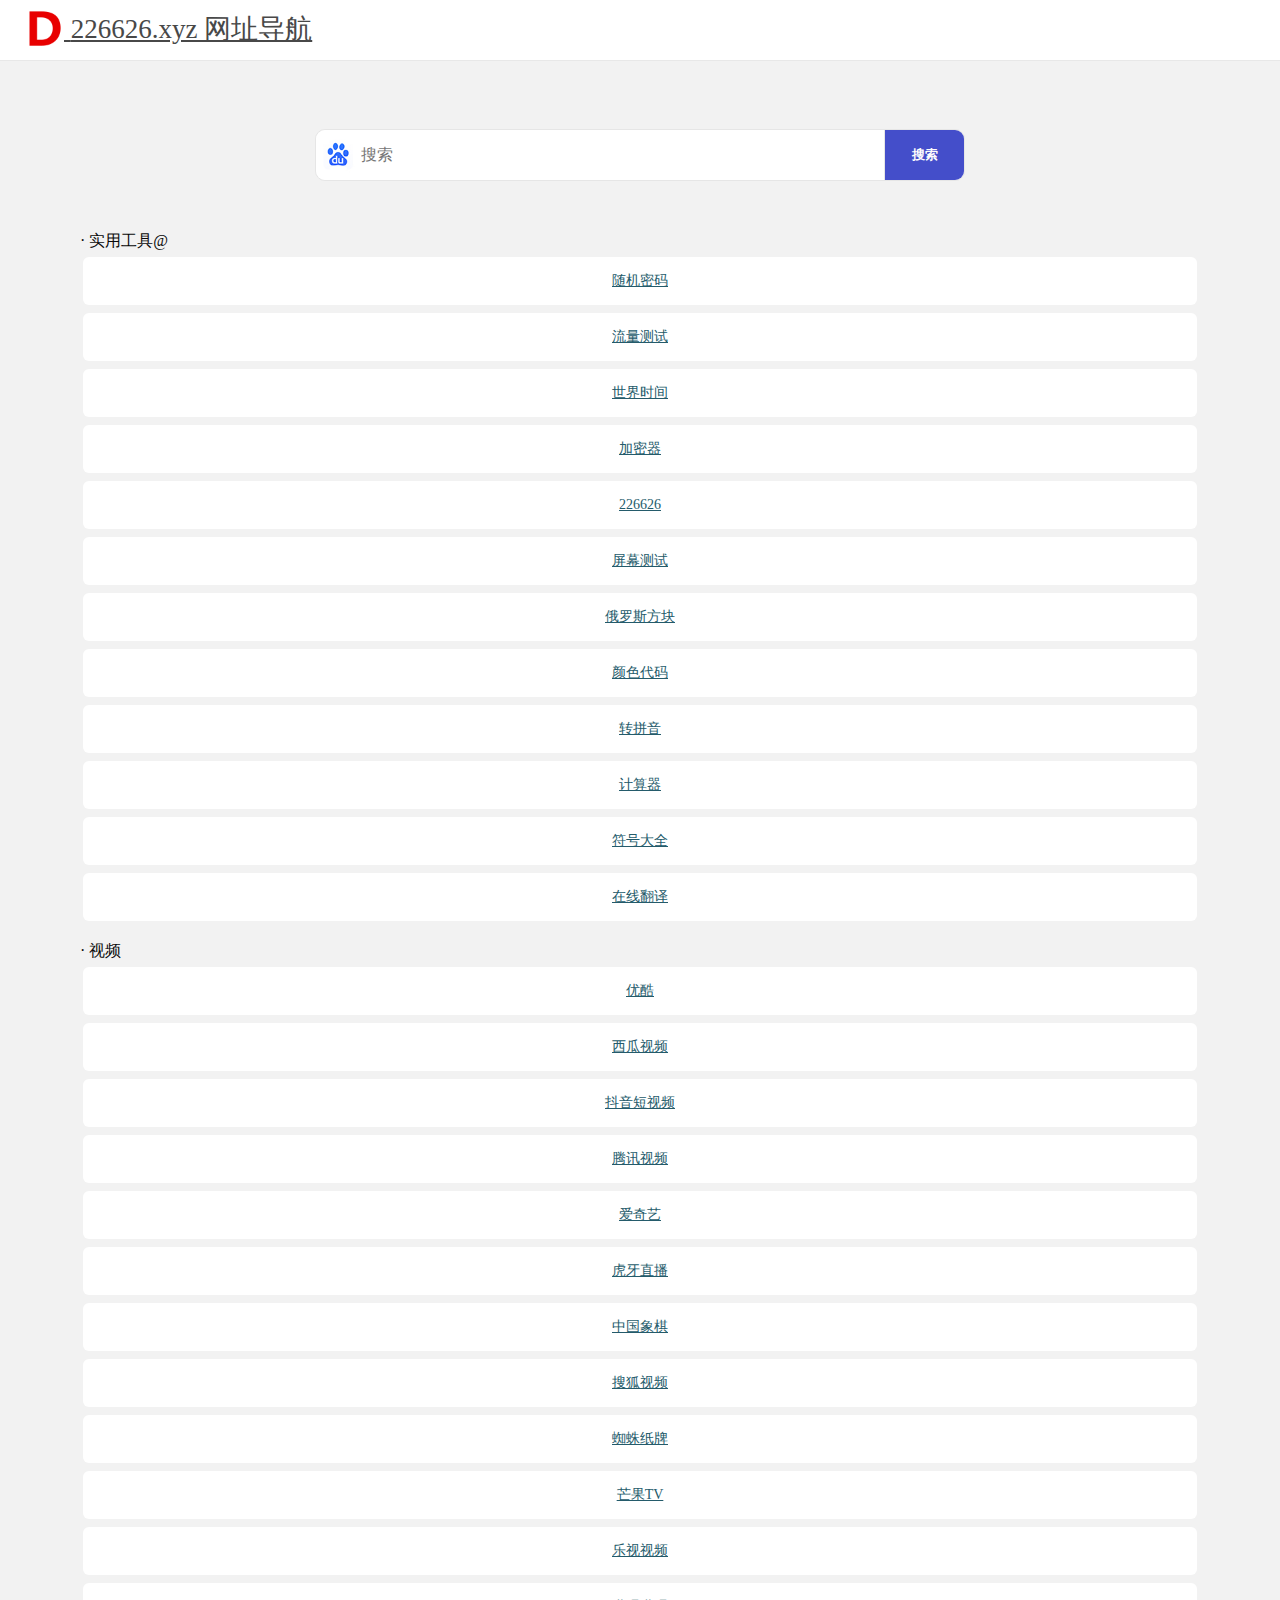
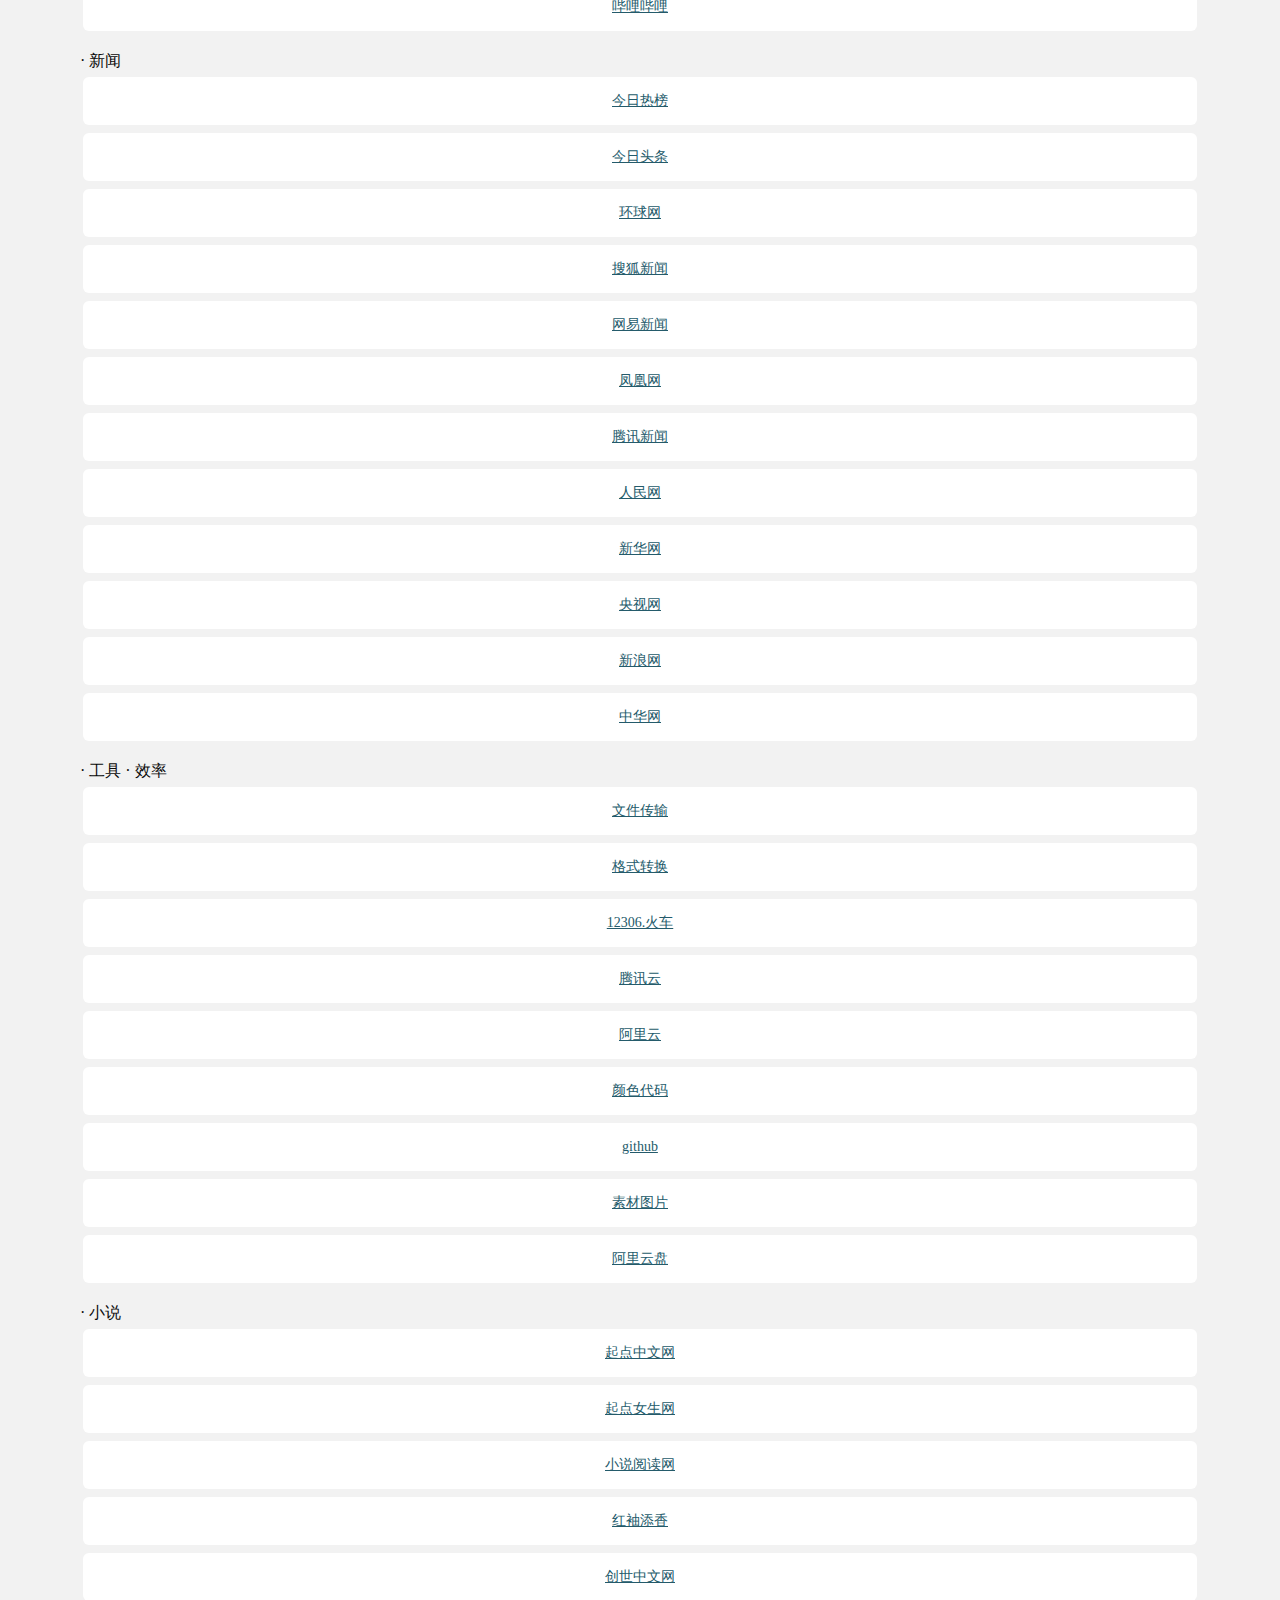
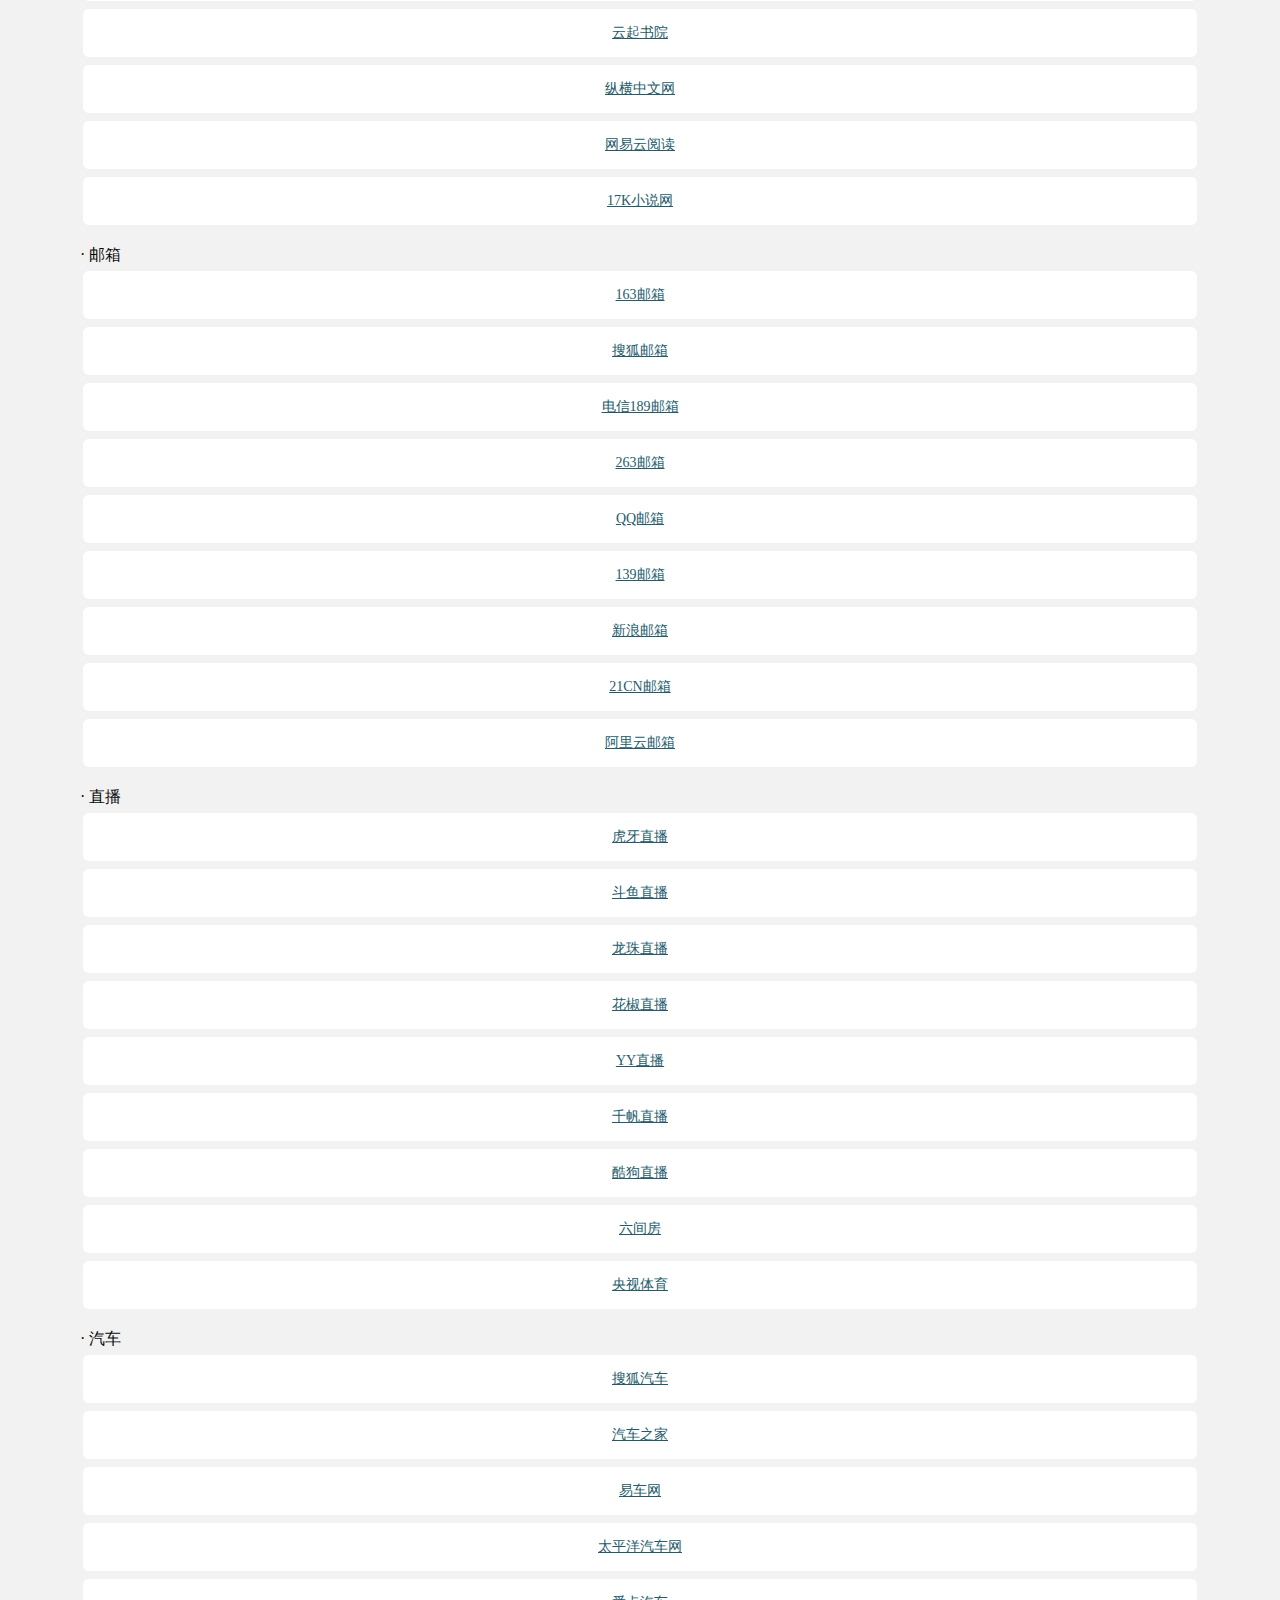
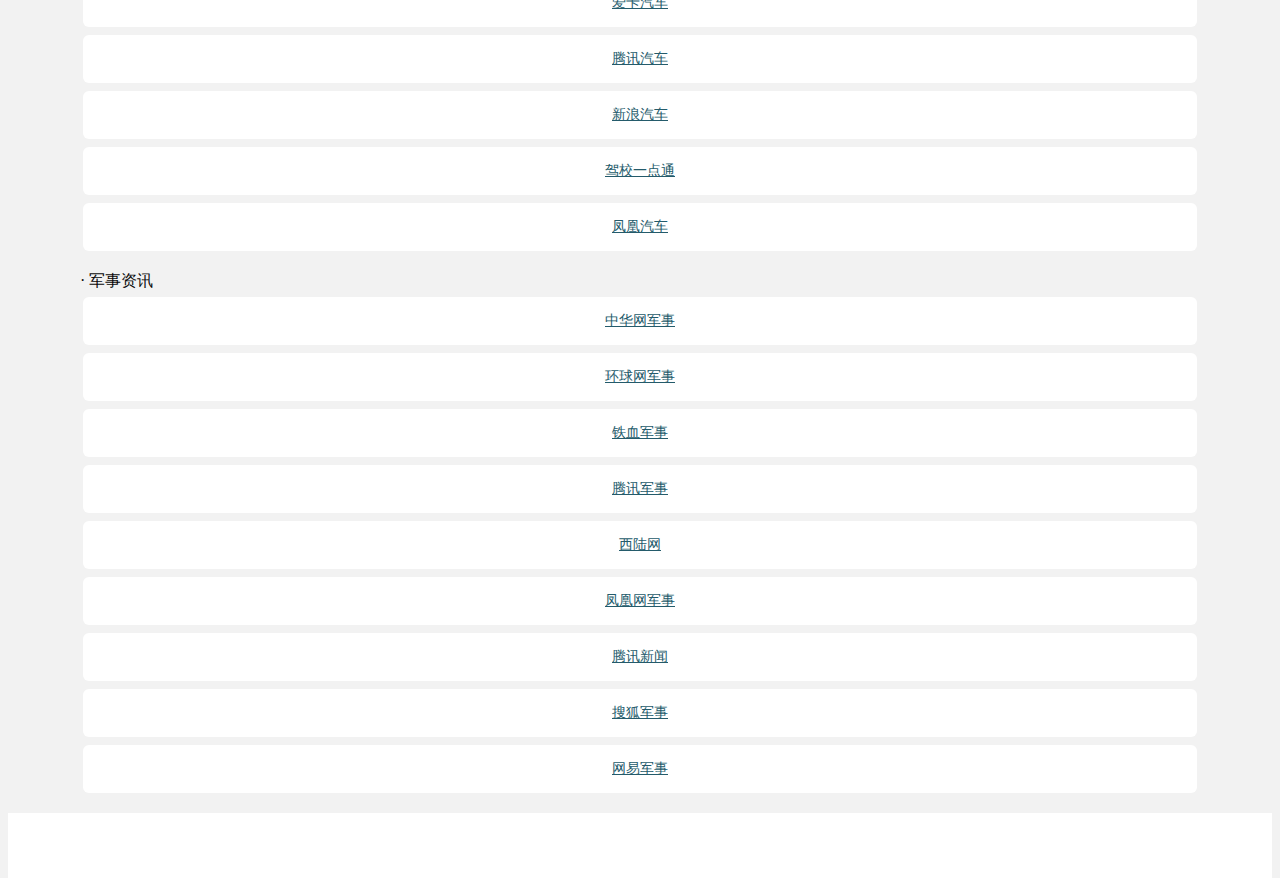
==== commit b3b7c835: "Update index.html" ====
--- a/index.html
+++ b/index.html
@@ -94,7 +94,7 @@
 					</div>
 
 					<div class="col-xs-4 mb-2">
-						<a href="https://226626.xyz/dh/" target="_blank">游戏合集</a>
+						<a href="https://226626.xyz/fangkuai/" target="_blank">俄罗斯方块</a>
 					</div>
 					<div class="col-xs-4 mb-2">
 						<a href="https://226626.xyz/color/" target="_blank">颜色代码</a>
